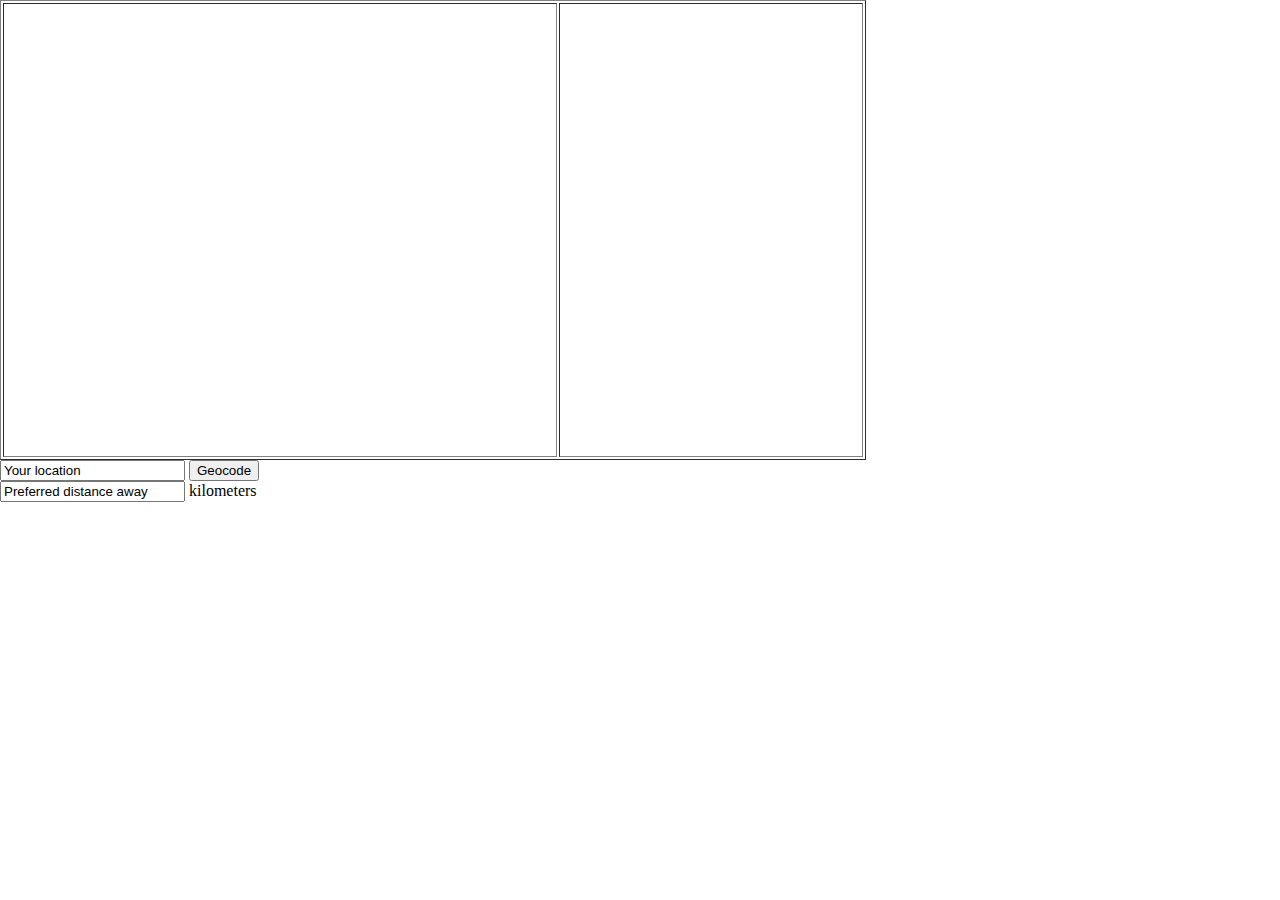
==== index.html @ 91332a3d "Rename main.html to index.html" ====
<!DOCTYPE html PUBLIC "-//W3C//DTD XHTML 1.0 Strict//EN" "http://www.w3.org/TR/xhtml1/DTD/xhtml1-strict.dtd">
<html xmlns="http://www.w3.org/1999/xhtml" xmlns:v="urn:schemas-microsoft-com:vml">
    <head>
        <meta name="viewport" content="initial-scale=1.0, user-scalable=no" />
        <meta http-equiv="content-type" content="text/html; charset=UTF-8"/>
        <title>Google Maps Javascript API v3 Example: Loading clustered data from an XML</title>
        <script type="text/javascript" src="http://maps.google.com/maps/api/js?key=AIzaSyA03W-kOdi5xsVGgh7VyQVcSmKq68hk6fI&libraries=geometry"></script> 
        <script type="text/javascript" src="downloadxml.js"></script>
        <style type="text/css">
            html, body { height: 100%; } 
        </style>
        <script type="text/javascript"> 
            //<![CDATA[
                  // this variable will collect the html which will eventually be placed in the side_bar 
                  var side_bar_html = ""; 
                
                  // arrays to hold copies of the markers and html used by the side_bar 
                  // because the function closure trick doesnt work there 
                  var gmarkers = []; 
            
                 // global "map" variable
                  var map = null;
                  var circle = null;
                  var geocoder = new google.maps.Geocoder();
            
            // A function to create the marker and set up the event window function 
            function createMarker(latlng, name, html) {
                var contentString = html;
                var marker = new google.maps.Marker({
                    position: latlng,
                    // map: map,
                    title: name,
                    //name: name,
                    zIndex: Math.round(latlng.lat()*-100000)<<5
                    });
            
                google.maps.event.addListener(marker, 'click', function() {
                    infowindow.setContent(contentString); 
                    infowindow.open(map,marker);
                    });
                // save the info we need to use later for the side_bar
                gmarkers.push(marker);
                // add a line to the side_bar html
                side_bar_html += '<a href="javascript:myclick(' + (gmarkers.length-1) + ')">' + name + '<\/a><br>';
            }
             
            // This function picks up the click and opens the corresponding info window
            function myclick(i) {
              google.maps.event.trigger(gmarkers[i], "click");
            }
            
            function initialize() {
                  // If there are any parameters at eh end of the URL, they will be in  location.search
                  // looking something like  "?marker=3"
             
                  // skip the first character, we are not interested in the "?"
                  var query = location.search.substring(1);
             
                  // split the rest at each "&" character to give a list of  "argname=value"  pairs
                  var pairs = query.split("&");
                  for (var i=0; i<pairs.length; i++) {
                    // break each pair at the first "=" to obtain the argname and value
            	var pos = pairs[i].indexOf("=");
            	var argname = pairs[i].substring(0,pos).toLowerCase();
            	var value = pairs[i].substring(pos+1).toLowerCase();
             
                    // process each possible argname  -  use unescape() if theres any chance of spaces
                    if (argname == "radius") {
                      document.getElementById("radius").value = unescape(value);
                      codeAddress();
                    }
                    if (argname == "address") {
                      document.getElementById("address").value = unescape(value);
                      codeAddress();
                    }
                  }
              // create the map
              var myOptions = {
                zoom: 8,
                center: new google.maps.LatLng(3.1390,101.6869),
                mapTypeControl: true,
                mapTypeControlOptions: {style: google.maps.MapTypeControlStyle.DROPDOWN_MENU},
                navigationControl: true,
                mapTypeId: google.maps.MapTypeId.ROADMAP
              }
            
              map = new google.maps.Map(document.getElementById("map_canvas"),
                                            myOptions);
            //  google.maps.event.addListener(map, 'bounds_changed', makeSidebar);
            //  google.maps.event.addListener(map, 'center_changed', makeSidebar);
            
              google.maps.event.addListener(map, 'click', function() {
                infowindow.close();
              });
            
              
                var markers = [
              {
                "lat": 3.0737737,
                "lng": 101.6624916,
                "name": "Restoran Lan Je (Taman Tan Yew Lai) Sdn. Bhd."
              },
              {
                "lat": 3.1211045,
                "lng": 101.5743695,
                "name": "kEATchen (Ara Damansara)"
              },
              {
                "lat": 2.9965189,
                "lng": 101.674258,
                "name": "Restoran Tar Chong"
              },
              {
                "lat": 3.1320761,
                "lng": 101.6881868,
                "name": "Hotel Sentral"
              },
              {
                "lat": 3.1208707,
                "lng": 101.7294627,
                "name": "Baan Thai 1 Seafood Restaurant"
              },
              {
                "lat": 3.0397586,
                "lng": 101.6184427,
                "name": "Co2 Coating Concept"
              },
              {
                "lat": 3.0483832,
                "lng": 101.5845093,
                "name": "MDD Restaurant 冇得顶茶室"
              },
              {
                "lat": 2.9951345,
                "lng": 101.6209057,
                "name": "BMS Organics Puchong Utama"
              },
              {
                "lat": 2.9709105,
                "lng": 101.8279735,
                "name": "Fat Boss Fish Ball Yong Tau Fu"
              },
              {
                "lat": 3.025082,
                "lng": 101.628672,
                "name": "Kai Xin"
              },
              {
                "lat": 3.0528025,
                "lng": 101.6233476,
                "name": "Shell"
              },
              {
                "lat": 2.9299425,
                "lng": 101.7006437,
                "name": "Shell"
              },
              {
                "lat": 3.0714116,
                "lng": 101.4448797,
                "name": "Shell"
              },
              {
                "lat": 3.1189162,
                "lng": 101.4406728,
                "name": "Shell"
              },
              {
                "lat": 3.0773574,
                "lng": 101.4323257,
                "name": "Shell"
              },
              {
                "lat": 2.9831742,
                "lng": 101.4414159,
                "name": "Shell"
              },
              {
                "lat": 2.9908715,
                "lng": 101.4477986,
                "name": "Shell"
              },
              {
                "lat": 3.0158846,
                "lng": 101.4243147,
                "name": "Shell"
              },
              {
                "lat": 2.8729321,
                "lng": 101.5024981,
                "name": "Shell"
              },
              {
                "lat": 2.793639,
                "lng": 101.487232,
                "name": "Shell"
              },
              {
                "lat": 3.0853966,
                "lng": 101.5847055,
                "name": "Shell Federal Highway (KM18.5)"
              },
              {
                "lat": 3.066067,
                "lng": 101.491232,
                "name": "Shell Seksyen 7"
              },
              {
                "lat": 2.9972908,
                "lng": 101.526538,
                "name": "Shell"
              },
              {
                "lat": 3.0442834,
                "lng": 101.5157469,
                "name": "Shell"
              },
              {
                "lat": 3.0243947,
                "lng": 101.4424188,
                "name": "Shell"
              },
              {
                "lat": 3.0315967,
                "lng": 101.5862792,
                "name": "Shell"
              },
              {
                "lat": 3.0510777,
                "lng": 101.5834234,
                "name": "Shell"
              },
              {
                "lat": 3.0661642,
                "lng": 101.5798366,
                "name": "Shell"
              },
              {
                "lat": 3.0220049,
                "lng": 101.5815832,
                "name": "Shell"
              },
              {
                "lat": 3.0490828,
                "lng": 101.6334204,
                "name": "Shell"
              },
              {
                "lat": 3.073834,
                "lng": 101.6594245,
                "name": "Shell Jalan Puchong"
              },
              {
                "lat": 3.1029646,
                "lng": 101.5967467,
                "name": "Shell"
              },
              {
                "lat": 3.0379768,
                "lng": 101.643032,
                "name": "Shell"
              },
              {
                "lat": 3.0123792,
                "lng": 101.6151552,
                "name": "Shell Bandar Putri Puchong"
              },
              {
                "lat": 3.0209509,
                "lng": 101.5948587,
                "name": "Shell"
              },
              {
                "lat": 3.0653576,
                "lng": 101.6497847,
                "name": "Shell"
              },
              {
                "lat": 2.9594842,
                "lng": 101.6176745,
                "name": "Shell"
              },
              {
                "lat": 3.3116213,
                "lng": 101.5809119,
                "name": "Shell"
              },
              {
                "lat": 3.3124637,
                "lng": 101.4189045,
                "name": "Shell Ijok"
              },
              {
                "lat": 3.2337005,
                "lng": 101.4503865,
                "name": "Shell Puncak Alam"
              },
              {
                "lat": 3.1437426,
                "lng": 101.6161089,
                "name": "Shell"
              },
              {
                "lat": 2.9473361,
                "lng": 101.7870427,
                "name": "Shell"
              },
              {
                "lat": 2.9693897,
                "lng": 101.749207,
                "name": "Shell"
              },
              {
                "lat": 3.194541,
                "lng": 101.577332,
                "name": "Shell Kg Baru Sungai Buloh - SpeedFuel Enterprise"
              },
              {
                "lat": 3.2082686,
                "lng": 101.6147107,
                "name": "Shell"
              },
              {
                "lat": 2.985217,
                "lng": 101.8139415,
                "name": "Shell"
              },
              {
                "lat": 3.462033,
                "lng": 101.6552829,
                "name": "Shell"
              },
              {
                "lat": 2.9676949,
                "lng": 101.7742661,
                "name": "Shell"
              },
              {
                "lat": 3.1734488,
                "lng": 101.5759454,
                "name": "Shell Kota Damansara Seksyen 7"
              },
              {
                "lat": 3.0500243,
                "lng": 101.5622767,
                "name": "Shell"
              },
              {
                "lat": 3.0092151,
                "lng": 101.5992479,
                "name": "Shell Puchong Permai"
              },
              {
                "lat": 2.9132047,
                "lng": 101.6885201,
                "name": "Shell Presint 18"
              },
              {
                "lat": 2.932843,
                "lng": 101.6792796,
                "name": "Shell"
              },
              {
                "lat": 3.009149,
                "lng": 101.80261,
                "name": "Giant Superstore Prima Saujana"
              },
              {
                "lat": 3.0777941,
                "lng": 101.6805807,
                "name": "99 Speedmart 1671 Taman Bandaraya"
              },
              {
                "lat": 3.0732499,
                "lng": 101.6670475,
                "name": "99 Speedmart 2088 Taman Yarl"
              },
              {
                "lat": 3.0676189,
                "lng": 101.6581229,
                "name": "99 Speedmart 1662 Taman OUG Parklane"
              },
              {
                "lat": 3.0620823,
                "lng": 101.6465815,
                "name": "99 Speedmart 2059 Taman Paik Siong"
              },
              {
                "lat": 3.06051,
                "lng": 101.668083,
                "name": "99 Speedmart 1468 Bukit Jalil 2"
              },
              {
                "lat": 3.0123098,
                "lng": 101.4881206,
                "name": "99 Speedmart 1017 Kampung Jawa"
              },
              {
                "lat": 3.034916,
                "lng": 101.617836,
                "name": "99 Speedmart 1472 Pusat Bandar Puchong 2"
              },
              {
                "lat": 3.0672,
                "lng": 101.490082,
                "name": "99 Speedmart 1080 Shah Alam Sek 7 (1)"
              },
              {
                "lat": 3.076385,
                "lng": 101.604233,
                "name": "99 Speedmart 1156 Taman Dato Hormat"
              },
              {
                "lat": 3.2011523,
                "lng": 101.6243921,
                "name": "99 Speedmart 1226 Bandar Baru Sri Damansara"
              },
              {
                "lat": 3.210007,
                "lng": 101.564835,
                "name": "99 Speedmart 1177 Bandar Baru Sungai Buloh"
              },
              {
                "lat": 3.1233514,
                "lng": 101.7227719,
                "name": "99 Speedmart 1631 Taman Miharja"
              },
              {
                "lat": 3.0782117,
                "lng": 101.7641535,
                "name": "Econsave Alam Jaya"
              },
              {
                "lat": 2.9799959,
                "lng": 101.5334952,
                "name": "Econsave"
              },
              {
                "lat": 3.0134115,
                "lng": 101.4892221,
                "name": "Econsave"
              },
              {
                "lat": 3.1279892,
                "lng": 101.4671871,
                "name": "Econsave"
              },
              {
                "lat": 3.137944,
                "lng": 101.529757,
                "name": "Econsave Kampung Baru Subang"
              },
              {
                "lat": 3.149072,
                "lng": 101.5443617,
                "name": "Econsave"
              },
              {
                "lat": 3.0912466,
                "lng": 101.7626571,
                "name": "Econsave Segar Perdana"
              },
              {
                "lat": 3.0942673,
                "lng": 101.6747938,
                "name": "Econsave"
              },
              {
                "lat": 3.2011111,
                "lng": 101.5572222,
                "name": "Econsave"
              },
              {
                "lat": 3.1973189,
                "lng": 101.5932123,
                "name": "Econsave"
              },
              {
                "lat": 3.3276074,
                "lng": 101.5291429,
                "name": "Songkhla Thai Restaurant, Bandar Country Homes"
              },
              {
                "lat": 3.0469763,
                "lng": 101.7712639,
                "name": "Little Giraffe Story House"
              },
              {
                "lat": 3.0831444,
                "lng": 101.6277999,
                "name": "ELEWSMART Taman Medan Jaya"
              },
              {
                "lat": 3.0708985,
                "lng": 101.5554738,
                "name": "ELEWSMART Shah Alam Seksyen 22"
              },
              {
                "lat": 3.0616679,
                "lng": 101.7105912,
                "name": "ELEWSMART Sg. Besi"
              },
              {
                "lat": 3.0354846,
                "lng": 101.7639971,
                "name": "ELEWSMART Dataran Perniagaan Cheras"
              },
              {
                "lat": 2.9631832,
                "lng": 101.7530742,
                "name": "ELEWSMART BANGI"
              },
              {
                "lat": 2.8871479,
                "lng": 101.7798526,
                "name": "Elewsmart Bandar Seri Putra"
              },
              {
                "lat": 2.8194301,
                "lng": 101.6941095,
                "name": "ELEWSMART Kota Warisan"
              },
              {
                "lat": 3.208841,
                "lng": 101.7190046,
                "name": "ELEWSMART Danau Kota"
              },
              {
                "lat": 3.1543977,
                "lng": 101.6030359,
                "name": "ELEWSMART Pelangi Square"
              },
              {
                "lat": 3.23719,
                "lng": 101.6998901,
                "name": "Elewsmart Prima Sri Gombak"
              },
              {
                "lat": 3.1984747,
                "lng": 101.7126937,
                "name": "Mama Mee 夜宵食堂@Setapak"
              },
              {
                "lat": 3.078439,
                "lng": 101.5468931,
                "name": "Petronas Section 13 ( GANDA MESRA )"
              },
              {
                "lat": 3.2456605,
                "lng": 101.6520167,
                "name": "Mini Hero Charity"
              },
              {
                "lat": 3.0770774,
                "lng": 101.5588998,
                "name": "Tanah Aina Cafe"
              },
              {
                "lat": 3.3278343,
                "lng": 101.5794983,
                "name": "Pusat Khidmat Rakyat Dewan Negeri Rawang"
              },
              {
                "lat": 3.3517808,
                "lng": 101.581871,
                "name": "Pusat Khidmat Rakyat Parlimen Hulu Selangor"
              },
              {
                "lat": 3.557262,
                "lng": 101.657973,
                "name": "Pusat Khidmat ADUN Kuala Kubu Bharu"
              },
              {
                "lat": 3.416759,
                "lng": 101.5551874,
                "name": "Pejabat ADUN Batang Kali"
              },
              {
                "lat": 2.9970977,
                "lng": 101.5231521,
                "name": "7, Jalan Sungai Burung 32/72"
              },
              {
                "lat": 3.010498,
                "lng": 101.451852,
                "name": "House Of Love (Pertubuhan Rumah Anak Yatim Berkat Kasih)福爱之家儿童院"
              },
              {
                "lat": 2.877113,
                "lng": 101.5024411,
                "name": "Solar@Jenjarom"
              },
              {
                "lat": 2.8103604,
                "lng": 101.4994081,
                "name": "BBQ X BEER"
              },
              {
                "lat": 3.1946278,
                "lng": 101.585084,
                "name": "Kedai Makan Abang Tukang Masak"
              },
              {
                "lat": 3.0561664,
                "lng": 101.6062919,
                "name": "Ayam Cincang 7 Warisan"
              },
              {
                "lat": 3.1783526,
                "lng": 101.7412603,
                "name": "Insaf Malaysia Technical Relief"
              },
              {
                "lat": 3.2564695,
                "lng": 101.6573115,
                "name": "Pusat Khidmat Masyarakat Dun Taman Templer"
              },
              {
                "lat": 3.203864,
                "lng": 101.7033246,
                "name": "Al Badr Supermarket 2"
              },
              {
                "lat": 3.0781333,
                "lng": 101.7200761,
                "name": "Food Aid Foundation"
              },
              {
                "lat": 3.0639759,
                "lng": 101.7110831,
                "name": "Klinik Rakan Medik"
              },
              {
                "lat": 3.2043743,
                "lng": 101.6656645,
                "name": "Kantin Mu Zi 木子食堂"
              },
              {
                "lat": 3.2168322,
                "lng": 101.6439053,
                "name": "Doremi Private Kitchen"
              },
              {
                "lat": 3.2168992,
                "lng": 101.6454471,
                "name": "Restoran Kmk"
              },
              {
                "lat": 3.2265251,
                "lng": 101.5670295,
                "name": "ELEWSMART Sg. Buloh"
              },
              {
                "lat": 2.9967329,
                "lng": 101.8145909,
                "name": "ELEWSMART Kajang"
              },
              {
                "lat": 3.1916208,
                "lng": 101.6595735,
                "name": "22, Jalan Udang Harimau 2"
              },
              {
                "lat": 3.0789199,
                "lng": 101.646946,
                "name": "PETRONAS Petaling Utama"
              },
              {
                "lat": 3.0135268,
                "lng": 101.6219101,
                "name": "Petronas"
              },
              {
                "lat": 3.0737238,
                "lng": 101.5841399,
                "name": "Petronas"
              },
              {
                "lat": 3.07446,
                "lng": 101.6374295,
                "name": "Petronas Taman Medan"
              },
              {
                "lat": 3.0531571,
                "lng": 101.6235368,
                "name": "PETRONAS Puchong Jaya"
              },
              {
                "lat": 3.0461927,
                "lng": 101.6419938,
                "name": "Petronas - Bandar Kinrara ( Zaz )"
              },
              {
                "lat": 3.0887707,
                "lng": 101.6136995,
                "name": "NGV Petronas. Sg Way"
              },
              {
                "lat": 3.081428,
                "lng": 101.6183317,
                "name": "PETRONAS Desa Mentari (kaizaton)"
              },
              {
                "lat": 3.076304,
                "lng": 101.6543236,
                "name": "PETRONAS Sri Sentosa"
              },
              {
                "lat": 2.9991604,
                "lng": 101.6119212,
                "name": "Petronas (MOLIZA ENTERPRISE)"
              },
              {
                "lat": 2.9197715,
                "lng": 101.6587065,
                "name": "Petronas Cyberjaya (Arafoil Resources)"
              },
              {
                "lat": 3.067281,
                "lng": 101.5324728,
                "name": "PETRONAS - Federal Highway Arah Klang (KM 12.3)"
              },
              {
                "lat": 3.134837,
                "lng": 101.7188632,
                "name": "Petronas Jalan Cochrane"
              },
              {
                "lat": 3.2754738,
                "lng": 101.4755804,
                "name": "Petronas Bandar Tasik Puteri ( HIDAYAT IDRIS )"
              },
              {
                "lat": 3.2128139,
                "lng": 101.7085784,
                "name": "Petronas Batu 5 Jalan Gombak"
              },
              {
                "lat": 3.2041863,
                "lng": 101.6080749,
                "name": "Petronas Kepong Industrial Park"
              },
              {
                "lat": 3.2695307,
                "lng": 101.5090625,
                "name": "PETRONAS - Kundang Barat LATAR"
              },
              {
                "lat": 3.2711104,
                "lng": 101.5073161,
                "name": "PETRONAS - Kundang Timur Latar"
              },
              {
                "lat": 3.1451594,
                "lng": 101.755466,
                "name": "PETRONAS Taman Dagang"
              },
              {
                "lat": 3.2351319,
                "lng": 101.6920847,
                "name": "Petronas Taman Samudera"
              },
              {
                "lat": 3.0993287,
                "lng": 101.8025496,
                "name": "Petronas Bukit Nanding"
              },
              {
                "lat": 3.091453,
                "lng": 101.711282,
                "name": "PETRONAS - East West Link"
              },
              {
                "lat": 3.0510738,
                "lng": 101.7869353,
                "name": "PETRONAS - Bandar Mahkota Cheras (EMIZAF JAYA)"
              },
              {
                "lat": 3.0081177,
                "lng": 101.8034899,
                "name": "PETRONAS - Prima Saujana 2 (Permata Saujana Enterprise)"
              },
              {
                "lat": 2.9390263,
                "lng": 101.7753489,
                "name": "NGV PETRONAS @ Seksyen 3 Bangi"
              },
              {
                "lat": 3.0360318,
                "lng": 101.7844751,
                "name": "PETRONAS - Taman Rakan, Cheras"
              },
              {
                "lat": 3.1363168,
                "lng": 101.4113806,
                "name": "PETRONAS JALAN HAMZAH ALANG"
              },
              {
                "lat": 3.0332706,
                "lng": 101.4533114,
                "name": "Petronas Kampung Jawa"
              },
              {
                "lat": 2.9448137,
                "lng": 101.5878462,
                "name": "Petronas Bandar Saujana Putra"
              },
              {
                "lat": 2.8013137,
                "lng": 101.4931264,
                "name": "Petronas Banting (Koriah Sudar 199003002378 / 000837060-T)"
              },
              {
                "lat": 2.885189,
                "lng": 101.492118,
                "name": "Petronas @ Jenjarum"
              },
              {
                "lat": 3.2204992,
                "lng": 101.4461791,
                "name": "Petronas Puncak Alam 1"
              },
              {
                "lat": 3.076776,
                "lng": 101.5593811,
                "name": "Petronas Batu 3 Shah Alam"
              },
              {
                "lat": 3.0807645,
                "lng": 101.5722642,
                "name": "Petronas Batu 3 Federal Highway"
              },
              {
                "lat": 3.1158083,
                "lng": 101.526937,
                "name": "Petronas Bukit Jelutong"
              },
              {
                "lat": 3.2243772,
                "lng": 101.5566619,
                "name": "Petronas Bukit Rahman Putra ATM CIMB, NGV, LPG, Tealive & McD"
              },
              {
                "lat": 2.9947594,
                "lng": 101.6759635,
                "name": "Petronas Taman Equine 1"
              },
              {
                "lat": 3.0953337,
                "lng": 101.5562159,
                "name": "PETRONAS Glenmarie TTDI Jaya"
              },
              {
                "lat": 3.0689118,
                "lng": 101.4904252,
                "name": "Petronas Jalan Plumbum Seksyen 7"
              },
              {
                "lat": 3.1425401,
                "lng": 101.5328862,
                "name": "PETRONAS - Kampung Baru Subang"
              },
              {
                "lat": 2.9790249,
                "lng": 101.6130079,
                "name": "Petronas"
              },
              {
                "lat": 3.2242966,
                "lng": 101.4962382,
                "name": "PETRONAS Merbau Indah (Stesen Mi Mesra)"
              },
              {
                "lat": 3.1192383,
                "lng": 101.5928717,
                "name": "Petronas NKVE"
              },
              {
                "lat": 3.100405,
                "lng": 101.5903501,
                "name": "PETRONAS (MH GLOBAL)"
              },
              {
                "lat": 3.0763498,
                "lng": 101.4941004,
                "name": "PETRONAS - Persiaran Kayangan"
              },
              {
                "lat": 3.0190149,
                "lng": 101.5751243,
                "name": "PETRONAS Putra Bistari"
              },
              {
                "lat": 3.0635775,
                "lng": 101.5243987,
                "name": "Petronas Seksyen 15"
              },
              {
                "lat": 3.0448765,
                "lng": 101.5153144,
                "name": "Petronas Seksyen 18 (Hanz Biz)"
              },
              {
                "lat": 3.0836361,
                "lng": 101.5073463,
                "name": "Petronas Seksyen 6 Shah Alam"
              },
              {
                "lat": 3.1093145,
                "lng": 101.4477475,
                "name": "Petronas Setia Alam"
              },
              {
                "lat": 3.2244251,
                "lng": 101.5770602,
                "name": "Petronas Sg Buloh Layby"
              },
              {
                "lat": 3.1171387,
                "lng": 101.5654568,
                "name": "Petronas Subang Airport - Midcity Gas Station"
              },
              {
                "lat": 3.0842192,
                "lng": 101.5833528,
                "name": "PETRONAS Temasya Federal Highway"
              },
              {
                "lat": 3.0575535,
                "lng": 101.5914718,
                "name": "Petronas"
              },
              {
                "lat": 2.9104004,
                "lng": 101.6093152,
                "name": "Petronas Elite Highway"
              },
              {
                "lat": 3.077702,
                "lng": 101.7136732,
                "name": "PETRONAS Bandar Tun Razak"
              },
              {
                "lat": 3.18744,
                "lng": 101.6703806,
                "name": "Petronas Jalan Kuching"
              },
              {
                "lat": 3.1777294,
                "lng": 101.7435244,
                "name": "Petronas Taman Setiawangsa"
              },
              {
                "lat": 3.302994,
                "lng": 101.599555,
                "name": "Restoran Fook Sheng Sdn. Bhd."
              },
              {
                "lat": 3.3250075,
                "lng": 101.5707861,
                "name": "Aj Super Taste Restaurant"
              },
              {
                "lat": 3.3184604,
                "lng": 101.5736675,
                "name": "Ah Wah Sea Food Restaurant"
              },
              {
                "lat": 3.2167749,
                "lng": 101.6284745,
                "name": "New Ban Lee Restaurant"
              },
              {
                "lat": 3.2208117,
                "lng": 101.624282,
                "name": "Petron Taman Ehsan"
              },
              {
                "lat": 2.9967859,
                "lng": 101.6743999,
                "name": "HerbaLine @ Equine Park"
              },
              {
                "lat": 3.0896884,
                "lng": 101.6873747,
                "name": "Pasaraya TY Sdn. Bhd."
              },
              {
                "lat": 3.0582069,
                "lng": 101.7518055,
                "name": "66, Jalan Bahagia 6"
              },
              {
                "lat": 3.0899482,
                "lng": 101.6864081,
                "name": "21, Jalan Kuchai Maju 7"
              },
              {
                "lat": 3.091043,
                "lng": 101.689033,
                "name": "Restaurant Hao Wan"
              },
              {
                "lat": 3.0703895,
                "lng": 101.6094852,
                "name": "Caffeinees (Sunway - EGG)"
              },
              {
                "lat": 3.1383846,
                "lng": 101.7240885,
                "name": "Caffeinees (Kampung Pandan)"
              },
              {
                "lat": 3.0089723,
                "lng": 101.6134806,
                "name": "Caffeinees (Puchong)"
              },
              {
                "lat": 3.0914678,
                "lng": 101.6862083,
                "name": "Caffeinees, Kuchai Lama"
              },
              {
                "lat": 3.0411088,
                "lng": 101.6253973,
                "name": "Kedai Sayur-sayuran Kek Tak Theng"
              },
              {
                "lat": 2.9884264,
                "lng": 101.4547739,
                "name": "Olive Grocer"
              },
              {
                "lat": 2.9938716,
                "lng": 101.5712509,
                "name": "De Chiffon World"
              },
              {
                "lat": 3.0451152,
                "lng": 101.6231517,
                "name": "Cerdito Restaurant"
              },
              {
                "lat": 3.0326973,
                "lng": 101.6147126,
                "name": "Uncle Kentang 马铃薯叔叔日志"
              },
              {
                "lat": 2.9705576,
                "lng": 101.8277268,
                "name": "45, Jalan 1/10"
              },
              {
                "lat": 2.9904311,
                "lng": 101.4700743,
                "name": "Lorong Pending 1c"
              },
              {
                "lat": 3.1877473,
                "lng": 101.6420825,
                "name": "The HENTZ 鮮谷肉店"
              },
              {
                "lat": 3.0895759,
                "lng": 101.7431667,
                "name": "Babalala Cheras"
              },
              {
                "lat": 3.2196756,
                "lng": 101.6291823,
                "name": "Bomba Sukarela Kepong"
              },
              {
                "lat": 3.0092664,
                "lng": 101.4173753,
                "name": "168 Restaurant Pandamaran"
              },
              {
                "lat": 3.138393,
                "lng": 101.772945,
                "name": "1, Jalan Watan 7"
              },
              {
                "lat": 3.0048037,
                "lng": 101.7099767,
                "name": "Old Flat Serdang"
              },
              {
                "lat": 3.0469763,
                "lng": 101.7712639,
                "name": "Yue Coffee Bar"
              },
              {
                "lat": 3.5217888,
                "lng": 101.911653,
                "name": "Shell"
              },
              {
                "lat": 3.1329623,
                "lng": 101.7164777,
                "name": "Foong Lian Clay Pot Foods Café (Pudu)"
              },
              {
                "lat": 3.0983607,
                "lng": 101.4625411,
                "name": "Shell Setia Alam"
              },
              {
                "lat": 2.9456524,
                "lng": 101.6140081,
                "name": "Malakat Grocer 812 Putra Perdana"
              },
              {
                "lat": 2.9248559,
                "lng": 101.6499143,
                "name": "Malakat Grocer @ Malakat Mall"
              },
              {
                "lat": 3.1471846,
                "lng": 101.7708544,
                "name": "Malakat Grocer"
              },
              {
                "lat": 3.2334105,
                "lng": 101.7019994,
                "name": "Malakat Grocer @ Greenwood"
              },
              {
                "lat": 3.066317,
                "lng": 101.743401,
                "name": "Malakat Grocer Alam Damai"
              },
              {
                "lat": 3.0919555,
                "lng": 101.700427,
                "name": "Ninso Plaza 63"
              },
              {
                "lat": 2.9843052,
                "lng": 101.668728,
                "name": "Ninso Seri Kembangan"
              },
              {
                "lat": 3.0346787,
                "lng": 101.7617223,
                "name": "Ninso Balakong"
              },
              {
                "lat": 3.2429234,
                "lng": 101.6612991,
                "name": "Ninso Selayang"
              },
              {
                "lat": 3.1512098,
                "lng": 101.7609846,
                "name": "Ninso Ampang"
              },
              {
                "lat": 3.0650269,
                "lng": 101.524682,
                "name": "Restoran Temerloh Catering"
              },
              {
                "lat": 3.181291,
                "lng": 101.5424674,
                "name": "Ajwa Bakery Subang U5"
              },
              {
                "lat": 3.1620771,
                "lng": 101.6256463,
                "name": "Madu Quad"
              },
              {
                "lat": 3.1846636,
                "lng": 101.7602504,
                "name": "Dewan Orang Ramai Flat UTM"
              },
              {
                "lat": 3.1308223,
                "lng": 101.7539683,
                "name": "KW restaurant好地方美食中心"
              },
              {
                "lat": 3.1541982,
                "lng": 101.5918133,
                "name": "V Pro Pharmacy Kota Damansara"
              },
              {
                "lat": 3.058574,
                "lng": 101.673662,
                "name": "V Pro Pharmacy Bukit Jalil"
              },
              {
                "lat": 3.021534,
                "lng": 101.579535,
                "name": "V Pro Pharmacy One City"
              },
              {
                "lat": 3.2114986,
                "lng": 101.5614186,
                "name": "SB Elektrik & Elektronik Sdn Bhd"
              },
              {
                "lat": 2.693121,
                "lng": 101.9307629,
                "name": "Balai Raya Taman Bukit Chedang"
              },
              {
                "lat": 3.0881815,
                "lng": 101.6170953,
                "name": "16 Kopitiam (16间茶餐室）"
              },
              {
                "lat": 3.1071689,
                "lng": 101.653364,
                "name": "TTC Education 名师教育"
              },
              {
                "lat": 3.1008306,
                "lng": 101.7416612,
                "name": "Klinik Yap & Looi"
              },
              {
                "lat": 3.119373,
                "lng": 101.759936,
                "name": "Big Pharmacy Taman Muda, Cheras"
              },
              {
                "lat": 3.1029116,
                "lng": 101.7331112,
                "name": "BIG Pharmacy Taman Midah"
              },
              {
                "lat": 3.08144,
                "lng": 101.7372995,
                "name": "BIG Pharmacy Taman Connaught"
              },
              {
                "lat": 3.2165362,
                "lng": 101.6590837,
                "name": "FunGates Superflow Foundation"
              },
              {
                "lat": 3.2122758,
                "lng": 101.711273,
                "name": "BIG Pharmacy Medan Idaman"
              },
              {
                "lat": 3.2051203,
                "lng": 101.7217874,
                "name": "Supercube"
              },
              {
                "lat": 3.2087328,
                "lng": 101.7286929,
                "name": "Balak.Co"
              },
              {
                "lat": 3.2002857,
                "lng": 101.7137912,
                "name": "Persatuan Empayar Kebajikan Malaysia (EMPIRE PROJECT)"
              },
              {
                "lat": 3.210257,
                "lng": 101.718779,
                "name": "Suri Restaurant & Catering"
              },
              {
                "lat": 2.970773,
                "lng": 101.766958,
                "name": "Food Bank MA Insaniah Selangor"
              },
              {
                "lat": 3.0448973,
                "lng": 101.5872423,
                "name": "Masjid Al Falah"
              },
              {
                "lat": 3.0228751,
                "lng": 101.7784001,
                "name": "Madrasah Tahfiz Al-Aziz"
              },
              {
                "lat": 2.9316927,
                "lng": 101.7532196,
                "name": "Masjid Kampung Sungai Merab Luar"
              },
              {
                "lat": 2.9678155,
                "lng": 101.8214875,
                "name": "Pasti AsSyakirin"
              },
              {
                "lat": 3.0042907,
                "lng": 101.400771,
                "name": "Masjid Jamek Samadiah Port Klang"
              },
              {
                "lat": 3.2097833,
                "lng": 101.7524914,
                "name": "Melawati Nasi Ayam Hainam Singapore"
              },
              {
                "lat": 2.9936308,
                "lng": 101.6511297,
                "name": "Lesong Mart Seri Kembangan"
              },
              {
                "lat": 2.9834899,
                "lng": 101.6722408,
                "name": "RESTORAN ZAM-ZAM UTARA"
              },
              {
                "lat": 3.0085295,
                "lng": 101.7139967,
                "name": "Multicare Pharmacy Sri Serdang"
              },
              {
                "lat": 3.0179649,
                "lng": 101.675399,
                "name": "Restaurant Al-Aliff Corner"
              },
              {
                "lat": 2.994643,
                "lng": 101.6785442,
                "name": "RESTORAN ILA"
              },
              {
                "lat": 3.0448973,
                "lng": 101.5872423,
                "name": "Masjid Al Falah"
              },
              {
                "lat": 3.0433164,
                "lng": 101.5891673,
                "name": "44, Jalan USJ 8/2a"
              },
              {
                "lat": 3.0493472,
                "lng": 101.5836336,
                "name": "JDV CAFE"
              },
              {
                "lat": 3.1165442,
                "lng": 101.6128519,
                "name": "YILO RESTAURANT & BAR"
              },
              {
                "lat": 3.2984671,
                "lng": 101.5894118,
                "name": "Surau Taman Tun Teja"
              },
              {
                "lat": 3.3424514,
                "lng": 101.513456,
                "name": "SURAU AL IKHLAS SAUJANA RAWANG"
              },
              {
                "lat": 3.1887273,
                "lng": 101.6053273,
                "name": "BIG Pharmacy Sri Damansara"
              },
              {
                "lat": 3.0632528,
                "lng": 101.6467269,
                "name": "Laundry 4 U"
              },
              {
                "lat": 3.1060925,
                "lng": 101.6054526,
                "name": "Surau Al-ittifaqiah"
              },
              {
                "lat": 3.0486732,
                "lng": 101.5337162,
                "name": "BIG Pharmacy Seksyen 19 Shah Alam (Formerly known as RedCap)"
              },
              {
                "lat": 3.1483598,
                "lng": 101.5462698,
                "name": "BIG Pharmacy Subang Perdana"
              },
              {
                "lat": 3.108969,
                "lng": 101.6240019,
                "name": "PopoMama Confinement Food Delivery PJ & KL"
              },
              {
                "lat": 3.0550381,
                "lng": 101.6056239,
                "name": "J&T Express Subang Jaya USJ 1 (PJS408)"
              },
              {
                "lat": 3.0386381,
                "lng": 101.5890424,
                "name": "Restoran Yong Sheng 永勝咖啡店"
              },
              {
                "lat": 3.0624252,
                "lng": 101.6686738,
                "name": "Nathan's Corner Bukit OUG Condominium"
              },
              {
                "lat": 3.0787792,
                "lng": 101.7418898,
                "name": "Connaught Avenue"
              },
              {
                "lat": 3.0464765,
                "lng": 101.6467113,
                "name": "Restoran 86"
              },
              {
                "lat": 4.5483361,
                "lng": 101.0901382,
                "name": "NTS Home Improvement (Panorama Lapangan Perdana)"
              },
              {
                "lat": 3.1959955,
                "lng": 101.6091421,
                "name": "Petronas Bandar Sri Damansara"
              },
              {
                "lat": 3.0879197,
                "lng": 101.7368568,
                "name": "J&T Express Taman Taynton View (KUL421)"
              },
              {
                "lat": 3.3228205,
                "lng": 101.575108,
                "name": "Kedai Kopi Kim Kim"
              },
              {
                "lat": 3.1015935,
                "lng": 101.7295927,
                "name": "Pusat Rukun Tetangga"
              },
              {
                "lat": 3.0239803,
                "lng": 101.7024632,
                "name": "Kalvin"
              },
              {
                "lat": 2.9962534,
                "lng": 101.6730041,
                "name": "Gan Ens Serdang Vegetarian Restaurant"
              },
              {
                "lat": 3.0899514,
                "lng": 101.6901905,
                "name": "Hailam Vege Kopitiam 海南頭素食餐廳"
              },
              {
                "lat": 3.0595032,
                "lng": 101.6103677,
                "name": "Bandar Sunway Gospel Centre"
              },
              {
                "lat": 3.0768578,
                "lng": 101.679034,
                "name": "Fo Guang Vegetarian Restaurant"
              },
              {
                "lat": 3.0219487,
                "lng": 101.6987543,
                "name": "Restoran Sayur-Sayuran Foh Kuang"
              },
              {
                "lat": 2.8100073,
                "lng": 101.4976945,
                "name": "Fo Guang Banting Vegetarian Restaurant"
              },
              {
                "lat": 3.0467071,
                "lng": 101.7402078,
                "name": "Fookuang Vegetarian Fast Food"
              },
              {
                "lat": 2.9954893,
                "lng": 101.6215611,
                "name": "Red Dragonfly Educare Day Care Centre"
              },
              {
                "lat": 3.0440769,
                "lng": 101.6218738,
                "name": "Restoran Soon Lok Roast Duck (Puchong Jaya Branch)"
              },
              {
                "lat": 3.0453266,
                "lng": 101.6234989,
                "name": "Fu Wah Restaurant"
              },
              {
                "lat": 3.04564,
                "lng": 101.6228351,
                "name": "Moonlight Cake House (Puchong)"
              },
              {
                "lat": 3.3181878,
                "lng": 101.5362985,
                "name": "CB Grocer Sdn Bhd"
              },
              {
                "lat": 3.0873333,
                "lng": 101.6898845,
                "name": "Shell Kuchai Lama"
              },
              {
                "lat": 3.2135351,
                "lng": 101.6411935,
                "name": "2, Jalan Prima 1"
              },
              {
                "lat": 3.0135898,
                "lng": 101.6962835,
                "name": "KLINIK NAVIS OLIVE HILL"
              },
              {
                "lat": 3.0645381,
                "lng": 101.6935693,
                "name": "BHPetrol Taman Sri Endah"
              },
              {
                "lat": 3.073088,
                "lng": 101.653227,
                "name": "Kedai Makanan BW Pasifik"
              },
              {
                "lat": 2.9816314,
                "lng": 101.664849,
                "name": "TW TRYE AUTO SERVICES"
              },
              {
                "lat": 2.9927913,
                "lng": 101.6216879,
                "name": "陰陽寶殿城隍廟"
              },
              {
                "lat": 3.1205705,
                "lng": 101.742006,
                "name": "Restaurant San Gong Li"
              },
              {
                "lat": 3.1951887,
                "lng": 101.7110077,
                "name": "Sweet Forest Cafe"
              },
              {
                "lat": 3.1947292,
                "lng": 101.7112613,
                "name": "MH Avenue"
              },
              {
                "lat": 3.2073828,
                "lng": 101.7269595,
                "name": "Cube Coffee Setapak"
              },
              {
                "lat": 3.1223064,
                "lng": 101.7604709,
                "name": "46, Jalan Bunga Tanjung 2"
              },
              {
                "lat": 3.1128679,
                "lng": 101.651074,
                "name": "Hearing Clinic"
              },
              {
                "lat": 3.2077294,
                "lng": 101.7113485,
                "name": "Somali Refugee Community Center"
              },
              {
                "lat": 3.0168633,
                "lng": 101.6150957,
                "name": "HK Smart Security"
              },
              {
                "lat": 3.1958499,
                "lng": 101.766093,
                "name": "Kopitiam Meletop (Nasi Kak Wok D Ukay Bestari)"
              },
              {
                "lat": 3.0967449,
                "lng": 101.7986189,
                "name": "Pusat Khidmat Masyarakat Dun Dusun Tua"
              },
              {
                "lat": 3.081614,
                "lng": 101.5877165,
                "name": "The Skinny Bakers"
              },
              {
                "lat": 3.0565881,
                "lng": 101.6299733,
                "name": "Pusat Khidmat DAP Kinrara"
              },
              {
                "lat": 3.0995732,
                "lng": 101.6450189,
                "name": "Pejabat ADUN Bukit Gasing"
              },
              {
                "lat": 3.1098481,
                "lng": 101.6284943,
                "name": "Pusat Khidmat ADUN Kampung Tunku"
              },
              {
                "lat": 3.1350798,
                "lng": 101.6210484,
                "name": "Pusat Khidmat ADUN Bandar Utama"
              },
              {
                "lat": 3.0157124,
                "lng": 101.6138247,
                "name": "Restaurant Ho Ho Chiak 好好吃美食坊"
              },
              {
                "lat": 2.99916,
                "lng": 101.7686386,
                "name": "Yayasan Food Bank Malaysia"
              },
              {
                "lat": 2.9958922,
                "lng": 101.789727,
                "name": "Pusat khidmat Rakyat DUN Kajang"
              },
              {
                "lat": 3.1211858,
                "lng": 101.7704726,
                "name": "NP Bistro 新地方"
              },
              {
                "lat": 3.1361175,
                "lng": 101.6232441,
                "name": "Pho Real Vietnamese @Starling"
              },
              {
                "lat": 3.123829,
                "lng": 101.7184771,
                "name": "【BeWithU Food Bank】"
              },
              {
                "lat": 3.1634805,
                "lng": 101.7262933,
                "name": "【BeWithU Food Bank】"
              },
              {
                "lat": 3.2139154,
                "lng": 101.6407366,
                "name": "【BeWithU Food Bank】"
              },
              {
                "lat": 3.009096,
                "lng": 101.6133109,
                "name": "【BeWithU Food Bank】"
              },
              {
                "lat": 3.0241469,
                "lng": 101.7024563,
                "name": "Restoran Big Eye Seafood 大眼仔海鲜饭店"
              },
              {
                "lat": 3.1133395,
                "lng": 101.7293842,
                "name": "Takong Sdn. Bhd. (Takong Racing)"
              },
              {
                "lat": 3.1072124,
                "lng": 101.6247566,
                "name": "Thai Mama 泰妈妈"
              },
              {
                "lat": 3.0746177,
                "lng": 101.632248,
                "name": "Work Zone Auto Trading"
              },
              {
                "lat": 3.0137743,
                "lng": 101.4470656,
                "name": "Abiz Mart Baru"
              },
              {
                "lat": 3.0610255,
                "lng": 101.710098,
                "name": "DS HOME (Sg Besi)"
              },
              {
                "lat": 2.9965368,
                "lng": 101.7873239,
                "name": "DS HOME (Kajang)"
              },
              {
                "lat": 3.1491589,
                "lng": 101.5446359,
                "name": "DS HOME (Subang Perdana)"
              },
              {
                "lat": 3.0103354,
                "lng": 101.4342033,
                "name": "DS HOME (Bukit Tinggi)"
              },
              {
                "lat": 3.0555715,
                "lng": 101.4632158,
                "name": "Berkeley Durian Klang 夢中情人"
              },
              {
                "lat": 3.1850785,
                "lng": 101.6828033,
                "name": "The Maple"
              },
              {
                "lat": 2.9293015,
                "lng": 101.8426264,
                "name": "Tiara South"
              },
              {
                "lat": 3.0125681,
                "lng": 101.495686,
                "name": "Double TT Curry House"
              },
              {
                "lat": 3.1100852,
                "lng": 101.4493743,
                "name": "PROTON 3S CENTER SETIA ALAM - Wheelcorp Auto Sdn. Bhd."
              },
              {
                "lat": 3.0223551,
                "lng": 101.6178609,
                "name": "Jolly Market Puchong"
              },
              {
                "lat": 2.9439221,
                "lng": 101.8426467,
                "name": "26g, Jalan Semenyih Sentral 2"
              },
              {
                "lat": 3.0316598,
                "lng": 101.7606778,
                "name": "Alimama Live Mall"
              },
              {
                "lat": 3.3073666,
                "lng": 101.5858414,
                "name": "COOLFRESH MART SDN BHD (PASARAYA)"
              },
              {
                "lat": 3.0146904,
                "lng": 101.6167894,
                "name": "Starman Coffee"
              },
              {
                "lat": 3.1458527,
                "lng": 101.438388,
                "name": "Sate Famili"
              },
              {
                "lat": 3.1334027,
                "lng": 101.4410127,
                "name": "Meru"
              },
              {
                "lat": 3.0909204,
                "lng": 101.6871529,
                "name": "TM Point Kuchai Lama"
              },
              {
                "lat": 3.0261111,
                "lng": 101.6172222,
                "name": "TMpoint Puchong Puteri"
              },
              {
                "lat": 3.0821475,
                "lng": 101.7036269,
                "name": "高原海鮮飯店 （茶餐室）"
              },
              {
                "lat": 3.0775134,
                "lng": 101.6810203,
                "name": "Yeon Sang Tyre & Battery Service Sdn Bhd"
              },
              {
                "lat": 3.1277086,
                "lng": 101.7307558,
                "name": "OLD KL KOPITIAM"
              },
              {
                "lat": 3.0836109,
                "lng": 101.4100256,
                "name": "英皇勤学教育中心 Super plus education sdn.bhd"
              },
              {
                "lat": 3.0201977,
                "lng": 101.4318126,
                "name": "Hailam Kopitiam Klang"
              },
              {
                "lat": 2.9941285,
                "lng": 101.4468638,
                "name": "Muze Cafe & Bar"
              },
              {
                "lat": 2.9885486,
                "lng": 101.532853,
                "name": "SJK(C) Chung Hua Kota Kemuning"
              },
              {
                "lat": 3.0064293,
                "lng": 101.4359904,
                "name": "Happy Delight Confinement Food Delivery KLANG"
              },
              {
                "lat": 3.0122623,
                "lng": 101.4307071,
                "name": "KCA Lines Sdn.Bhd"
              },
              {
                "lat": 2.9876547,
                "lng": 101.4657967,
                "name": "Poliklinik Barakah"
              },
              {
                "lat": 3.0714657,
                "lng": 101.6495209,
                "name": "Surau Nurul Iman"
              },
              {
                "lat": 3.0837425,
                "lng": 101.6610834,
                "name": "ANT Cafe & Bar"
              },
              {
                "lat": 3.0717619,
                "lng": 101.6723084,
                "name": "KIN THAI RESTAURANT"
              },
              {
                "lat": 3.0827042,
                "lng": 101.6756061,
                "name": "Wang Tong Shui Station"
              },
              {
                "lat": 3.061747,
                "lng": 101.6772428,
                "name": "Sanzaru Izakaya & Bar | 三猿酒场"
              },
              {
                "lat": 3.0103916,
                "lng": 101.4597838,
                "name": "VG Mall"
              },
              {
                "lat": 2.9948654,
                "lng": 101.4430905,
                "name": "Hey! I Am Yogost The Landmark Klang"
              },
              {
                "lat": 3.0160402,
                "lng": 101.4278688,
                "name": "JC Meal Box"
              },
              {
                "lat": 3.011878,
                "lng": 101.4210955,
                "name": "JC Meal Box"
              },
              {
                "lat": 2.9945268,
                "lng": 101.4432525,
                "name": "台風台式火鍋 KLANG TaiFeng Taiwanese Hot Pot"
              },
              {
                "lat": 3.036777,
                "lng": 101.766634,
                "name": "台風台式火鍋 C180 TaiFeng Taiwanese Hot Pot"
              },
              {
                "lat": 3.1939406,
                "lng": 101.6296768,
                "name": "台風台式火鍋 Kepong Taifeng Taiwanese Hot Pot"
              },
              {
                "lat": 3.0848572,
                "lng": 101.6711931,
                "name": "台風火鍋 | 台風餐室 OLD KLANG ROAD TaiFeng Taiwanese Hot Pot"
              },
              {
                "lat": 3.0583498,
                "lng": 101.4640077,
                "name": "Manna Meet Again 又见面"
              },
              {
                "lat": 2.9743502,
                "lng": 101.4585263,
                "name": "Parklands Farm Trade Plt (Parklands Fresh Market)"
              },
              {
                "lat": 2.9790438,
                "lng": 101.5063009,
                "name": "Gems Fashion 晶饰家"
              },
              {
                "lat": 3.0991515,
                "lng": 101.4606258,
                "name": "Meng Hing Herbs & Food"
              },
              {
                "lat": 2.9877423,
                "lng": 101.4542475,
                "name": "Megro Fresh Foods & Vegetables"
              },
              {
                "lat": 2.9936273,
                "lng": 101.4337945,
                "name": "Konchi Fresh Market"
              },
              {
                "lat": 3.0858463,
                "lng": 101.4421038,
                "name": "Saw kopitiam"
              },
              {
                "lat": 3.06698,
                "lng": 101.639959,
                "name": "Surau Nur Hikmah"
              },
              {
                "lat": 3.1351926,
                "lng": 101.7703056,
                "name": "Ampang Tzu Chi Community Centre"
              },
              {
                "lat": 3.027184,
                "lng": 101.724408,
                "name": "Balakong Tzu Chi Community Centre"
              },
              {
                "lat": 3.2395427,
                "lng": 101.6973908,
                "name": "Sri Gombak Tzu Chi Recycling Center"
              },
              {
                "lat": 3.1034908,
                "lng": 101.7505266,
                "name": "Tzu Chi Cheras Utama Recycling Centre"
              },
              {
                "lat": 3.053234,
                "lng": 101.767752,
                "name": "Taman Megah Tzu Chi Recycling"
              },
              {
                "lat": 3.0825285,
                "lng": 101.7124061,
                "name": "Tzu Chi Recycling Centre Desa Petaling"
              },
              {
                "lat": 3.2151836,
                "lng": 101.6736269,
                "name": "Jalan Ipoh Tzu Chi Recycling Center"
              },
              {
                "lat": 3.2143911,
                "lng": 101.6629043,
                "name": "Recycling Center Tzu Chi Jinjang"
              },
              {
                "lat": 2.989933,
                "lng": 101.775906,
                "name": "Kajang Tzu Chi Community Centre"
              },
              {
                "lat": 3.2176497,
                "lng": 101.6393205,
                "name": "Tzu Chi Recycling Centre"
              },
              {
                "lat": 3.220762657,
                "lng": 101.6270476,
                "name": "Taman Ehsan Tzu Chi Recycling Center"
              },
              {
                "lat": 2.988861589,
                "lng": 101.4441761,
                "name": "Botanic Tzu Chi Community Centre"
              },
              {
                "lat": 3.012353856,
                "lng": 101.4303053,
                "name": "Bayu Tinggi Tzu Chi Recycling Centre"
              },
              {
                "lat": 2.9995718,
                "lng": 101.471927,
                "name": "Buddhist Tzu Chi Free Clinic Klang"
              },
              {
                "lat": 3.0240492,
                "lng": 101.4276432,
                "name": "Taman Chi Liung Tzu Chi Recycling Centre"
              },
              {
                "lat": 3.0195599,
                "lng": 101.2541227,
                "name": "Pulau Ketam Tzu-Chi Recycling & Education Center"
              },
              {
                "lat": 3.0600453,
                "lng": 101.4511316,
                "name": "TZU CHI Recycling Centre KLANG"
              },
              {
                "lat": 3.1960519,
                "lng": 101.6295683,
                "name": "Tzu Chi Maluri Recycling Centre"
              },
              {
                "lat": 3.0835428,
                "lng": 101.6833724,
                "name": "Tzu-Chi Happy Garden Recycle Education Center"
              },
              {
                "lat": 3.1133014,
                "lng": 101.6052358,
                "name": "Kelana Jaya Tzu Chi Community Centre"
              },
              {
                "lat": 3.1982767,
                "lng": 101.5895485,
                "name": "Saujana Damansara Tzu Chi Recycle Centre"
              },
              {
                "lat": 3.0628639,
                "lng": 101.6368241,
                "name": "Taman Kinrara 3 Tzu Chi Recycling Center"
              },
              {
                "lat": 3.0260552,
                "lng": 101.6229313,
                "name": "Puteri 7 Tzu Chi Recycling Center"
              },
              {
                "lat": 3.4097621,
                "lng": 101.5629454,
                "name": "Bukit Beruntung Tzu Chi Recycle Centre"
              },
              {
                "lat": 3.312142,
                "lng": 101.579311,
                "name": "Bandar Rawang Tzu Chi Recycle Centre"
              },
              {
                "lat": 3.241609,
                "lng": 101.6538303,
                "name": "Selayang Melati Tzu Chi Recycling Center"
              },
              {
                "lat": 2.95161,
                "lng": 101.841352,
                "name": "Kampung Semenyih Tzu Chi Recycling Centre"
              },
              {
                "lat": 3.1935423,
                "lng": 101.6918914,
                "name": "Sentul Tzu Chi Recycling Center"
              },
              {
                "lat": 3.0274228,
                "lng": 101.6986146,
                "name": "Kampung Baru Serdang Tzu Chi Recycling Centre"
              },
              {
                "lat": 3.0058765,
                "lng": 101.6939802,
                "name": "Pusat Kitar Semula Taman Universiti"
              },
              {
                "lat": 3.1142847,
                "lng": 101.5266187,
                "name": "Bukit Jelutong Tzu Chi Recycling Center"
              },
              {
                "lat": 3.0312204,
                "lng": 101.530304,
                "name": "Sri Muda Tzu Chi Recycling Center"
              },
              {
                "lat": 3.0056688,
                "lng": 101.5391064,
                "name": "Tzu Chi Kota Kemuning Recycling Education Centre"
              },
              {
                "lat": 3.1868667,
                "lng": 101.6158215,
                "name": "Bandar Sri Damansara Tzu Chi Community Centre"
              },
              {
                "lat": 3.2018194,
                "lng": 101.6190742,
                "name": "Sri Damansara 5 Tzu Chi Recycling Center"
              },
              {
                "lat": 3.0732434,
                "lng": 101.692641,
                "name": "Tzu Chi Taman Sri Petaling Recycle Center"
              },
              {
                "lat": 3.046407,
                "lng": 101.5894511,
                "name": "Tzu Chi Recycling Center 慈濟資源回收站 Usj 慈济资源回收站"
              },
              {
                "lat": 2.9903868,
                "lng": 101.5601721,
                "name": "Tzu Chi Recycling Putra Heights 慈濟環保點"
              },
              {
                "lat": 3.2270753,
                "lng": 101.5587398,
                "name": "Bukit Rahman Putra Tzu Chi Recycling Centre"
              },
              {
                "lat": 3.0389692,
                "lng": 101.7921256,
                "name": "Taiwan Buddhist Tzu-Chi Foundation Malaysia"
              },
              {
                "lat": 3.1396232,
                "lng": 101.7563513,
                "name": "Cahaya Food Court 218"
              },
              {
                "lat": 3.0356511,
                "lng": 101.6252173,
                "name": "47, Jalan Wawasan 4/1"
              },
              {
                "lat": 2.9716364,
                "lng": 101.8285656,
                "name": "GUI SHENG BAK KUT TEH RESTAURANT"
              },
              {
                "lat": 2.9873444,
                "lng": 101.4672225,
                "name": "Restaurant Ah Hook"
              },
              {
                "lat": 3.1595871,
                "lng": 101.6024938,
                "name": "Aitch Coffee Roasters"
              },
              {
                "lat": 3.3178347,
                "lng": 101.536974,
                "name": "Hongs Cuisine 峰味小食馆"
              },
              {
                "lat": 2.9972906,
                "lng": 101.571251,
                "name": "Shell"
              },
              {
                "lat": 3.0072083,
                "lng": 101.5603041,
                "name": "Masjid Al-Faizin"
              },
              {
                "lat": 1.5013517,
                "lng": 103.6161499,
                "name": "Restoran Shi Hai"
              },
              {
                "lat": 1.4867112,
                "lng": 103.8841749,
                "name": "De Cahaya Mataku"
              },
              {
                "lat": 1.5539185,
                "lng": 103.784656,
                "name": "KYFruits Austin - Premium Fruits & Gifts Store"
              },
              {
                "lat": 1.5733452,
                "lng": 103.7584784,
                "name": "Hotlink"
              },
              {
                "lat": 4.6198442,
                "lng": 101.1159594,
                "name": "Shell, Jalan Sultan Azlan Shah"
              },
              {
                "lat": 1.539653,
                "lng": 103.6309699,
                "name": "Jojoe Mixed Rice"
              },
              {
                "lat": 1.5321357,
                "lng": 103.7920223,
                "name": "OM PEACE MOLEK"
              },
              {
                "lat": 1.5547707,
                "lng": 103.7896067,
                "name": "Family Kitchen"
              },
              {
                "lat": 1.5070382,
                "lng": 103.6887881,
                "name": "Happy Laundry 24Hr"
              },
              {
                "lat": 1.5417377,
                "lng": 103.6876602,
                "name": "Vegibest Grocery 蔬菜生鲜"
              },
              {
                "lat": 1.5112358,
                "lng": 103.5189044,
                "name": "Batter Sweet Bakery"
              },
              {
                "lat": 1.5732756,
                "lng": 103.7567596,
                "name": "eco fruits 益鲜果"
              },
              {
                "lat": 1.5171515,
                "lng": 103.6323795,
                "name": "JJL Steamboat Restaurant"
              },
              {
                "lat": 1.4954252,
                "lng": 103.8740294,
                "name": "Waterland Coin Laundry"
              },
              {
                "lat": 1.4868536,
                "lng": 103.8829294,
                "name": "Reunion Telecommunication"
              },
              {
                "lat": 1.5469546,
                "lng": 103.712647,
                "name": "Cheese Creative Art Studio"
              },
              {
                "lat": 1.5407456,
                "lng": 103.8042666,
                "name": "Nice Vision Optic Johor Jaya"
              },
              {
                "lat": 1.4922166,
                "lng": 103.8738884,
                "name": "Dr Cermin TAMAN RINTING - Windscreen Replacement | Windscreen Repair"
              },
              {
                "lat": 1.5642817,
                "lng": 103.5864486,
                "name": "XP Auto Garage"
              },
              {
                "lat": 1.4725982,
                "lng": 103.6699016,
                "name": "Posstore Perling - Jalan Rawa"
              },
              {
                "lat": 1.4888169,
                "lng": 103.8497626,
                "name": "22, Jalan Jelatang 14/1"
              },
              {
                "lat": 2.083681,
                "lng": 103.491197,
                "name": "Pos Mini Kahang Timur"
              },
              {
                "lat": 1.4966892,
                "lng": 103.7764376,
                "name": "Summer Dental JB"
              },
              {
                "lat": 1.558893,
                "lng": 103.7569765,
                "name": "Top Station Teleshop"
              },
              {
                "lat": 1.5811699,
                "lng": 103.7600021,
                "name": "One Belief Tyre & Wheels"
              },
              {
                "lat": 1.4586355,
                "lng": 103.5838581,
                "name": "Parcelhub Gelang Patah [International Express/Domestic Courier Services国际快递/邮政服务 (FMX, Citylink, Lineclear, SF express顺丰, EMS, Aramex, Janio, Ninjavan, Postco, Flickpost, China lane中国专线, Taiwan lane台湾专线]"
              },
              {
                "lat": 1.5351573,
                "lng": 103.7938833,
                "name": "Snailer Express Johor Jaya (ABX, Skynet, Fedex, PosLaju, City-Link, CJ Century, Ninjavan Couriers)"
              },
              {
                "lat": 1.494719,
                "lng": 103.6800105,
                "name": "Enliven Hair Care Taman Perling"
              },
              {
                "lat": 1.6318918,
                "lng": 103.6815277,
                "name": "好66茶餐廳 Restoran hao 66"
              },
              {
                "lat": 1.6109722,
                "lng": 103.6601295,
                "name": "Performancelub Enterprise"
              },
              {
                "lat": 1.5405898,
                "lng": 103.6311439,
                "name": "Konfar Trading"
              },
              {
                "lat": 1.4970478,
                "lng": 103.6685951,
                "name": "Car Autoworks Service & Repair"
              },
              {
                "lat": 1.5617964,
                "lng": 103.8081173,
                "name": "18, Jalan Tanjong 2"
              },
              {
                "lat": 1.5303568,
                "lng": 103.6191931,
                "name": "Mobile Fun Trading"
              },
              {
                "lat": 2.5041008,
                "lng": 102.8245759,
                "name": "293, Jalan Salim"
              },
              {
                "lat": 1.4780628,
                "lng": 103.8964055,
                "name": "Pajak Gadai Tai Loi Sdn. Bhd."
              },
              {
                "lat": 2.8854178,
                "lng": 101.7907645,
                "name": "13, Jalan Seri Putra 1/4"
              },
              {
                "lat": 3.768873,
                "lng": 100.98184,
                "name": "Pusat Khidmat Dun Sabak"
              },
              {
                "lat": 3.5067419,
                "lng": 101.1057825,
                "name": "Pusat Khidmat Adun Sekinchan"
              },
              {
                "lat": 3.3205095,
                "lng": 101.2685465,
                "name": "Pusat Khidmat Rakyat Dun Bukit Melawati"
              },
              {
                "lat": 3.3305813,
                "lng": 101.2546997,
                "name": "Pusat Khidmat Masyrakat Dun Bukit Melawati"
              },
              {
                "lat": 1.8844876,
                "lng": 102.7806737,
                "name": "PETRONAS - Semerah"
              },
              {
                "lat": 1.8630806,
                "lng": 103.0011008,
                "name": "PETRONAS - Simpang Kanan 2, Batu Pahat"
              },
              {
                "lat": 1.8610245,
                "lng": 103.1052924,
                "name": "PETRONAS - Parit Raja"
              },
              {
                "lat": 1.8146662,
                "lng": 102.9559728,
                "name": "PETRONAS - Taman Banang Jaya"
              },
              {
                "lat": 1.9789342,
                "lng": 102.8807596,
                "name": "Petronas Parit Sulong"
              },
              {
                "lat": 1.9120282,
                "lng": 102.9518791,
                "name": "Petronas Tongkang Pechah (RR DAGANGAN ENTERPRISE)"
              },
              {
                "lat": 1.8440582,
                "lng": 102.9419634,
                "name": "PETRONAS - Jalan Tanjung Laboh -"
              },
              {
                "lat": 1.8793777,
                "lng": 102.9456489,
                "name": "Petronas Jalan Bukit Pasir (Mesra Biq Sdn Bhd)"
              },
              {
                "lat": 2.0138592,
                "lng": 103.3208377,
                "name": "PETRONAS - Jalan Mengkibol, Kluang"
              },
              {
                "lat": 1.9995446,
                "lng": 103.2694761,
                "name": "PETRONAS JALAN BATU PAHAT"
              },
              {
                "lat": 2.0141954,
                "lng": 103.2867806,
                "name": "PETRONAS - Taman Desa Kluang"
              },
              {
                "lat": 1.9332356,
                "lng": 103.1869358,
                "name": "PETRONAS - Bandar Baru Ayer Hitam"
              },
              {
                "lat": 1.8265746,
                "lng": 103.3115157,
                "name": "PETRONAS - Simpang Renggam"
              },
              {
                "lat": 2.0222492,
                "lng": 103.0565811,
                "name": "Petronas"
              },
              {
                "lat": 1.9656262,
                "lng": 103.0306136,
                "name": "Petronas Parit Yaani"
              },
              {
                "lat": 1.9255919,
                "lng": 103.1833376,
                "name": "PETRONAS - Jalan Kluang - Ayer Hitam, Seri Gading - New"
              },
              {
                "lat": 1.8775141,
                "lng": 103.6109336,
                "name": "PETRONAS - Bandar Tenggara"
              },
              {
                "lat": 1.7402606,
                "lng": 104.0581422,
                "name": "PETRONAS Bukit Waha"
              },
              {
                "lat": 1.608819,
                "lng": 104.1533787,
                "name": "PETRONAS Sungai Mas"
              },
              {
                "lat": 1.7361385,
                "lng": 103.9078286,
                "name": "PETRONAS Jalan Tun Sri Lanang"
              },
              {
                "lat": 1.6073795,
                "lng": 103.8217701,
                "name": "PETRONAS Jalan Ulu Tiram"
              },
              {
                "lat": 1.7229931,
                "lng": 103.898289,
                "name": "Petronas Kota Tinggi"
              },
              {
                "lat": 1.7110689,
                "lng": 103.9564208,
                "name": "Petronas Kota Tinggi Bypass"
              },
              {
                "lat": 1.572793,
                "lng": 104.2049498,
                "name": "Petronas Desaru"
              },
              {
                "lat": 1.6313023,
                "lng": 103.6344033,
                "name": "PETRONAS - Saleng"
              },
              {
                "lat": 1.6339096,
                "lng": 103.661911,
                "name": "PETRONAS- Senai Airport"
              },
              {
                "lat": 1.637955,
                "lng": 103.6178825,
                "name": "PETRONAS - Bandar Indahpura"
              },
              {
                "lat": 1.6504073,
                "lng": 103.6276172,
                "name": "Petronas@Bandar Putra"
              },
              {
                "lat": 1.6586343,
                "lng": 103.5856167,
                "name": "PETRONAS Taman Kulai Permai"
              },
              {
                "lat": 1.730929,
                "lng": 103.4413308,
                "name": "PETRONAS - Bukit Batu Marzuq Kiosk"
              },
              {
                "lat": 1.6672527,
                "lng": 103.5893978,
                "name": "Petronas Pekan Kulai"
              },
              {
                "lat": 1.5512266,
                "lng": 103.6493201,
                "name": "Petronas Jln Pontian-Skudai"
              },
              {
                "lat": 1.5923673,
                "lng": 103.6476762,
                "name": "Petronas - Taman Jaya Sepakat"
              },
              {
                "lat": 1.58846,
                "lng": 103.6476659,
                "name": "Petronas Taman Aman ( Jabal Barqa )"
              },
              {
                "lat": 2.4348233,
                "lng": 103.8344921,
                "name": "PETRONAS - Mersing"
              },
              {
                "lat": 2.4173323,
                "lng": 103.8396161,
                "name": "PETRONAS Taman Wawasan"
              },
              {
                "lat": 1.6497222,
                "lng": 103.2559684,
                "name": "PETRONAS - Benut"
              },
              {
                "lat": 1.5088813,
                "lng": 103.5076244,
                "name": "PETRONAS Pekan Nenas"
              },
              {
                "lat": 1.4825329,
                "lng": 103.4037431,
                "name": "PETRONAS Sungai Gurap"
              },
              {
                "lat": 1.4829003,
                "lng": 103.4149535,
                "name": "Petronas"
              },
              {
                "lat": 1.3403899,
                "lng": 103.4603512,
                "name": "Petronas Permas Kecil"
              },
              {
                "lat": 1.4997445,
                "lng": 103.3840983,
                "name": "PETRONAS - Jalan Alsagoff, Pontian"
              },
              {
                "lat": 1.5345795,
                "lng": 103.7944387,
                "name": "PETRONAS - NGV Johor Jaya"
              },
              {
                "lat": 1.5233414,
                "lng": 103.7861339,
                "name": "PETRONAS - TAMAN MOLEK (WANFIZLINA)"
              },
              {
                "lat": 1.522882,
                "lng": 103.7308529,
                "name": "PETRONAS Pasir Gudang Highway 3"
              },
              {
                "lat": 1.5008884,
                "lng": 103.7181248,
                "name": "PETRONAS - Bandar Baru Uda Maybank N Cimb"
              },
              {
                "lat": 1.48862,
                "lng": 103.7138152,
                "name": "Petronas"
              },
              {
                "lat": 1.4886576,
                "lng": 103.7288488,
                "name": "PETRONAS - Jalan Tun Abdul Razak"
              },
              {
                "lat": 1.470728,
                "lng": 103.7662974,
                "name": "PETRONAS Jalan Bukit Chagar"
              },
              {
                "lat": 1.5570412,
                "lng": 103.8016928,
                "name": "PETRONAS - Taman Desa Jaya"
              },
              {
                "lat": 1.5824689,
                "lng": 103.8009599,
                "name": "PETRONAS - Jalan Keris 37"
              },
              {
                "lat": 1.5723319,
                "lng": 103.813149,
                "name": "PETRONAS Tmn Puteri Wangsa"
              },
              {
                "lat": 1.5026334,
                "lng": 103.8540588,
                "name": "Petronas Lebuhraya Pasir Gudang 1 aka Petronas Bandar Seri Alam 1"
              },
              {
                "lat": 1.4758752,
                "lng": 103.7477968,
                "name": "Petronas"
              },
              {
                "lat": 2.0788824,
                "lng": 102.5804833,
                "name": "PETRONAS - Jalan Salleh"
              },
              {
                "lat": 2.0969823,
                "lng": 102.6347414,
                "name": "Petronas Bukit Pasir"
              },
              {
                "lat": 1.5423357,
                "lng": 103.6874196,
                "name": "PETRONAS"
              },
              {
                "lat": 1.4977265,
                "lng": 103.6557313,
                "name": "PETRONAS - Taman Nusa Bestari"
              },
              {
                "lat": 1.4736138,
                "lng": 103.6686773,
                "name": "Petronas - Taman Perling"
              },
              {
                "lat": 1.4845161,
                "lng": 103.6483461,
                "name": "Petronas"
              },
              {
                "lat": 1.3866401,
                "lng": 103.5932626,
                "name": "Petronas Second Link (Southbound)"
              },
              {
                "lat": 1.5381308,
                "lng": 103.6298258,
                "name": "PETRONAS - University Park 2"
              },
              {
                "lat": 1.5685821,
                "lng": 103.8126659,
                "name": "Petronas-ML310"
              },
              {
                "lat": 1.5630491,
                "lng": 103.806457,
                "name": "PETRONAS Lebuh Desa Cemerlang"
              },
              {
                "lat": 1.5026805,
                "lng": 103.8540404,
                "name": "PETRONAS Bandar Seri Alam"
              },
              {
                "lat": 2.4853011,
                "lng": 102.8256878,
                "name": "三爷殿 Pertubuhan penganut dewa San Yeh Tian"
              },
              {
                "lat": 2.5078525,
                "lng": 102.8160644,
                "name": "Roland Kopitiam"
              },
              {
                "lat": 2.50175,
                "lng": 102.8243366,
                "name": "笑笑炒粿条档口"
              },
              {
                "lat": 2.5054495,
                "lng": 102.8194811,
                "name": "小瓜串锅 Boy Steamboat"
              },
              {
                "lat": 2.5029715,
                "lng": 102.8223957,
                "name": "昔加末慈恩欢喜食堂"
              },
              {
                "lat": 2.5471107,
                "lng": 102.7921371,
                "name": "GG Foodcourt Segamat"
              },
              {
                "lat": 2.5480835,
                "lng": 102.7912189,
                "name": "Restoran Low Brothers"
              },
              {
                "lat": 2.496232,
                "lng": 102.8490476,
                "name": "30, Jalan Serikaya 2"
              },
              {
                "lat": 2.50905,
                "lng": 102.822848,
                "name": "new NEXT Station"
              },
              {
                "lat": 1.4878471,
                "lng": 103.7660273,
                "name": "Century Street Food Court 美食阁"
              },
              {
                "lat": 2.5010304,
                "lng": 102.8269958,
                "name": "Greenland Tea House"
              },
              {
                "lat": 1.5298872,
                "lng": 103.8172958,
                "name": "Ninso Plentong"
              },
              {
                "lat": 1.5047593,
                "lng": 103.7140711,
                "name": "Ninso Tampoi"
              },
              {
                "lat": 1.4837143,
                "lng": 103.9357223,
                "name": "Ninso Kota Masai"
              },
              {
                "lat": 1.5458759,
                "lng": 103.6219485,
                "name": "Ninso Taman U"
              },
              {
                "lat": 1.8662225,
                "lng": 103.1125849,
                "name": "Ninso Parit Raja"
              },
              {
                "lat": 1.5128963,
                "lng": 103.7041267,
                "name": "Ninso Kempas"
              },
              {
                "lat": 1.4969235,
                "lng": 103.6409225,
                "name": "Ninso Industri Jaya"
              },
              {
                "lat": 2.0230722,
                "lng": 103.3121071,
                "name": "Ninso Taman Tasik Kluang"
              },
              {
                "lat": 1.4784002,
                "lng": 103.3999694,
                "name": "Ninso Pontian Johore."
              },
              {
                "lat": 2.0519156,
                "lng": 103.3478698,
                "name": "Ninso Taman Fajar Jaya Kluang"
              },
              {
                "lat": 1.6479573,
                "lng": 103.626685,
                "name": "Ninso IOI Mall"
              },
              {
                "lat": 1.8231247,
                "lng": 103.3146793,
                "name": "Ninso simpang renggam"
              },
              {
                "lat": 2.0099186,
                "lng": 103.0712222,
                "name": "Ninso Yong Peng"
              },
              {
                "lat": 1.5536628,
                "lng": 103.8171978,
                "name": "Ninso"
              },
              {
                "lat": 1.5408757,
                "lng": 103.6290026,
                "name": "BIG Pharmacy Taman Universiti (Formerly known as RedCap Pharmacy)"
              },
              {
                "lat": 1.8668167,
                "lng": 102.939725,
                "name": "BIG Pharmacy Bukit Pasir"
              },
              {
                "lat": 1.7339433,
                "lng": 103.9061782,
                "name": "BIG Pharmacy Kipmall Kota Tinggi (Formerly known as My Pharmacy)"
              },
              {
                "lat": 1.49917,
                "lng": 103.7098536,
                "name": "BIG Pharmacy Bandar Baru Uda (Formerly known as RedCap Pharmacy)"
              },
              {
                "lat": 1.561967,
                "lng": 103.598119,
                "name": "BIG Pharmacy Pulai Perdana 2 (Formerly Known as Redcap Pharmacy Pulai Perdana 2)"
              },
              {
                "lat": 1.4932799,
                "lng": 103.8752911,
                "name": "BIG Pharmacy Masai"
              },
              {
                "lat": 1.5419577,
                "lng": 103.8022595,
                "name": "BIG Pharmacy Johor Jaya"
              },
              {
                "lat": 2.0054313,
                "lng": 103.3059222,
                "name": "88旺茶餐室"
              },
              {
                "lat": 5.3357988,
                "lng": 100.5087152,
                "name": "Pasar Machang Bubok"
              },
              {
                "lat": 1.5575534,
                "lng": 103.7800362,
                "name": "Bar Wang Rice 卤肉 霸王饭"
              },
              {
                "lat": 1.4819694,
                "lng": 103.7734613,
                "name": "Bar Wang Rice 霸王饭"
              },
              {
                "lat": 1.4947425,
                "lng": 103.6560669,
                "name": "Bar Wang Rice 卤肉霸王饭"
              },
              {
                "lat": 1.4808289,
                "lng": 103.7648969,
                "name": "Bar Wang Rice 卤肉 霸王饭"
              },
              {
                "lat": 1.5302452,
                "lng": 103.7930318,
                "name": "Bar Wang Rice 卤肉 霸王饭"
              },
              {
                "lat": 1.5407571,
                "lng": 103.8039703,
                "name": "Bar Wang Rice 卤肉霸王饭"
              },
              {
                "lat": 1.641713,
                "lng": 103.6168721,
                "name": "Restoran Bar Wang Rice 11"
              },
              {
                "lat": 1.5413324,
                "lng": 103.6884923,
                "name": "Bar Wang Rice 卤肉 霸王饭"
              },
              {
                "lat": 1.4503169,
                "lng": 103.5952315,
                "name": "Bar Wang Rice 卤肉霸王饭"
              },
              {
                "lat": 1.5011022,
                "lng": 103.8158581,
                "name": "Bar Wang Rice"
              },
              {
                "lat": 1.4859639,
                "lng": 103.7624242,
                "name": "Bar Wang Rice 卤肉 霸王饭"
              },
              {
                "lat": 1.836585,
                "lng": 102.9334315,
                "name": "Bpfresh Seafood"
              },
              {
                "lat": 2.5036602,
                "lng": 102.8283416,
                "name": "Apiak炒粿条"
              },
              {
                "lat": 1.4785128,
                "lng": 103.3999309,
                "name": "食满堂 SMT Frozen Food & Snack 全马零售与批发﻿"
              },
              {
                "lat": 1.5394533,
                "lng": 103.8019164,
                "name": "Restaurant Wan Long 九萬龍海鮮園"
              },
              {
                "lat": 1.5618654,
                "lng": 103.7763961,
                "name": "发哥澛串-冷锅串串香"
              },
              {
                "lat": 1.515071,
                "lng": 103.6548887,
                "name": "Vicoholic Bistro & Cafe"
              },
              {
                "lat": 1.5620038,
                "lng": 103.7782538,
                "name": "Master Paw Feng Shui MA"
              },
              {
                "lat": 1.4989439,
                "lng": 103.655959,
                "name": "Master Paw"
              },
              {
                "lat": 2.5170761,
                "lng": 102.809785,
                "name": "嘉乐茶餐室 Restoran Kah Lock"
              },
              {
                "lat": 2.5094375,
                "lng": 102.8230187,
                "name": "Home Porridge Restaurant 粥之乡"
              },
              {
                "lat": 2.5343555,
                "lng": 102.8086775,
                "name": "Simpang Pasar Pekan Jabi"
              },
              {
                "lat": 2.0375501,
                "lng": 103.3191989,
                "name": "Taro Yogurt Kluang熊太郎酸奶"
              },
              {
                "lat": 2.4937063,
                "lng": 102.8519198,
                "name": "SH Soon Huat Auto SDN BHD"
              },
              {
                "lat": 1.5252742,
                "lng": 103.6669659,
                "name": "vburg Cafe"
              },
              {
                "lat": 1.4826474,
                "lng": 103.6855192,
                "name": "Jalan Persisiran Perling 1"
              },
              {
                "lat": 2.0650476,
                "lng": 102.5937193,
                "name": "璟薇阁素食馆"
              },
              {
                "lat": 2.553485,
                "lng": 102.7634824,
                "name": "金秀云吞面"
              },
              {
                "lat": 2.5643274,
                "lng": 102.724136,
                "name": "Restoran CSY 家良小厨馆"
              },
              {
                "lat": 2.4847997,
                "lng": 102.8442521,
                "name": "Ibu Pejabat St John Ambulans Malaysia Kawasan Segamat"
              },
              {
                "lat": 2.5055092,
                "lng": 102.8263054,
                "name": "Kedai Kopi Cheong Yik Kee"
              },
              {
                "lat": 2.5502271,
                "lng": 102.7653083,
                "name": "靈山宮"
              },
              {
                "lat": 2.2728925,
                "lng": 102.545429,
                "name": "Xiao Niu Lok Lok"
              },
              {
                "lat": 1.4870497,
                "lng": 103.769654,
                "name": "新山中华公会 Persekutuan Tiong-Hua Johor Baru (Wisma Tiong Hua)"
              },
              {
                "lat": 1.4560873,
                "lng": 103.7631796,
                "name": "Johor Bahru Chinese Heritage Museum"
              },
              {
                "lat": 1.4605951,
                "lng": 103.7631134,
                "name": "Johor Ancient Temple"
              },
              {
                "lat": 1.5423804,
                "lng": 103.8009979,
                "name": "Food Bank Persekutuan Tiong Hua"
              },
              {
                "lat": 1.520827,
                "lng": 103.660727,
                "name": "Persatuan Teater Kesuma Johor Bahru"
              },
              {
                "lat": 2.6849838,
                "lng": 101.907809,
                "name": "Bbs Blossom Battery Supply"
              },
              {
                "lat": 2.7018454,
                "lng": 101.9803929,
                "name": "BAKING LOUNGE INGREDIENTS SUPPLY @ SENAWANG"
              },
              {
                "lat": 2.6716856,
                "lng": 101.9818156,
                "name": "Kafe Yumcha Station"
              },
              {
                "lat": 2.6680518,
                "lng": 101.9195248,
                "name": "Balai Raya Kg Mambau"
              },
              {
                "lat": 2.722857,
                "lng": 101.996967,
                "name": "琼发兴"
              },
              {
                "lat": 2.7432752,
                "lng": 101.9653823,
                "name": "916 coffee shop"
              },
              {
                "lat": 2.7392997,
                "lng": 101.925866,
                "name": "MC BATTERY TRADING"
              },
              {
                "lat": 2.6762649,
                "lng": 101.9718996,
                "name": "Syarikat Yin Sang 仁生药行"
              },
              {
                "lat": 2.7274679,
                "lng": 101.9263914,
                "name": "Pak Chok Dim Sum"
              },
              {
                "lat": 2.5219434,
                "lng": 101.7994105,
                "name": "D'Wharf Hotel & Serviced Residence"
              },
              {
                "lat": 2.811278,
                "lng": 101.778682,
                "name": "Petronas Bandar Baru Nilai"
              },
              {
                "lat": 2.466765,
                "lng": 102.1202579,
                "name": "PETRONAS Pedas Linggi Layby Northbound"
              },
              {
                "lat": 2.5899999,
                "lng": 102.0971523,
                "name": "Petronas Rembau"
              },
              {
                "lat": 2.6923814,
                "lng": 101.9031463,
                "name": "Regina Fresh Fruits"
              },
              {
                "lat": 2.5619264,
                "lng": 101.8104969,
                "name": "Warung Tan Tok Cik"
              },
              {
                "lat": 2.586441,
                "lng": 102.5738203,
                "name": "Ninso Gemas"
              },
              {
                "lat": 2.6925902,
                "lng": 101.9801177,
                "name": "Ninso Senawang"
              },
              {
                "lat": 2.4792387,
                "lng": 102.24038,
                "name": "Pusat Khidmat Dun Repah Tampin"
              },
              {
                "lat": 2.7980708,
                "lng": 101.7583728,
                "name": "Persatuan Kebajikan Anak-Anak Negeri Sembilan"
              },
              {
                "lat": 2.810304,
                "lng": 102.4017774,
                "name": "Klinik Thong"
              },
              {
                "lat": 2.7631413,
                "lng": 101.7798751,
                "name": "N.Lemak & Rojak Jijan Power"
              },
              {
                "lat": 2.6941757,
                "lng": 101.9039876,
                "name": "S2 Centrio"
              },
              {
                "lat": 2.685166,
                "lng": 101.9048411,
                "name": "Garden Homes Seremban 2"
              },
              {
                "lat": 2.678426,
                "lng": 101.9023729,
                "name": "Garden Avenue Seremban 2"
              },
              {
                "lat": 2.6890518,
                "lng": 101.9424362,
                "name": "QQ Tasty Seafood Restaurant"
              },
              {
                "lat": 2.67866,
                "lng": 101.942563,
                "name": "Taman Rasah Jaya"
              },
              {
                "lat": 2.196878,
                "lng": 102.249595,
                "name": "Yew Dee Hong Sdn Bhd"
              },
              {
                "lat": 2.1933548,
                "lng": 102.2886238,
                "name": "BUTIK & KAFE CHERRY (RYEEMZ ENTERPRISE)"
              },
              {
                "lat": 2.2287124,
                "lng": 102.2240083,
                "name": "一元早餐茶店 One Dollar Shop"
              },
              {
                "lat": 2.214982,
                "lng": 102.2704482,
                "name": "Ninso Melaka"
              },
              {
                "lat": 2.2344425,
                "lng": 102.2494274,
                "name": "Ninso KIP Mall Melaka"
              },
              {
                "lat": 2.2011062,
                "lng": 102.2516613,
                "name": "Lian Pang Kopitiam"
              },
              {
                "lat": 2.2455676,
                "lng": 102.2717097,
                "name": "Chelvei's Curry House"
              },
              {
                "lat": 2.2214017,
                "lng": 102.2860953,
                "name": "Grand City Sales Gallery"
              },
              {
                "lat": 2.20787,
                "lng": 102.2438697,
                "name": "三角路肉干烧烤专卖店(GTL ENTERPRISE)"
              },
              {
                "lat": 2.1936986,
                "lng": 102.2445939,
                "name": "Kopitiam Tanka"
              },
              {
                "lat": 2.8309826,
                "lng": 101.8960722,
                "name": "Muhibbah Food Bank Malaysia Society"
              },
              {
                "lat": 2.8179953,
                "lng": 101.7929207,
                "name": "Restoran Aneka Rasa Furqan Tomyam"
              },
              {
                "lat": 2.807099,
                "lng": 101.792855,
                "name": "Durian Win Nilai"
              },
              {
                "lat": 2.518512,
                "lng": 102.173296,
                "name": "MPKK Kampung Gadong"
              },
              {
                "lat": 2.8214073,
                "lng": 101.7923583,
                "name": "Happy Camel Hijazi Seafood Restaurant"
              },
              {
                "lat": 3.8082297,
                "lng": 103.3215854,
                "name": "Pusat Komputer BSSE"
              },
              {
                "lat": 3.8431307,
                "lng": 103.3370051,
                "name": "Posstore Jalan Air Putih Kuantan Pahang"
              },
              {
                "lat": 3.8313611,
                "lng": 103.3447255,
                "name": "Posstore Jalan Beserah,Kuantan P1570"
              },
              {
                "lat": 3.7633859,
                "lng": 103.2201828,
                "name": "Kuantan"
              },
              {
                "lat": 3.9909698,
                "lng": 103.3761057,
                "name": "Balok"
              },
              {
                "lat": 3.8285965,
                "lng": 103.3405933,
                "name": "BIG Pharmacy Jalan Beserah"
              },
              {
                "lat": 3.8093487,
                "lng": 103.3235343,
                "name": "Zhu Ling Vege Houses"
              },
              {
                "lat": 3.524166,
                "lng": 101.9064175,
                "name": "Pejabat Ahli Parlimen Bentong"
              },
              {
                "lat": 4.4916647,
                "lng": 101.3884459,
                "name": "Spring Up Cafe"
              },
              {
                "lat": 3.793532,
                "lng": 101.8574651,
                "name": "Ahli Parlimen Raub"
              },
              {
                "lat": 3.7633857,
                "lng": 101.8437319,
                "name": "Pertubuhan Madinah Prihatin"
              },
              {
                "lat": 3.386417,
                "lng": 101.7742363,
                "name": "Yomie’s Rice X Yogurt Genting Permai"
              },
              {
                "lat": 3.0540237,
                "lng": 103.0827872,
                "name": "Muadzam Shah Police Station"
              },
              {
                "lat": 3.7358223,
                "lng": 103.314461,
                "name": "Masjid Tareq bin Ziyad (Kempadang Perdana)"
              },
              {
                "lat": 3.936773,
                "lng": 103.373779,
                "name": "Surau Al-hidayah"
              },
              {
                "lat": 2.7946866,
                "lng": 103.4870609,
                "name": "Rompin District Police Headquarters"
              },
              {
                "lat": 3.8073825,
                "lng": 103.303689,
                "name": "Pertubuhan Kebajikan Ikhlas Kuantan Pahang"
              },
              {
                "lat": 3.264675,
                "lng": 102.4458548,
                "name": "Penggerak Komuniti Negara - P090 Bera"
              },
              {
                "lat": 5.3980334,
                "lng": 100.4109656,
                "name": "Petronas BKE (Butterworth Bound)"
              },
              {
                "lat": 5.4000425,
                "lng": 100.3994511,
                "name": "PETRONAS Bandar Seberang Jaya"
              },
              {
                "lat": 5.2844124,
                "lng": 100.4930447,
                "name": "PETRONAS - Bandar Tasik Mutiara"
              },
              {
                "lat": 5.4167391,
                "lng": 100.328564,
                "name": "Meowky House"
              },
              {
                "lat": 5.3448209,
                "lng": 100.4358818,
                "name": "MamaVege"
              },
              {
                "lat": 5.3689351,
                "lng": 100.3098249,
                "name": "Ezy’s Coconut Beverages"
              },
              {
                "lat": 5.3370765,
                "lng": 100.2927964,
                "name": "Dapoq mimi"
              },
              {
                "lat": 5.4141307,
                "lng": 100.3287506,
                "name": "Pulau Penang"
              },
              {
                "lat": 5.365458,
                "lng": 100.4590091,
                "name": "Bukit Mertajam"
              },
              {
                "lat": 5.2974658,
                "lng": 100.2244262,
                "name": "Pusat Pendidikan AL-ITQAN Pulau Pinang"
              },
              {
                "lat": 5.420875,
                "lng": 100.325446,
                "name": "Shunka Burma Road"
              },
              {
                "lat": 5.3896983,
                "lng": 100.3061146,
                "name": "Batu Lancang Market Food Court"
              },
              {
                "lat": 5.462675,
                "lng": 100.301896,
                "name": "Arati Vilas 印度餐厅"
              },
              {
                "lat": 5.3700335,
                "lng": 100.4139476,
                "name": "Seberang Perai"
              },
              {
                "lat": 5.4384826,
                "lng": 100.3906641,
                "name": "Butterworth Lay Buddhist Society"
              },
              {
                "lat": 5.3937587,
                "lng": 100.3017097,
                "name": "Cathedral of the Holy Spirit"
              },
              {
                "lat": 5.414403,
                "lng": 100.3271281,
                "name": "City Parish"
              },
              {
                "lat": 5.4102487,
                "lng": 100.3305358,
                "name": "Cili Panda 便当食堂"
              },
              {
                "lat": 5.3206776,
                "lng": 100.2823854,
                "name": "Pantai Hospital Penang"
              },
              {
                "lat": 5.4637415,
                "lng": 100.2847051,
                "name": "Tanjung Bungah Market, Penang"
              },
              {
                "lat": 5.4200508,
                "lng": 100.3810836,
                "name": "Bar Wang Rice"
              },
              {
                "lat": 5.3315093,
                "lng": 100.4857926,
                "name": "Bar Wang Rice 霸王饭"
              },
              {
                "lat": 5.1783031,
                "lng": 100.4815012,
                "name": "Bar Wang Rice"
              },
              {
                "lat": 5.3650773,
                "lng": 100.4447107,
                "name": "霸王饭 Bar Wang Rice"
              },
              {
                "lat": 5.4163264,
                "lng": 100.3241994,
                "name": "Bar Wang Rice"
              },
              {
                "lat": 5.3969813,
                "lng": 100.2856272,
                "name": "Bar Wang Rice"
              },
              {
                "lat": 6.2399385,
                "lng": 100.4193286,
                "name": "Petronas Taman Tengku Maheran"
              },
              {
                "lat": 5.4272186,
                "lng": 100.6389003,
                "name": "PETRONAS NGV Sg Kob"
              },
              {
                "lat": 5.6436698,
                "lng": 100.5177695,
                "name": "Caltex Jalan Paya Nahu"
              },
              {
                "lat": 5.636483,
                "lng": 100.496674,
                "name": "Caltex Jalan Kuala Ketil"
              },
              {
                "lat": 5.622505,
                "lng": 100.500819,
                "name": "Caltex Taman Sri Wang"
              },
              {
                "lat": 5.6809101,
                "lng": 100.4912735,
                "name": "Caltex Bandar Laguna Merbok"
              },
              {
                "lat": 5.404139,
                "lng": 100.5531229,
                "name": "Nansha Auto Garage, Kulim, Kedah"
              },
              {
                "lat": 6.1292614,
                "lng": 100.365509,
                "name": "SARANG HUB & CAFE"
              },
              {
                "lat": 5.3877513,
                "lng": 100.5705704,
                "name": "Imanaina Frozen & Grocery"
              },
              {
                "lat": 6.4276757,
                "lng": 100.2736863,
                "name": "BIG Pharmacy Arau"
              },
              {
                "lat": 5.6436698,
                "lng": 100.5177695,
                "name": "Caltex Jalan Paya Nahu"
              },
              {
                "lat": 5.6417217,
                "lng": 100.5147518,
                "name": "Petron Seruling"
              },
              {
                "lat": 5.622505,
                "lng": 100.500819,
                "name": "Caltex Taman Sri Wang"
              },
              {
                "lat": 5.6809101,
                "lng": 100.4912735,
                "name": "Caltex Bandar Laguna Merbok"
              },
              {
                "lat": 6.1512236,
                "lng": 100.4085853,
                "name": "J&T Express Taman Vistana Indah Jalan Langgar"
              },
              {
                "lat": 6.0836919,
                "lng": 100.3659308,
                "name": "Taman Budiman"
              },
              {
                "lat": 5.9964739,
                "lng": 100.4802016,
                "name": "POSSTORE PENDANG P1119"
              },
              {
                "lat": 6.1197842,
                "lng": 100.3745771,
                "name": "Art Village thai restaurant"
              },
              {
                "lat": 6.0937338,
                "lng": 100.3770868,
                "name": "Sayang Sayang Nursing Care Center"
              },
              {
                "lat": 5.6121027,
                "lng": 100.4829853,
                "name": "Dobi Bubblelab"
              },
              {
                "lat": 5.6587869,
                "lng": 100.4853679,
                "name": "Petronas Sungai Jagung"
              },
              {
                "lat": 5.616758,
                "lng": 100.4881181,
                "name": "Gmart"
              },
              {
                "lat": 6.26403,
                "lng": 100.419034,
                "name": "MU PHARMACY"
              },
              {
                "lat": 6.2805616,
                "lng": 100.419874,
                "name": "KLINIK AL FATEH, JITRA"
              },
              {
                "lat": 6.1171365,
                "lng": 100.3647591,
                "name": "16, Jalan Penjara Lama"
              },
              {
                "lat": 5.655652,
                "lng": 100.4869399,
                "name": "Siang Huat"
              },
              {
                "lat": 5.620525,
                "lng": 100.472182,
                "name": "Thye Hin Transport Sdn. Bhd."
              },
              {
                "lat": 5.6167773,
                "lng": 100.5348346,
                "name": "BEST EXPRESS"
              },
              {
                "lat": 5.6399864,
                "lng": 100.4844298,
                "name": "QuinMart SP (Q Mart Trading)"
              },
              {
                "lat": 6.4366916,
                "lng": 100.1933992,
                "name": "Food Bank Kangar"
              },
              {
                "lat": 6.39997,
                "lng": 100.13362,
                "name": "Ah Mooi Kopitiam"
              },
              {
                "lat": 5.6829489,
                "lng": 100.368124,
                "name": "104, Jalan Kampung Nelayan"
              },
              {
                "lat": 5.655824,
                "lng": 100.487779,
                "name": "Siang huat Market"
              },
              {
                "lat": 6.1393889,
                "lng": 100.3579088,
                "name": "Leo Club of Alor Setar"
              },
              {
                "lat": 6.1075539,
                "lng": 100.3724409,
                "name": "Petronas Jalan Tanjung Bendahara"
              },
              {
                "lat": 6.1091389,
                "lng": 100.361486,
                "name": "Suhaili Optometris"
              },
              {
                "lat": 6.1406842,
                "lng": 100.3365709,
                "name": "AZH Rayhal Empire"
              },
              {
                "lat": 6.1119213,
                "lng": 100.289307,
                "name": "Komaya Mart"
              },
              {
                "lat": 6.1509826,
                "lng": 100.4041791,
                "name": "Klinik Pergigian Dr Anati Aslah"
              },
              {
                "lat": 5.6394059,
                "lng": 100.4953589,
                "name": "Lee Fuel Pump Machinery Service Centre"
              },
              {
                "lat": 6.4358598,
                "lng": 100.1924841,
                "name": "ZTO Express Perlis"
              },
              {
                "lat": 6.4353625,
                "lng": 100.1938101,
                "name": "U Mobile"
              },
              {
                "lat": 6.0997975,
                "lng": 100.3645715,
                "name": "QuinMart PSK"
              },
              {
                "lat": 6.4384256,
                "lng": 100.1947374,
                "name": "Happy House mart"
              },
              {
                "lat": 4.5982222,
                "lng": 101.0992533,
                "name": "Madam Ho"
              },
              {
                "lat": 4.543417,
                "lng": 101.071087,
                "name": "Klinik Pergigian LS"
              },
              {
                "lat": 4.6239808,
                "lng": 101.1312752,
                "name": "Best Express Medan Bercham"
              },
              {
                "lat": 4.5495163,
                "lng": 101.1084536,
                "name": "Kedai Minuman Dan Makanan Kam Kam 锦锦美食轩"
              },
              {
                "lat": 5.1203665,
                "lng": 100.4778833,
                "name": "Petronas Kampung Kedah"
              },
              {
                "lat": 4.831852,
                "lng": 100.725367,
                "name": "PETRONAS JALAN SIMPANG"
              },
              {
                "lat": 5.4264776,
                "lng": 101.1275922,
                "name": "PETRONAS Gerik"
              },
              {
                "lat": 4.5971378,
                "lng": 100.8813917,
                "name": "Petronas Manong"
              },
              {
                "lat": 4.6141296,
                "lng": 101.0692404,
                "name": "PETRONAS - Manjoi"
              },
              {
                "lat": 4.6738828,
                "lng": 101.0760138,
                "name": "PETRONAS - Bandar Meru Raya"
              },
              {
                "lat": 4.6204715,
                "lng": 101.1478702,
                "name": "PETRONAS - Sunway City, Tambun Ipoh"
              },
              {
                "lat": 4.6009824,
                "lng": 101.1129458,
                "name": "PETRONAS - Jalan Raja Dihilir"
              },
              {
                "lat": 4.5036884,
                "lng": 101.0230187,
                "name": "PETRONAS Batu Gajah Perdana"
              },
              {
                "lat": 4.457306,
                "lng": 101.1650652,
                "name": "PETRONAS - Mukim Teja, Ipoh"
              },
              {
                "lat": 4.298649,
                "lng": 101.159617,
                "name": "Petronas Kampar"
              },
              {
                "lat": 4.3809743,
                "lng": 100.9799812,
                "name": "Petronas UTP"
              },
              {
                "lat": 4.2219385,
                "lng": 100.6722669,
                "name": "PETRONAS Aeon Manjung Point"
              },
              {
                "lat": 4.195961,
                "lng": 100.6656638,
                "name": "Petronas Sri Manjung 2"
              },
              {
                "lat": 4.4689249,
                "lng": 100.6327791,
                "name": "PETRONAS - Pantai Remis - New"
              },
              {
                "lat": 4.115531,
                "lng": 101.2842191,
                "name": "Petronas Bidor"
              },
              {
                "lat": 3.8378521,
                "lng": 101.398497,
                "name": "PETRONAS - Slim River - New"
              },
              {
                "lat": 4.5770561,
                "lng": 101.1356727,
                "name": "Chenyi Trading"
              },
              {
                "lat": 4.5797057,
                "lng": 101.0541477,
                "name": "Xin Xi Wang Shan Xin Hospital"
              },
              {
                "lat": 4.631576,
                "lng": 101.0864239,
                "name": "Shell"
              },
              {
                "lat": 4.5796226,
                "lng": 101.0547107,
                "name": "12, Jalan Mas 4"
              },
              {
                "lat": 3.6976109,
                "lng": 101.5253901,
                "name": "Ewan Garage Motor Sport"
              },
              {
                "lat": 4.5535431,
                "lng": 101.0963533,
                "name": "King Dr.Nazrin Shah Mosque"
              },
              {
                "lat": 4.6110623,
                "lng": 101.0637729,
                "name": "Masjid Al-Ittihadiah"
              },
              {
                "lat": 4.6596207,
                "lng": 101.0761462,
                "name": "Masjid Muhammad Al-Fateh"
              },
              {
                "lat": 4.6493773,
                "lng": 101.0673363,
                "name": "Masjid Al-Muttaqin, Ipoh"
              },
              {
                "lat": 4.578056,
                "lng": 101.113564,
                "name": "Masjid Jamek Iskandar Shah"
              },
              {
                "lat": 4.6283979,
                "lng": 101.0446823,
                "name": "Surau At-taqwa Puncak Jelapang Maju"
              },
              {
                "lat": 4.6286848,
                "lng": 101.0632946,
                "name": "Surau Nurul Iman"
              },
              {
                "lat": 4.565831,
                "lng": 101.1051621,
                "name": "Surau Madrasah Najah"
              },
              {
                "lat": 4.7173511,
                "lng": 101.1207557,
                "name": "Masjid Jamek Chemor"
              },
              {
                "lat": 4.6836762,
                "lng": 101.1270589,
                "name": "Masjid Jamek Medan Klebang Restu"
              },
              {
                "lat": 4.72538,
                "lng": 101.1348878,
                "name": "Masjid At-Taiyyibin"
              },
              {
                "lat": 4.6568303,
                "lng": 101.0973964,
                "name": "Masjid Al-Amaniah At-Taiyibah"
              },
              {
                "lat": 4.6694819,
                "lng": 101.108069,
                "name": "Nurul Falah Mosque"
              },
              {
                "lat": 4.7229509,
                "lng": 101.1189979,
                "name": "Madrasah Pakistani Diniyat"
              },
              {
                "lat": 4.6834978,
                "lng": 101.091336,
                "name": "SURAU RAJA HAIRANI TAMAN MERU PERDANA 2"
              },
              {
                "lat": 4.7260695,
                "lng": 101.1412108,
                "name": "Surau Nurul Kamaliah"
              },
              {
                "lat": 4.6626881,
                "lng": 101.103846,
                "name": "Surau Asy-Syakirin"
              },
              {
                "lat": 4.6507277,
                "lng": 101.0931306,
                "name": "Surau Al-Ridzuaniah"
              },
              {
                "lat": 4.579257,
                "lng": 101.067129,
                "name": "Masjid Idrisiah"
              },
              {
                "lat": 4.5342005,
                "lng": 101.086169,
                "name": "Masjid Al-Hidayah"
              },
              {
                "lat": 4.6193843,
                "lng": 101.0976797,
                "name": "Masjid Al-Khairiah"
              },
              {
                "lat": 4.5598975,
                "lng": 101.0634145,
                "name": "Surau Al-tolabiah"
              },
              {
                "lat": 4.5677298,
                "lng": 101.0355145,
                "name": "Surau As-solihin"
              },
              {
                "lat": 4.5247031,
                "lng": 101.0686425,
                "name": "Surau Falah"
              },
              {
                "lat": 4.5403805,
                "lng": 101.0782957,
                "name": "Surau Taman Desa Pakatan"
              },
              {
                "lat": 4.5201639,
                "lng": 101.0667479,
                "name": "Surau Darus Salam"
              },
              {
                "lat": 4.520065,
                "lng": 101.0856902,
                "name": "Surau Al-ikhlas"
              },
              {
                "lat": 4.6610809,
                "lng": 101.1459311,
                "name": "Masjid Al-Ittihadiah Bandar Baru Putra"
              },
              {
                "lat": 4.6238169,
                "lng": 101.1260702,
                "name": "Al-Ijtimaa'iah Mosque"
              },
              {
                "lat": 4.5754212,
                "lng": 101.1325868,
                "name": "Masjid Solatiah"
              },
              {
                "lat": 4.5812348,
                "lng": 101.126026,
                "name": "Masjid Syed Muhammad Jamalullail"
              },
              {
                "lat": 4.6492827,
                "lng": 101.1076471,
                "name": "Masjid Muhammadiah"
              },
              {
                "lat": 4.5712808,
                "lng": 101.1252253,
                "name": "Masjid Sultan Yussuf Rapat Setia"
              },
              {
                "lat": 4.582045,
                "lng": 101.1309491,
                "name": "Masjid Al-huda"
              },
              {
                "lat": 4.689351,
                "lng": 101.167889,
                "name": "Masjid Jamek Tanjung Rambutan"
              },
              {
                "lat": 4.6148998,
                "lng": 101.1370722,
                "name": "Masjid Sayyidina Umar Ibni Khattab"
              },
              {
                "lat": 4.6117161,
                "lng": 101.1438289,
                "name": "Masjid Al-hidayah"
              },
              {
                "lat": 4.6293527,
                "lng": 101.1483852,
                "name": "Surau Nurul Huda"
              },
              {
                "lat": 4.6336593,
                "lng": 101.1488794,
                "name": "Surau Al Huda / Surau Sekolah Rendah Agama Rakyat Al Huda"
              },
              {
                "lat": 4.6646583,
                "lng": 101.1656078,
                "name": "Surau Al-islah"
              },
              {
                "lat": 4.6923382,
                "lng": 101.1541518,
                "name": "Surau Nur Iman, Tanjung Rambutan, Perak"
              },
              {
                "lat": 4.5183333,
                "lng": 101.1361111,
                "name": "Masjid Ahmadiah, Kampung Kepayang"
              },
              {
                "lat": 4.508905,
                "lng": 101.13958,
                "name": "Masjid Nur Ramadhan"
              },
              {
                "lat": 4.620229,
                "lng": 101.1357881,
                "name": "Masjid Jamil Al-Kholidi"
              },
              {
                "lat": 4.578056,
                "lng": 101.113564,
                "name": "Masjid Jamek Iskandar Shah"
              },
              {
                "lat": 3.8913766,
                "lng": 100.8157219,
                "name": "Pasar mini babussalam enterprise"
              },
              {
                "lat": 4.5822812,
                "lng": 101.0867702,
                "name": "Le Creme"
              },
              {
                "lat": 4.4752908,
                "lng": 101.1670333,
                "name": "Pusat Khidmat Ahli Parlimen Gopeng & ADUN Teja"
              },
              {
                "lat": 4.4643805,
                "lng": 101.1686706,
                "name": "Gopeng hawker centrer"
              },
              {
                "lat": 4.4582816,
                "lng": 101.1589393,
                "name": "Kedai Bunga Ramalamah Lawan Kuda"
              },
              {
                "lat": 4.4590108,
                "lng": 101.1522488,
                "name": "Kedai Bob Gerai Wawasan Taman Kinta"
              },
              {
                "lat": 4.6727381,
                "lng": 101.0779208,
                "name": "Virus Cafe"
              },
              {
                "lat": 4.6207599,
                "lng": 101.1501427,
                "name": "Restoran Samudra Raya"
              },
              {
                "lat": 4.668239,
                "lng": 101.157351,
                "name": "Kampung Masjid"
              },
              {
                "lat": 4.6713801,
                "lng": 101.0776155,
                "name": "Parcelhub Meru Raya"
              },
              {
                "lat": 4.5371327,
                "lng": 101.0717164,
                "name": "Jalan Terkukur"
              },
              {
                "lat": 4.5851837,
                "lng": 101.0452402,
                "name": "Posstore Desa Rishah Indah"
              },
              {
                "lat": 4.5456041,
                "lng": 101.1103322,
                "name": "58, Lebuh Lapangan Siber 2"
              },
              {
                "lat": 4.6409164,
                "lng": 101.064086,
                "name": "MYTOPIA Pet Shop by PetsCare Venture"
              },
              {
                "lat": 4.5749177,
                "lng": 101.0486077,
                "name": "Revival Mission Ministries"
              },
              {
                "lat": 4.5500639,
                "lng": 101.1009987,
                "name": "One Fresh Grocer Trading"
              },
              {
                "lat": 4.6149217,
                "lng": 101.1059636,
                "name": "Posstore Simee Ipoh(P8078)"
              },
              {
                "lat": 4.5287634,
                "lng": 101.104689,
                "name": "BHPetrol Bandar Seri Botani"
              },
              {
                "lat": 4.5432932,
                "lng": 101.1098797,
                "name": "HTM Pharmacy (Bandar Seri Botani)"
              },
              {
                "lat": 4.8278421,
                "lng": 100.7192253,
                "name": "New Edge Safety Door (Taiping)"
              },
              {
                "lat": 4.5541269,
                "lng": 101.0747639,
                "name": "K & K Fruits Specialty Trading"
              },
              {
                "lat": 4.830658,
                "lng": 100.7375299,
                "name": "177 Pokok Assam Kopitiam"
              },
              {
                "lat": 4.3280287,
                "lng": 101.1436917,
                "name": "Le Min Restaurant 乐民茶餐厅"
              },
              {
                "lat": 6.1190441,
                "lng": 102.2187301,
                "name": "PETRONAS Pasir Pekan"
              },
              {
                "lat": 6.1170732,
                "lng": 102.2236455,
                "name": "PETRONAS Pasir Pekan Hilir"
              },
              {
                "lat": 6.2151489,
                "lng": 102.1103012,
                "name": "PETRONAS - Pengkalan Kubor"
              },
              {
                "lat": 5.9091058,
                "lng": 102.2454449,
                "name": "PETRONAS - Kok Lanas"
              },
              {
                "lat": 6.069911,
                "lng": 102.231304,
                "name": "Petronas Bandar Baru Tunjong"
              },
              {
                "lat": 5.5435633,
                "lng": 102.2002641,
                "name": "Petronas Guchil"
              },
              {
                "lat": 5.9490944,
                "lng": 102.1920663,
                "name": "PETRONAS CHETOK"
              },
              {
                "lat": 6.0231361,
                "lng": 102.1170441,
                "name": "PETRONAS - Kampung Gaung"
              },
              {
                "lat": 5.7692424,
                "lng": 102.2149634,
                "name": "Petronas Machang"
              },
              {
                "lat": 4.8634308,
                "lng": 101.9593484,
                "name": "PETRONAS @Bandar Gua Musang"
              },
              {
                "lat": 1.5240744,
                "lng": 103.6777951,
                "name": "PETRONAS KM 13 Jalan Skudai"
              },
              {
                "lat": 6.0150942,
                "lng": 101.9826357,
                "name": "Masjid Jubli Perak Sultan Ismail Petra"
              },
              {
                "lat": 6.1322775,
                "lng": 102.2566328,
                "name": "Warung Seksyen 47 Chicken Chop"
              },
              {
                "lat": 6.1041101,
                "lng": 102.2529641,
                "name": "Acu Terra Corner Chicken Chop"
              },
              {
                "lat": 6.118858,
                "lng": 102.1987148,
                "name": "Wakaf Bharu"
              },
              {
                "lat": 5.329624,
                "lng": 103.1370142,
                "name": "Kuala Terengganu"
              },
              {
                "lat": 6.0773247,
                "lng": 102.2777567,
                "name": "BHPetrol Kg Chicha,"
              },
              {
                "lat": 5.8313451,
                "lng": 102.2261065,
                "name": "BHP Labok"
              },
              {
                "lat": 5.7636526,
                "lng": 102.2185021,
                "name": "BHPetrol Machang"
              },
              {
                "lat": 5.8914028,
                "lng": 102.3359182,
                "name": "Stesen Minyak BHP Selising"
              },
              {
                "lat": 6.0517166,
                "lng": 102.222678,
                "name": "BHPetrol Bandar Baru Tunjung"
              },
              {
                "lat": 6.0339861,
                "lng": 102.2025681,
                "name": "BHP Salor"
              },
              {
                "lat": 6.0335466,
                "lng": 102.1575593,
                "name": "BHP Salor 2 (Purity Oil Resources)"
              },
              {
                "lat": 6.0472325,
                "lng": 102.1499016,
                "name": "Bhp"
              },
              {
                "lat": 6.004297,
                "lng": 102.2898448,
                "name": "BHP Petrol Peringat"
              },
              {
                "lat": 6.1196352,
                "lng": 102.1990544,
                "name": "BHP - Wakaf Bharu"
              },
              {
                "lat": 6.1250277,
                "lng": 102.2630586,
                "name": "BHP petrol Paya Bemban"
              },
              {
                "lat": 6.0468808,
                "lng": 102.1497118,
                "name": "BHP Petrol Pasir Mas"
              },
              {
                "lat": 5.7028891,
                "lng": 101.8300942,
                "name": "BHPetrol"
              },
              {
                "lat": 5.9553817,
                "lng": 102.0073869,
                "name": "BHP Bukit Tandak"
              },
              {
                "lat": 6.1292896,
                "lng": 102.2350575,
                "name": "FoodBank Kelantan"
              },
              {
                "lat": 5.2712976,
                "lng": 103.161168,
                "name": "C2 JAYA HARDWARE ( M ) SDN BHD ( HQ )"
              },
              {
                "lat": 5.3133735,
                "lng": 103.1218802,
                "name": "C2 JAYA HARDWARE ( M ) SDN BHD ( CHABANG TIGA )"
              },
              {
                "lat": 5.735397,
                "lng": 102.4940481,
                "name": "C2 JAYA HARDWARE ( M ) SDN BHD ( jerteh )"
              },
              {
                "lat": 5.3119798,
                "lng": 103.1555989,
                "name": "Petronas Batu Buruk"
              },
              {
                "lat": 5.3160413,
                "lng": 103.1507303,
                "name": "PROTON 3S CENTER KUALA TERENGGANU"
              },
              {
                "lat": 4.239267,
                "lng": 103.3991514,
                "name": "Viva Hardware Sdn Bhd"
              },
              {
                "lat": 5.778197,
                "lng": 102.147533,
                "name": "Jubah Ikhwan"
              },
              {
                "lat": 5.9829736,
                "lng": 116.0776288,
                "name": "Lorong Dewan"
              },
              {
                "lat": 5.9794921,
                "lng": 116.0733921,
                "name": "Orange convenient store oka5"
              },
              {
                "lat": 5.9663183,
                "lng": 116.0642981,
                "name": "Orange Convenient Store 24HR"
              },
              {
                "lat": 5.9834224,
                "lng": 116.0752187,
                "name": "Orange Convenient Store 24HR"
              },
              {
                "lat": 5.8920284,
                "lng": 116.0474526,
                "name": "Orange Convenience Store 24HR"
              },
              {
                "lat": 5.9732991,
                "lng": 116.0682594,
                "name": "Wawasan Plaza"
              },
              {
                "lat": 5.999936,
                "lng": 116.1303706,
                "name": "Dr. Joe Travel Cafe"
              },
              {
                "lat": 5.9854144,
                "lng": 116.1223246,
                "name": "Ninso Kolombong"
              },
              {
                "lat": 5.7371236,
                "lng": 115.939061,
                "name": "Ninso Papar"
              },
              {
                "lat": 5.3582,
                "lng": 116.1748428,
                "name": "Ninso Keningau"
              },
              {
                "lat": 5.3422141,
                "lng": 115.7408123,
                "name": "Ninso Beaufort"
              },
              {
                "lat": 5.8697169,
                "lng": 118.0674709,
                "name": "Ninso Sandakan"
              },
              {
                "lat": 5.9735989,
                "lng": 116.0681732,
                "name": "Ninso Wawasan Plaza"
              },
              {
                "lat": 1.4551793,
                "lng": 110.4467687,
                "name": "Ninso Kota Samarahan"
              },
              {
                "lat": 1.50786,
                "lng": 110.2977066,
                "name": "Ninso Batu Kawa"
              },
              {
                "lat": 1.5073951,
                "lng": 110.2985474,
                "name": "BIG Pharmacy Batu Kawa"
              },
              {
                "lat": 1.5548319,
                "lng": 110.253364,
                "name": "Shell"
              },
              {
                "lat": 1.5067265,
                "lng": 110.3357737,
                "name": "Shell"
              },
              {
                "lat": 1.5148099,
                "lng": 110.3112528,
                "name": "冰冰茶室"
              },
              {
                "lat": 4.0967553,
                "lng": 104.8048477,
                "name": "Malaysia - FoodBank.Digital"
              },
              {
                "lat": 3.34031,
                "lng": 104.688557,
                "name": "Malaysia - HKSS"
              },
              {
                "lat": 2.8110166,
                "lng": 106.8294966,
                "name": "Malaysia - TT Live Mall"
              },
              {
                "lat": 1.8581513,
                "lng": 105.3778465,
                "name": "Malaysia - kitajaga.co"
              },
              {
                "lat": 2.2208754,
                "lng": 106.5134913,
                "name": "Malaysia - Kitaboleh"
              },
              {
                "lat": 3.2085237,
                "lng": 101.6481407,
                "name": "KL & Selanogr - Tzu Chi FOOD CARE"
              },
              {
                "lat": 2.6805952,
                "lng": 101.2972143,
                "name": "KL & Selangor - MyKRIS"
              },
              {
                "lat": 2.9695871,
                "lng": 104.68119,
                "name": "Selangor - Food Bank Movement"
              },
              {
                "lat": 3.044917,
                "lng": 101.4455621,
                "name": "Selangor - Klang"
              },
              {
                "lat": 3.0138172,
                "lng": 101.4293768,
                "name": "Selangor - Klang (YB Charles Santiago)"
              },
              {
                "lat": 3.2221275,
                "lng": 101.6541802,
                "name": "Selangor - Jinjang"
              },
              {
                "lat": 3.1293125,
                "lng": 101.7490736,
                "name": "Selangor - Ampang (Abang Koh)"
              },
              {
                "lat": 3.0418032,
                "lng": 101.7930748,
                "name": "Selangor - Balakong, Sungai Long, BMC"
              },
              {
                "lat": 1.4950604,
                "lng": 103.2608612,
                "name": "Johor - Mount Austin"
              },
              {
                "lat": 1.41552,
                "lng": 103.2567263,
                "name": "Johor - Taman Cahaya Puteri"
              },
              {
                "lat": 1.5070109,
                "lng": 103.6383036,
                "name": "Johor - 448 FOOD BANK (JOHOR)"
              },
              {
                "lat": 4.851932,
                "lng": 100.7416339,
                "name": "Perak - Taiping"
              },
              {
                "lat": 5.0144147,
                "lng": 106.3612929,
                "name": "Bendera Putih (SOS)"
              },
              {
                "lat": 2.4170429,
                "lng": 105.8021164,
                "name": "Malaysia - The Lost Food Project"
              }
             ]
                for (var i = 0; i < markers.length; i++) {
                  // obtain the attribues of each marker
                  var lat = parseFloat(markers[i]["lat"]);
                  var lng = parseFloat(markers[i]["lng"]);
                  var point = new google.maps.LatLng(lat,lng);
                  var name = markers[i]["name"];
                  var html="<b>"+name+"</b>";
                  // create the marker
                  // var point = new google.maps.LatLng(3.0737737,101.6624916);
                  var marker = createMarker(point,name,html);
                }
                // put the assembled side_bar_html contents into the side_bar div
                document.getElementById("side_bar").innerHTML = side_bar_html;
              
            }
            
            function makeSidebar() {
               side_bar_html = "";
               for (var i=0; i < gmarkers.length; i++){
                 if (map.getBounds().contains(gmarkers[i].getPosition())) {
                   // add a line to the side_bar html
                   side_bar_html += '<a href="javascript:myclick(' + i + ')">' + gmarkers[i].title + '<\/a><br>';
                 }
               }
               // put the assembled side_bar_html contents into the side_bar div
               document.getElementById("side_bar").innerHTML = side_bar_html;
            }
                    
            
                  function codeAddress() {
                    var address = document.getElementById('address').value;
                    var radius = parseInt(document.getElementById('radius').value, 10)*1000;
                    geocoder.geocode( { 'address': address}, function(results, status) {
                      if (status == google.maps.GeocoderStatus.OK) {
                        side_bar_html = "";
                        map.setCenter(results[0].geometry.location);
                        var searchCenter = results[0].geometry.location;
                        /*
                        var marker = new google.maps.Marker({
                            map: map,
                            position: results[0].geometry.location
                        });
                        */
                        if (circle) circle.setMap(null);
                        circle = new google.maps.Circle({center:searchCenter,
                                                         radius: radius,
                                                         fillOpacity: 0.35,
                                                         fillColor: "#FF0000",
                                                         map: map});
                        var bounds = new google.maps.LatLngBounds();
            	    var foundMarkers = 0;
                        for (var i=0; i<gmarkers.length;i++) {
                          if (google.maps.geometry.spherical.computeDistanceBetween(gmarkers[i].getPosition(),searchCenter) < radius) {
                            bounds.extend(gmarkers[i].getPosition())
                            gmarkers[i].setMap(map);
                            // add a line to the side_bar html
                            side_bar_html += '<a href="javascript:myclick(' + i + ')">' + gmarkers[i].title + '<\/a><br>';
            		foundMarkers++;
                          } else {
                            gmarkers[i].setMap(null);
                          }
                        }
                        // put the assembled side_bar_html contents into the side_bar div
                        document.getElementById("side_bar").innerHTML = side_bar_html;
                        if (foundMarkers > 0) {
                          map.fitBounds(bounds);
            	    } else {
                          map.fitBounds(circle.getBounds());
                        }
                        // makeSidebar();
                        // google.maps.event.addListenerOnce(map, 'bounds_changed', makeSidebar);
            
                      } else {
                        alert('Geocode was not successful for the following reason: ' + status);
                      }
                    });
                  }
             
            var infowindow = new google.maps.InfoWindow(
              { 
                size: new google.maps.Size(150,50)
              });
                
            
                // This Javascript is based on code provided by the
                // Community Church Javascript Team
                // http://www.bisphamchurch.org.uk/   
                // http://econym.org.uk/gmap/
                // from the v2 tutorial page at:
                // http://econym.org.uk/gmap/basic3.htm 
            //]]>
        </script> 
    </head>
    <body style="margin:0px; padding:0px;" onload="initialize()">
        <!-- you can use tables or divs for the overall layout --> 
        <table border="1">
            <tr>
                <td>
                    <div id="map_canvas" style="width: 550px; height: 450px"></div>
                </td>
                <td valign="top" >
                    <div id="side_bar" style="width:300px;height:450px; text-decoration: underline; color: #4444ff; overflow:auto;"></div>
                </td>
            </tr>
        </table>
        <div>
            <input id="address" type="textbox" value="Your location">
            <input type="button" value="Geocode" onclick="codeAddress()"><br>
            <input id="radius" type="textbox" value="Preferred distance away"> kilometers
        </div>
        <noscript>
            <p><b>JavaScript must be enabled in order for you to use Google Maps.</b> 
                However, it seems JavaScript is either disabled or not supported by your browser. 
                To view Google Maps, enable JavaScript by changing your browser options, and then 
                try again.
            </p>
        </noscript>
    </body>
</html>
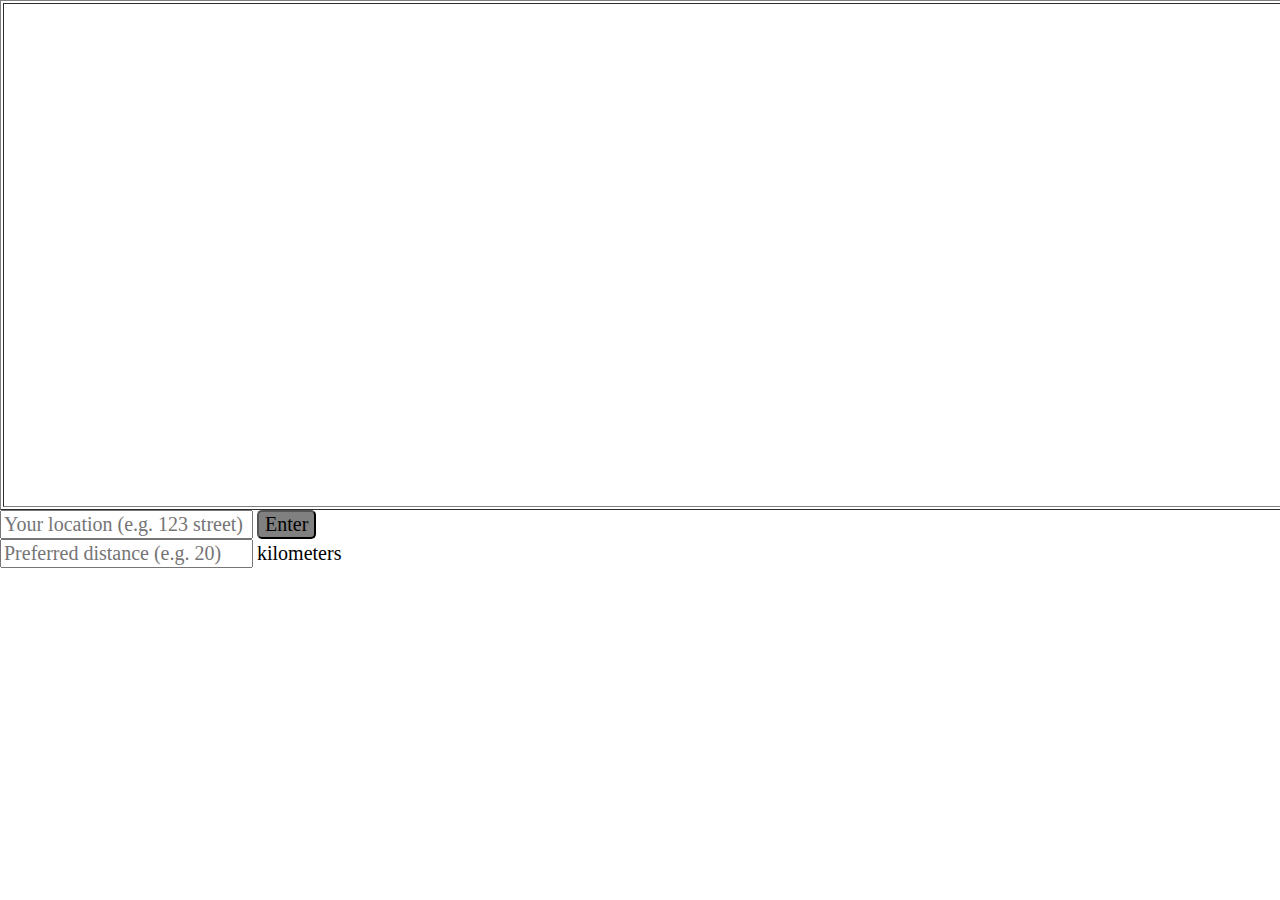
==== commit 066fa50d: "Add files via upload" ====
--- a/index.html
+++ b/index.html
@@ -1,4672 +1,4673 @@
-<!DOCTYPE html PUBLIC "-//W3C//DTD XHTML 1.0 Strict//EN" "http://www.w3.org/TR/xhtml1/DTD/xhtml1-strict.dtd">
-<html xmlns="http://www.w3.org/1999/xhtml" xmlns:v="urn:schemas-microsoft-com:vml">
-    <head>
-        <meta name="viewport" content="initial-scale=1.0, user-scalable=no" />
-        <meta http-equiv="content-type" content="text/html; charset=UTF-8"/>
-        <title>Google Maps Javascript API v3 Example: Loading clustered data from an XML</title>
-        <script type="text/javascript" src="http://maps.google.com/maps/api/js?key=AIzaSyA03W-kOdi5xsVGgh7VyQVcSmKq68hk6fI&libraries=geometry"></script> 
-        <script type="text/javascript" src="downloadxml.js"></script>
-        <style type="text/css">
-            html, body { height: 100%; } 
-        </style>
-        <script type="text/javascript"> 
-            //<![CDATA[
-                  // this variable will collect the html which will eventually be placed in the side_bar 
-                  var side_bar_html = ""; 
-                
-                  // arrays to hold copies of the markers and html used by the side_bar 
-                  // because the function closure trick doesnt work there 
-                  var gmarkers = []; 
-            
-                 // global "map" variable
-                  var map = null;
-                  var circle = null;
-                  var geocoder = new google.maps.Geocoder();
-            
-            // A function to create the marker and set up the event window function 
-            function createMarker(latlng, name, html) {
-                var contentString = html;
-                var marker = new google.maps.Marker({
-                    position: latlng,
-                    // map: map,
-                    title: name,
-                    //name: name,
-                    zIndex: Math.round(latlng.lat()*-100000)<<5
-                    });
-            
-                google.maps.event.addListener(marker, 'click', function() {
-                    infowindow.setContent(contentString); 
-                    infowindow.open(map,marker);
-                    });
-                // save the info we need to use later for the side_bar
-                gmarkers.push(marker);
-                // add a line to the side_bar html
-                side_bar_html += '<a href="javascript:myclick(' + (gmarkers.length-1) + ')">' + name + '<\/a><br>';
-            }
-             
-            // This function picks up the click and opens the corresponding info window
-            function myclick(i) {
-              google.maps.event.trigger(gmarkers[i], "click");
-            }
-            
-            function initialize() {
-                  // If there are any parameters at eh end of the URL, they will be in  location.search
-                  // looking something like  "?marker=3"
-             
-                  // skip the first character, we are not interested in the "?"
-                  var query = location.search.substring(1);
-             
-                  // split the rest at each "&" character to give a list of  "argname=value"  pairs
-                  var pairs = query.split("&");
-                  for (var i=0; i<pairs.length; i++) {
-                    // break each pair at the first "=" to obtain the argname and value
-            	var pos = pairs[i].indexOf("=");
-            	var argname = pairs[i].substring(0,pos).toLowerCase();
-            	var value = pairs[i].substring(pos+1).toLowerCase();
-             
-                    // process each possible argname  -  use unescape() if theres any chance of spaces
-                    if (argname == "radius") {
-                      document.getElementById("radius").value = unescape(value);
-                      codeAddress();
-                    }
-                    if (argname == "address") {
-                      document.getElementById("address").value = unescape(value);
-                      codeAddress();
-                    }
-                  }
-              // create the map
-              var myOptions = {
-                zoom: 8,
-                center: new google.maps.LatLng(3.1390,101.6869),
-                mapTypeControl: true,
-                mapTypeControlOptions: {style: google.maps.MapTypeControlStyle.DROPDOWN_MENU},
-                navigationControl: true,
-                mapTypeId: google.maps.MapTypeId.ROADMAP
-              }
-            
-              map = new google.maps.Map(document.getElementById("map_canvas"),
-                                            myOptions);
-            //  google.maps.event.addListener(map, 'bounds_changed', makeSidebar);
-            //  google.maps.event.addListener(map, 'center_changed', makeSidebar);
-            
-              google.maps.event.addListener(map, 'click', function() {
-                infowindow.close();
-              });
-            
-              
-                var markers = [
-              {
-                "lat": 3.0737737,
-                "lng": 101.6624916,
-                "name": "Restoran Lan Je (Taman Tan Yew Lai) Sdn. Bhd."
-              },
-              {
-                "lat": 3.1211045,
-                "lng": 101.5743695,
-                "name": "kEATchen (Ara Damansara)"
-              },
-              {
-                "lat": 2.9965189,
-                "lng": 101.674258,
-                "name": "Restoran Tar Chong"
-              },
-              {
-                "lat": 3.1320761,
-                "lng": 101.6881868,
-                "name": "Hotel Sentral"
-              },
-              {
-                "lat": 3.1208707,
-                "lng": 101.7294627,
-                "name": "Baan Thai 1 Seafood Restaurant"
-              },
-              {
-                "lat": 3.0397586,
-                "lng": 101.6184427,
-                "name": "Co2 Coating Concept"
-              },
-              {
-                "lat": 3.0483832,
-                "lng": 101.5845093,
-                "name": "MDD Restaurant 冇得顶茶室"
-              },
-              {
-                "lat": 2.9951345,
-                "lng": 101.6209057,
-                "name": "BMS Organics Puchong Utama"
-              },
-              {
-                "lat": 2.9709105,
-                "lng": 101.8279735,
-                "name": "Fat Boss Fish Ball Yong Tau Fu"
-              },
-              {
-                "lat": 3.025082,
-                "lng": 101.628672,
-                "name": "Kai Xin"
-              },
-              {
-                "lat": 3.0528025,
-                "lng": 101.6233476,
-                "name": "Shell"
-              },
-              {
-                "lat": 2.9299425,
-                "lng": 101.7006437,
-                "name": "Shell"
-              },
-              {
-                "lat": 3.0714116,
-                "lng": 101.4448797,
-                "name": "Shell"
-              },
-              {
-                "lat": 3.1189162,
-                "lng": 101.4406728,
-                "name": "Shell"
-              },
-              {
-                "lat": 3.0773574,
-                "lng": 101.4323257,
-                "name": "Shell"
-              },
-              {
-                "lat": 2.9831742,
-                "lng": 101.4414159,
-                "name": "Shell"
-              },
-              {
-                "lat": 2.9908715,
-                "lng": 101.4477986,
-                "name": "Shell"
-              },
-              {
-                "lat": 3.0158846,
-                "lng": 101.4243147,
-                "name": "Shell"
-              },
-              {
-                "lat": 2.8729321,
-                "lng": 101.5024981,
-                "name": "Shell"
-              },
-              {
-                "lat": 2.793639,
-                "lng": 101.487232,
-                "name": "Shell"
-              },
-              {
-                "lat": 3.0853966,
-                "lng": 101.5847055,
-                "name": "Shell Federal Highway (KM18.5)"
-              },
-              {
-                "lat": 3.066067,
-                "lng": 101.491232,
-                "name": "Shell Seksyen 7"
-              },
-              {
-                "lat": 2.9972908,
-                "lng": 101.526538,
-                "name": "Shell"
-              },
-              {
-                "lat": 3.0442834,
-                "lng": 101.5157469,
-                "name": "Shell"
-              },
-              {
-                "lat": 3.0243947,
-                "lng": 101.4424188,
-                "name": "Shell"
-              },
-              {
-                "lat": 3.0315967,
-                "lng": 101.5862792,
-                "name": "Shell"
-              },
-              {
-                "lat": 3.0510777,
-                "lng": 101.5834234,
-                "name": "Shell"
-              },
-              {
-                "lat": 3.0661642,
-                "lng": 101.5798366,
-                "name": "Shell"
-              },
-              {
-                "lat": 3.0220049,
-                "lng": 101.5815832,
-                "name": "Shell"
-              },
-              {
-                "lat": 3.0490828,
-                "lng": 101.6334204,
-                "name": "Shell"
-              },
-              {
-                "lat": 3.073834,
-                "lng": 101.6594245,
-                "name": "Shell Jalan Puchong"
-              },
-              {
-                "lat": 3.1029646,
-                "lng": 101.5967467,
-                "name": "Shell"
-              },
-              {
-                "lat": 3.0379768,
-                "lng": 101.643032,
-                "name": "Shell"
-              },
-              {
-                "lat": 3.0123792,
-                "lng": 101.6151552,
-                "name": "Shell Bandar Putri Puchong"
-              },
-              {
-                "lat": 3.0209509,
-                "lng": 101.5948587,
-                "name": "Shell"
-              },
-              {
-                "lat": 3.0653576,
-                "lng": 101.6497847,
-                "name": "Shell"
-              },
-              {
-                "lat": 2.9594842,
-                "lng": 101.6176745,
-                "name": "Shell"
-              },
-              {
-                "lat": 3.3116213,
-                "lng": 101.5809119,
-                "name": "Shell"
-              },
-              {
-                "lat": 3.3124637,
-                "lng": 101.4189045,
-                "name": "Shell Ijok"
-              },
-              {
-                "lat": 3.2337005,
-                "lng": 101.4503865,
-                "name": "Shell Puncak Alam"
-              },
-              {
-                "lat": 3.1437426,
-                "lng": 101.6161089,
-                "name": "Shell"
-              },
-              {
-                "lat": 2.9473361,
-                "lng": 101.7870427,
-                "name": "Shell"
-              },
-              {
-                "lat": 2.9693897,
-                "lng": 101.749207,
-                "name": "Shell"
-              },
-              {
-                "lat": 3.194541,
-                "lng": 101.577332,
-                "name": "Shell Kg Baru Sungai Buloh - SpeedFuel Enterprise"
-              },
-              {
-                "lat": 3.2082686,
-                "lng": 101.6147107,
-                "name": "Shell"
-              },
-              {
-                "lat": 2.985217,
-                "lng": 101.8139415,
-                "name": "Shell"
-              },
-              {
-                "lat": 3.462033,
-                "lng": 101.6552829,
-                "name": "Shell"
-              },
-              {
-                "lat": 2.9676949,
-                "lng": 101.7742661,
-                "name": "Shell"
-              },
-              {
-                "lat": 3.1734488,
-                "lng": 101.5759454,
-                "name": "Shell Kota Damansara Seksyen 7"
-              },
-              {
-                "lat": 3.0500243,
-                "lng": 101.5622767,
-                "name": "Shell"
-              },
-              {
-                "lat": 3.0092151,
-                "lng": 101.5992479,
-                "name": "Shell Puchong Permai"
-              },
-              {
-                "lat": 2.9132047,
-                "lng": 101.6885201,
-                "name": "Shell Presint 18"
-              },
-              {
-                "lat": 2.932843,
-                "lng": 101.6792796,
-                "name": "Shell"
-              },
-              {
-                "lat": 3.009149,
-                "lng": 101.80261,
-                "name": "Giant Superstore Prima Saujana"
-              },
-              {
-                "lat": 3.0777941,
-                "lng": 101.6805807,
-                "name": "99 Speedmart 1671 Taman Bandaraya"
-              },
-              {
-                "lat": 3.0732499,
-                "lng": 101.6670475,
-                "name": "99 Speedmart 2088 Taman Yarl"
-              },
-              {
-                "lat": 3.0676189,
-                "lng": 101.6581229,
-                "name": "99 Speedmart 1662 Taman OUG Parklane"
-              },
-              {
-                "lat": 3.0620823,
-                "lng": 101.6465815,
-                "name": "99 Speedmart 2059 Taman Paik Siong"
-              },
-              {
-                "lat": 3.06051,
-                "lng": 101.668083,
-                "name": "99 Speedmart 1468 Bukit Jalil 2"
-              },
-              {
-                "lat": 3.0123098,
-                "lng": 101.4881206,
-                "name": "99 Speedmart 1017 Kampung Jawa"
-              },
-              {
-                "lat": 3.034916,
-                "lng": 101.617836,
-                "name": "99 Speedmart 1472 Pusat Bandar Puchong 2"
-              },
-              {
-                "lat": 3.0672,
-                "lng": 101.490082,
-                "name": "99 Speedmart 1080 Shah Alam Sek 7 (1)"
-              },
-              {
-                "lat": 3.076385,
-                "lng": 101.604233,
-                "name": "99 Speedmart 1156 Taman Dato Hormat"
-              },
-              {
-                "lat": 3.2011523,
-                "lng": 101.6243921,
-                "name": "99 Speedmart 1226 Bandar Baru Sri Damansara"
-              },
-              {
-                "lat": 3.210007,
-                "lng": 101.564835,
-                "name": "99 Speedmart 1177 Bandar Baru Sungai Buloh"
-              },
-              {
-                "lat": 3.1233514,
-                "lng": 101.7227719,
-                "name": "99 Speedmart 1631 Taman Miharja"
-              },
-              {
-                "lat": 3.0782117,
-                "lng": 101.7641535,
-                "name": "Econsave Alam Jaya"
-              },
-              {
-                "lat": 2.9799959,
-                "lng": 101.5334952,
-                "name": "Econsave"
-              },
-              {
-                "lat": 3.0134115,
-                "lng": 101.4892221,
-                "name": "Econsave"
-              },
-              {
-                "lat": 3.1279892,
-                "lng": 101.4671871,
-                "name": "Econsave"
-              },
-              {
-                "lat": 3.137944,
-                "lng": 101.529757,
-                "name": "Econsave Kampung Baru Subang"
-              },
-              {
-                "lat": 3.149072,
-                "lng": 101.5443617,
-                "name": "Econsave"
-              },
-              {
-                "lat": 3.0912466,
-                "lng": 101.7626571,
-                "name": "Econsave Segar Perdana"
-              },
-              {
-                "lat": 3.0942673,
-                "lng": 101.6747938,
-                "name": "Econsave"
-              },
-              {
-                "lat": 3.2011111,
-                "lng": 101.5572222,
-                "name": "Econsave"
-              },
-              {
-                "lat": 3.1973189,
-                "lng": 101.5932123,
-                "name": "Econsave"
-              },
-              {
-                "lat": 3.3276074,
-                "lng": 101.5291429,
-                "name": "Songkhla Thai Restaurant, Bandar Country Homes"
-              },
-              {
-                "lat": 3.0469763,
-                "lng": 101.7712639,
-                "name": "Little Giraffe Story House"
-              },
-              {
-                "lat": 3.0831444,
-                "lng": 101.6277999,
-                "name": "ELEWSMART Taman Medan Jaya"
-              },
-              {
-                "lat": 3.0708985,
-                "lng": 101.5554738,
-                "name": "ELEWSMART Shah Alam Seksyen 22"
-              },
-              {
-                "lat": 3.0616679,
-                "lng": 101.7105912,
-                "name": "ELEWSMART Sg. Besi"
-              },
-              {
-                "lat": 3.0354846,
-                "lng": 101.7639971,
-                "name": "ELEWSMART Dataran Perniagaan Cheras"
-              },
-              {
-                "lat": 2.9631832,
-                "lng": 101.7530742,
-                "name": "ELEWSMART BANGI"
-              },
-              {
-                "lat": 2.8871479,
-                "lng": 101.7798526,
-                "name": "Elewsmart Bandar Seri Putra"
-              },
-              {
-                "lat": 2.8194301,
-                "lng": 101.6941095,
-                "name": "ELEWSMART Kota Warisan"
-              },
-              {
-                "lat": 3.208841,
-                "lng": 101.7190046,
-                "name": "ELEWSMART Danau Kota"
-              },
-              {
-                "lat": 3.1543977,
-                "lng": 101.6030359,
-                "name": "ELEWSMART Pelangi Square"
-              },
-              {
-                "lat": 3.23719,
-                "lng": 101.6998901,
-                "name": "Elewsmart Prima Sri Gombak"
-              },
-              {
-                "lat": 3.1984747,
-                "lng": 101.7126937,
-                "name": "Mama Mee 夜宵食堂@Setapak"
-              },
-              {
-                "lat": 3.078439,
-                "lng": 101.5468931,
-                "name": "Petronas Section 13 ( GANDA MESRA )"
-              },
-              {
-                "lat": 3.2456605,
-                "lng": 101.6520167,
-                "name": "Mini Hero Charity"
-              },
-              {
-                "lat": 3.0770774,
-                "lng": 101.5588998,
-                "name": "Tanah Aina Cafe"
-              },
-              {
-                "lat": 3.3278343,
-                "lng": 101.5794983,
-                "name": "Pusat Khidmat Rakyat Dewan Negeri Rawang"
-              },
-              {
-                "lat": 3.3517808,
-                "lng": 101.581871,
-                "name": "Pusat Khidmat Rakyat Parlimen Hulu Selangor"
-              },
-              {
-                "lat": 3.557262,
-                "lng": 101.657973,
-                "name": "Pusat Khidmat ADUN Kuala Kubu Bharu"
-              },
-              {
-                "lat": 3.416759,
-                "lng": 101.5551874,
-                "name": "Pejabat ADUN Batang Kali"
-              },
-              {
-                "lat": 2.9970977,
-                "lng": 101.5231521,
-                "name": "7, Jalan Sungai Burung 32/72"
-              },
-              {
-                "lat": 3.010498,
-                "lng": 101.451852,
-                "name": "House Of Love (Pertubuhan Rumah Anak Yatim Berkat Kasih)福爱之家儿童院"
-              },
-              {
-                "lat": 2.877113,
-                "lng": 101.5024411,
-                "name": "Solar@Jenjarom"
-              },
-              {
-                "lat": 2.8103604,
-                "lng": 101.4994081,
-                "name": "BBQ X BEER"
-              },
-              {
-                "lat": 3.1946278,
-                "lng": 101.585084,
-                "name": "Kedai Makan Abang Tukang Masak"
-              },
-              {
-                "lat": 3.0561664,
-                "lng": 101.6062919,
-                "name": "Ayam Cincang 7 Warisan"
-              },
-              {
-                "lat": 3.1783526,
-                "lng": 101.7412603,
-                "name": "Insaf Malaysia Technical Relief"
-              },
-              {
-                "lat": 3.2564695,
-                "lng": 101.6573115,
-                "name": "Pusat Khidmat Masyarakat Dun Taman Templer"
-              },
-              {
-                "lat": 3.203864,
-                "lng": 101.7033246,
-                "name": "Al Badr Supermarket 2"
-              },
-              {
-                "lat": 3.0781333,
-                "lng": 101.7200761,
-                "name": "Food Aid Foundation"
-              },
-              {
-                "lat": 3.0639759,
-                "lng": 101.7110831,
-                "name": "Klinik Rakan Medik"
-              },
-              {
-                "lat": 3.2043743,
-                "lng": 101.6656645,
-                "name": "Kantin Mu Zi 木子食堂"
-              },
-              {
-                "lat": 3.2168322,
-                "lng": 101.6439053,
-                "name": "Doremi Private Kitchen"
-              },
-              {
-                "lat": 3.2168992,
-                "lng": 101.6454471,
-                "name": "Restoran Kmk"
-              },
-              {
-                "lat": 3.2265251,
-                "lng": 101.5670295,
-                "name": "ELEWSMART Sg. Buloh"
-              },
-              {
-                "lat": 2.9967329,
-                "lng": 101.8145909,
-                "name": "ELEWSMART Kajang"
-              },
-              {
-                "lat": 3.1916208,
-                "lng": 101.6595735,
-                "name": "22, Jalan Udang Harimau 2"
-              },
-              {
-                "lat": 3.0789199,
-                "lng": 101.646946,
-                "name": "PETRONAS Petaling Utama"
-              },
-              {
-                "lat": 3.0135268,
-                "lng": 101.6219101,
-                "name": "Petronas"
-              },
-              {
-                "lat": 3.0737238,
-                "lng": 101.5841399,
-                "name": "Petronas"
-              },
-              {
-                "lat": 3.07446,
-                "lng": 101.6374295,
-                "name": "Petronas Taman Medan"
-              },
-              {
-                "lat": 3.0531571,
-                "lng": 101.6235368,
-                "name": "PETRONAS Puchong Jaya"
-              },
-              {
-                "lat": 3.0461927,
-                "lng": 101.6419938,
-                "name": "Petronas - Bandar Kinrara ( Zaz )"
-              },
-              {
-                "lat": 3.0887707,
-                "lng": 101.6136995,
-                "name": "NGV Petronas. Sg Way"
-              },
-              {
-                "lat": 3.081428,
-                "lng": 101.6183317,
-                "name": "PETRONAS Desa Mentari (kaizaton)"
-              },
-              {
-                "lat": 3.076304,
-                "lng": 101.6543236,
-                "name": "PETRONAS Sri Sentosa"
-              },
-              {
-                "lat": 2.9991604,
-                "lng": 101.6119212,
-                "name": "Petronas (MOLIZA ENTERPRISE)"
-              },
-              {
-                "lat": 2.9197715,
-                "lng": 101.6587065,
-                "name": "Petronas Cyberjaya (Arafoil Resources)"
-              },
-              {
-                "lat": 3.067281,
-                "lng": 101.5324728,
-                "name": "PETRONAS - Federal Highway Arah Klang (KM 12.3)"
-              },
-              {
-                "lat": 3.134837,
-                "lng": 101.7188632,
-                "name": "Petronas Jalan Cochrane"
-              },
-              {
-                "lat": 3.2754738,
-                "lng": 101.4755804,
-                "name": "Petronas Bandar Tasik Puteri ( HIDAYAT IDRIS )"
-              },
-              {
-                "lat": 3.2128139,
-                "lng": 101.7085784,
-                "name": "Petronas Batu 5 Jalan Gombak"
-              },
-              {
-                "lat": 3.2041863,
-                "lng": 101.6080749,
-                "name": "Petronas Kepong Industrial Park"
-              },
-              {
-                "lat": 3.2695307,
-                "lng": 101.5090625,
-                "name": "PETRONAS - Kundang Barat LATAR"
-              },
-              {
-                "lat": 3.2711104,
-                "lng": 101.5073161,
-                "name": "PETRONAS - Kundang Timur Latar"
-              },
-              {
-                "lat": 3.1451594,
-                "lng": 101.755466,
-                "name": "PETRONAS Taman Dagang"
-              },
-              {
-                "lat": 3.2351319,
-                "lng": 101.6920847,
-                "name": "Petronas Taman Samudera"
-              },
-              {
-                "lat": 3.0993287,
-                "lng": 101.8025496,
-                "name": "Petronas Bukit Nanding"
-              },
-              {
-                "lat": 3.091453,
-                "lng": 101.711282,
-                "name": "PETRONAS - East West Link"
-              },
-              {
-                "lat": 3.0510738,
-                "lng": 101.7869353,
-                "name": "PETRONAS - Bandar Mahkota Cheras (EMIZAF JAYA)"
-              },
-              {
-                "lat": 3.0081177,
-                "lng": 101.8034899,
-                "name": "PETRONAS - Prima Saujana 2 (Permata Saujana Enterprise)"
-              },
-              {
-                "lat": 2.9390263,
-                "lng": 101.7753489,
-                "name": "NGV PETRONAS @ Seksyen 3 Bangi"
-              },
-              {
-                "lat": 3.0360318,
-                "lng": 101.7844751,
-                "name": "PETRONAS - Taman Rakan, Cheras"
-              },
-              {
-                "lat": 3.1363168,
-                "lng": 101.4113806,
-                "name": "PETRONAS JALAN HAMZAH ALANG"
-              },
-              {
-                "lat": 3.0332706,
-                "lng": 101.4533114,
-                "name": "Petronas Kampung Jawa"
-              },
-              {
-                "lat": 2.9448137,
-                "lng": 101.5878462,
-                "name": "Petronas Bandar Saujana Putra"
-              },
-              {
-                "lat": 2.8013137,
-                "lng": 101.4931264,
-                "name": "Petronas Banting (Koriah Sudar 199003002378 / 000837060-T)"
-              },
-              {
-                "lat": 2.885189,
-                "lng": 101.492118,
-                "name": "Petronas @ Jenjarum"
-              },
-              {
-                "lat": 3.2204992,
-                "lng": 101.4461791,
-                "name": "Petronas Puncak Alam 1"
-              },
-              {
-                "lat": 3.076776,
-                "lng": 101.5593811,
-                "name": "Petronas Batu 3 Shah Alam"
-              },
-              {
-                "lat": 3.0807645,
-                "lng": 101.5722642,
-                "name": "Petronas Batu 3 Federal Highway"
-              },
-              {
-                "lat": 3.1158083,
-                "lng": 101.526937,
-                "name": "Petronas Bukit Jelutong"
-              },
-              {
-                "lat": 3.2243772,
-                "lng": 101.5566619,
-                "name": "Petronas Bukit Rahman Putra ATM CIMB, NGV, LPG, Tealive & McD"
-              },
-              {
-                "lat": 2.9947594,
-                "lng": 101.6759635,
-                "name": "Petronas Taman Equine 1"
-              },
-              {
-                "lat": 3.0953337,
-                "lng": 101.5562159,
-                "name": "PETRONAS Glenmarie TTDI Jaya"
-              },
-              {
-                "lat": 3.0689118,
-                "lng": 101.4904252,
-                "name": "Petronas Jalan Plumbum Seksyen 7"
-              },
-              {
-                "lat": 3.1425401,
-                "lng": 101.5328862,
-                "name": "PETRONAS - Kampung Baru Subang"
-              },
-              {
-                "lat": 2.9790249,
-                "lng": 101.6130079,
-                "name": "Petronas"
-              },
-              {
-                "lat": 3.2242966,
-                "lng": 101.4962382,
-                "name": "PETRONAS Merbau Indah (Stesen Mi Mesra)"
-              },
-              {
-                "lat": 3.1192383,
-                "lng": 101.5928717,
-                "name": "Petronas NKVE"
-              },
-              {
-                "lat": 3.100405,
-                "lng": 101.5903501,
-                "name": "PETRONAS (MH GLOBAL)"
-              },
-              {
-                "lat": 3.0763498,
-                "lng": 101.4941004,
-                "name": "PETRONAS - Persiaran Kayangan"
-              },
-              {
-                "lat": 3.0190149,
-                "lng": 101.5751243,
-                "name": "PETRONAS Putra Bistari"
-              },
-              {
-                "lat": 3.0635775,
-                "lng": 101.5243987,
-                "name": "Petronas Seksyen 15"
-              },
-              {
-                "lat": 3.0448765,
-                "lng": 101.5153144,
-                "name": "Petronas Seksyen 18 (Hanz Biz)"
-              },
-              {
-                "lat": 3.0836361,
-                "lng": 101.5073463,
-                "name": "Petronas Seksyen 6 Shah Alam"
-              },
-              {
-                "lat": 3.1093145,
-                "lng": 101.4477475,
-                "name": "Petronas Setia Alam"
-              },
-              {
-                "lat": 3.2244251,
-                "lng": 101.5770602,
-                "name": "Petronas Sg Buloh Layby"
-              },
-              {
-                "lat": 3.1171387,
-                "lng": 101.5654568,
-                "name": "Petronas Subang Airport - Midcity Gas Station"
-              },
-              {
-                "lat": 3.0842192,
-                "lng": 101.5833528,
-                "name": "PETRONAS Temasya Federal Highway"
-              },
-              {
-                "lat": 3.0575535,
-                "lng": 101.5914718,
-                "name": "Petronas"
-              },
-              {
-                "lat": 2.9104004,
-                "lng": 101.6093152,
-                "name": "Petronas Elite Highway"
-              },
-              {
-                "lat": 3.077702,
-                "lng": 101.7136732,
-                "name": "PETRONAS Bandar Tun Razak"
-              },
-              {
-                "lat": 3.18744,
-                "lng": 101.6703806,
-                "name": "Petronas Jalan Kuching"
-              },
-              {
-                "lat": 3.1777294,
-                "lng": 101.7435244,
-                "name": "Petronas Taman Setiawangsa"
-              },
-              {
-                "lat": 3.302994,
-                "lng": 101.599555,
-                "name": "Restoran Fook Sheng Sdn. Bhd."
-              },
-              {
-                "lat": 3.3250075,
-                "lng": 101.5707861,
-                "name": "Aj Super Taste Restaurant"
-              },
-              {
-                "lat": 3.3184604,
-                "lng": 101.5736675,
-                "name": "Ah Wah Sea Food Restaurant"
-              },
-              {
-                "lat": 3.2167749,
-                "lng": 101.6284745,
-                "name": "New Ban Lee Restaurant"
-              },
-              {
-                "lat": 3.2208117,
-                "lng": 101.624282,
-                "name": "Petron Taman Ehsan"
-              },
-              {
-                "lat": 2.9967859,
-                "lng": 101.6743999,
-                "name": "HerbaLine @ Equine Park"
-              },
-              {
-                "lat": 3.0896884,
-                "lng": 101.6873747,
-                "name": "Pasaraya TY Sdn. Bhd."
-              },
-              {
-                "lat": 3.0582069,
-                "lng": 101.7518055,
-                "name": "66, Jalan Bahagia 6"
-              },
-              {
-                "lat": 3.0899482,
-                "lng": 101.6864081,
-                "name": "21, Jalan Kuchai Maju 7"
-              },
-              {
-                "lat": 3.091043,
-                "lng": 101.689033,
-                "name": "Restaurant Hao Wan"
-              },
-              {
-                "lat": 3.0703895,
-                "lng": 101.6094852,
-                "name": "Caffeinees (Sunway - EGG)"
-              },
-              {
-                "lat": 3.1383846,
-                "lng": 101.7240885,
-                "name": "Caffeinees (Kampung Pandan)"
-              },
-              {
-                "lat": 3.0089723,
-                "lng": 101.6134806,
-                "name": "Caffeinees (Puchong)"
-              },
-              {
-                "lat": 3.0914678,
-                "lng": 101.6862083,
-                "name": "Caffeinees, Kuchai Lama"
-              },
-              {
-                "lat": 3.0411088,
-                "lng": 101.6253973,
-                "name": "Kedai Sayur-sayuran Kek Tak Theng"
-              },
-              {
-                "lat": 2.9884264,
-                "lng": 101.4547739,
-                "name": "Olive Grocer"
-              },
-              {
-                "lat": 2.9938716,
-                "lng": 101.5712509,
-                "name": "De Chiffon World"
-              },
-              {
-                "lat": 3.0451152,
-                "lng": 101.6231517,
-                "name": "Cerdito Restaurant"
-              },
-              {
-                "lat": 3.0326973,
-                "lng": 101.6147126,
-                "name": "Uncle Kentang 马铃薯叔叔日志"
-              },
-              {
-                "lat": 2.9705576,
-                "lng": 101.8277268,
-                "name": "45, Jalan 1/10"
-              },
-              {
-                "lat": 2.9904311,
-                "lng": 101.4700743,
-                "name": "Lorong Pending 1c"
-              },
-              {
-                "lat": 3.1877473,
-                "lng": 101.6420825,
-                "name": "The HENTZ 鮮谷肉店"
-              },
-              {
-                "lat": 3.0895759,
-                "lng": 101.7431667,
-                "name": "Babalala Cheras"
-              },
-              {
-                "lat": 3.2196756,
-                "lng": 101.6291823,
-                "name": "Bomba Sukarela Kepong"
-              },
-              {
-                "lat": 3.0092664,
-                "lng": 101.4173753,
-                "name": "168 Restaurant Pandamaran"
-              },
-              {
-                "lat": 3.138393,
-                "lng": 101.772945,
-                "name": "1, Jalan Watan 7"
-              },
-              {
-                "lat": 3.0048037,
-                "lng": 101.7099767,
-                "name": "Old Flat Serdang"
-              },
-              {
-                "lat": 3.0469763,
-                "lng": 101.7712639,
-                "name": "Yue Coffee Bar"
-              },
-              {
-                "lat": 3.5217888,
-                "lng": 101.911653,
-                "name": "Shell"
-              },
-              {
-                "lat": 3.1329623,
-                "lng": 101.7164777,
-                "name": "Foong Lian Clay Pot Foods Café (Pudu)"
-              },
-              {
-                "lat": 3.0983607,
-                "lng": 101.4625411,
-                "name": "Shell Setia Alam"
-              },
-              {
-                "lat": 2.9456524,
-                "lng": 101.6140081,
-                "name": "Malakat Grocer 812 Putra Perdana"
-              },
-              {
-                "lat": 2.9248559,
-                "lng": 101.6499143,
-                "name": "Malakat Grocer @ Malakat Mall"
-              },
-              {
-                "lat": 3.1471846,
-                "lng": 101.7708544,
-                "name": "Malakat Grocer"
-              },
-              {
-                "lat": 3.2334105,
-                "lng": 101.7019994,
-                "name": "Malakat Grocer @ Greenwood"
-              },
-              {
-                "lat": 3.066317,
-                "lng": 101.743401,
-                "name": "Malakat Grocer Alam Damai"
-              },
-              {
-                "lat": 3.0919555,
-                "lng": 101.700427,
-                "name": "Ninso Plaza 63"
-              },
-              {
-                "lat": 2.9843052,
-                "lng": 101.668728,
-                "name": "Ninso Seri Kembangan"
-              },
-              {
-                "lat": 3.0346787,
-                "lng": 101.7617223,
-                "name": "Ninso Balakong"
-              },
-              {
-                "lat": 3.2429234,
-                "lng": 101.6612991,
-                "name": "Ninso Selayang"
-              },
-              {
-                "lat": 3.1512098,
-                "lng": 101.7609846,
-                "name": "Ninso Ampang"
-              },
-              {
-                "lat": 3.0650269,
-                "lng": 101.524682,
-                "name": "Restoran Temerloh Catering"
-              },
-              {
-                "lat": 3.181291,
-                "lng": 101.5424674,
-                "name": "Ajwa Bakery Subang U5"
-              },
-              {
-                "lat": 3.1620771,
-                "lng": 101.6256463,
-                "name": "Madu Quad"
-              },
-              {
-                "lat": 3.1846636,
-                "lng": 101.7602504,
-                "name": "Dewan Orang Ramai Flat UTM"
-              },
-              {
-                "lat": 3.1308223,
-                "lng": 101.7539683,
-                "name": "KW restaurant好地方美食中心"
-              },
-              {
-                "lat": 3.1541982,
-                "lng": 101.5918133,
-                "name": "V Pro Pharmacy Kota Damansara"
-              },
-              {
-                "lat": 3.058574,
-                "lng": 101.673662,
-                "name": "V Pro Pharmacy Bukit Jalil"
-              },
-              {
-                "lat": 3.021534,
-                "lng": 101.579535,
-                "name": "V Pro Pharmacy One City"
-              },
-              {
-                "lat": 3.2114986,
-                "lng": 101.5614186,
-                "name": "SB Elektrik & Elektronik Sdn Bhd"
-              },
-              {
-                "lat": 2.693121,
-                "lng": 101.9307629,
-                "name": "Balai Raya Taman Bukit Chedang"
-              },
-              {
-                "lat": 3.0881815,
-                "lng": 101.6170953,
-                "name": "16 Kopitiam (16间茶餐室）"
-              },
-              {
-                "lat": 3.1071689,
-                "lng": 101.653364,
-                "name": "TTC Education 名师教育"
-              },
-              {
-                "lat": 3.1008306,
-                "lng": 101.7416612,
-                "name": "Klinik Yap & Looi"
-              },
-              {
-                "lat": 3.119373,
-                "lng": 101.759936,
-                "name": "Big Pharmacy Taman Muda, Cheras"
-              },
-              {
-                "lat": 3.1029116,
-                "lng": 101.7331112,
-                "name": "BIG Pharmacy Taman Midah"
-              },
-              {
-                "lat": 3.08144,
-                "lng": 101.7372995,
-                "name": "BIG Pharmacy Taman Connaught"
-              },
-              {
-                "lat": 3.2165362,
-                "lng": 101.6590837,
-                "name": "FunGates Superflow Foundation"
-              },
-              {
-                "lat": 3.2122758,
-                "lng": 101.711273,
-                "name": "BIG Pharmacy Medan Idaman"
-              },
-              {
-                "lat": 3.2051203,
-                "lng": 101.7217874,
-                "name": "Supercube"
-              },
-              {
-                "lat": 3.2087328,
-                "lng": 101.7286929,
-                "name": "Balak.Co"
-              },
-              {
-                "lat": 3.2002857,
-                "lng": 101.7137912,
-                "name": "Persatuan Empayar Kebajikan Malaysia (EMPIRE PROJECT)"
-              },
-              {
-                "lat": 3.210257,
-                "lng": 101.718779,
-                "name": "Suri Restaurant & Catering"
-              },
-              {
-                "lat": 2.970773,
-                "lng": 101.766958,
-                "name": "Food Bank MA Insaniah Selangor"
-              },
-              {
-                "lat": 3.0448973,
-                "lng": 101.5872423,
-                "name": "Masjid Al Falah"
-              },
-              {
-                "lat": 3.0228751,
-                "lng": 101.7784001,
-                "name": "Madrasah Tahfiz Al-Aziz"
-              },
-              {
-                "lat": 2.9316927,
-                "lng": 101.7532196,
-                "name": "Masjid Kampung Sungai Merab Luar"
-              },
-              {
-                "lat": 2.9678155,
-                "lng": 101.8214875,
-                "name": "Pasti AsSyakirin"
-              },
-              {
-                "lat": 3.0042907,
-                "lng": 101.400771,
-                "name": "Masjid Jamek Samadiah Port Klang"
-              },
-              {
-                "lat": 3.2097833,
-                "lng": 101.7524914,
-                "name": "Melawati Nasi Ayam Hainam Singapore"
-              },
-              {
-                "lat": 2.9936308,
-                "lng": 101.6511297,
-                "name": "Lesong Mart Seri Kembangan"
-              },
-              {
-                "lat": 2.9834899,
-                "lng": 101.6722408,
-                "name": "RESTORAN ZAM-ZAM UTARA"
-              },
-              {
-                "lat": 3.0085295,
-                "lng": 101.7139967,
-                "name": "Multicare Pharmacy Sri Serdang"
-              },
-              {
-                "lat": 3.0179649,
-                "lng": 101.675399,
-                "name": "Restaurant Al-Aliff Corner"
-              },
-              {
-                "lat": 2.994643,
-                "lng": 101.6785442,
-                "name": "RESTORAN ILA"
-              },
-              {
-                "lat": 3.0448973,
-                "lng": 101.5872423,
-                "name": "Masjid Al Falah"
-              },
-              {
-                "lat": 3.0433164,
-                "lng": 101.5891673,
-                "name": "44, Jalan USJ 8/2a"
-              },
-              {
-                "lat": 3.0493472,
-                "lng": 101.5836336,
-                "name": "JDV CAFE"
-              },
-              {
-                "lat": 3.1165442,
-                "lng": 101.6128519,
-                "name": "YILO RESTAURANT & BAR"
-              },
-              {
-                "lat": 3.2984671,
-                "lng": 101.5894118,
-                "name": "Surau Taman Tun Teja"
-              },
-              {
-                "lat": 3.3424514,
-                "lng": 101.513456,
-                "name": "SURAU AL IKHLAS SAUJANA RAWANG"
-              },
-              {
-                "lat": 3.1887273,
-                "lng": 101.6053273,
-                "name": "BIG Pharmacy Sri Damansara"
-              },
-              {
-                "lat": 3.0632528,
-                "lng": 101.6467269,
-                "name": "Laundry 4 U"
-              },
-              {
-                "lat": 3.1060925,
-                "lng": 101.6054526,
-                "name": "Surau Al-ittifaqiah"
-              },
-              {
-                "lat": 3.0486732,
-                "lng": 101.5337162,
-                "name": "BIG Pharmacy Seksyen 19 Shah Alam (Formerly known as RedCap)"
-              },
-              {
-                "lat": 3.1483598,
-                "lng": 101.5462698,
-                "name": "BIG Pharmacy Subang Perdana"
-              },
-              {
-                "lat": 3.108969,
-                "lng": 101.6240019,
-                "name": "PopoMama Confinement Food Delivery PJ & KL"
-              },
-              {
-                "lat": 3.0550381,
-                "lng": 101.6056239,
-                "name": "J&T Express Subang Jaya USJ 1 (PJS408)"
-              },
-              {
-                "lat": 3.0386381,
-                "lng": 101.5890424,
-                "name": "Restoran Yong Sheng 永勝咖啡店"
-              },
-              {
-                "lat": 3.0624252,
-                "lng": 101.6686738,
-                "name": "Nathan's Corner Bukit OUG Condominium"
-              },
-              {
-                "lat": 3.0787792,
-                "lng": 101.7418898,
-                "name": "Connaught Avenue"
-              },
-              {
-                "lat": 3.0464765,
-                "lng": 101.6467113,
-                "name": "Restoran 86"
-              },
-              {
-                "lat": 4.5483361,
-                "lng": 101.0901382,
-                "name": "NTS Home Improvement (Panorama Lapangan Perdana)"
-              },
-              {
-                "lat": 3.1959955,
-                "lng": 101.6091421,
-                "name": "Petronas Bandar Sri Damansara"
-              },
-              {
-                "lat": 3.0879197,
-                "lng": 101.7368568,
-                "name": "J&T Express Taman Taynton View (KUL421)"
-              },
-              {
-                "lat": 3.3228205,
-                "lng": 101.575108,
-                "name": "Kedai Kopi Kim Kim"
-              },
-              {
-                "lat": 3.1015935,
-                "lng": 101.7295927,
-                "name": "Pusat Rukun Tetangga"
-              },
-              {
-                "lat": 3.0239803,
-                "lng": 101.7024632,
-                "name": "Kalvin"
-              },
-              {
-                "lat": 2.9962534,
-                "lng": 101.6730041,
-                "name": "Gan Ens Serdang Vegetarian Restaurant"
-              },
-              {
-                "lat": 3.0899514,
-                "lng": 101.6901905,
-                "name": "Hailam Vege Kopitiam 海南頭素食餐廳"
-              },
-              {
-                "lat": 3.0595032,
-                "lng": 101.6103677,
-                "name": "Bandar Sunway Gospel Centre"
-              },
-              {
-                "lat": 3.0768578,
-                "lng": 101.679034,
-                "name": "Fo Guang Vegetarian Restaurant"
-              },
-              {
-                "lat": 3.0219487,
-                "lng": 101.6987543,
-                "name": "Restoran Sayur-Sayuran Foh Kuang"
-              },
-              {
-                "lat": 2.8100073,
-                "lng": 101.4976945,
-                "name": "Fo Guang Banting Vegetarian Restaurant"
-              },
-              {
-                "lat": 3.0467071,
-                "lng": 101.7402078,
-                "name": "Fookuang Vegetarian Fast Food"
-              },
-              {
-                "lat": 2.9954893,
-                "lng": 101.6215611,
-                "name": "Red Dragonfly Educare Day Care Centre"
-              },
-              {
-                "lat": 3.0440769,
-                "lng": 101.6218738,
-                "name": "Restoran Soon Lok Roast Duck (Puchong Jaya Branch)"
-              },
-              {
-                "lat": 3.0453266,
-                "lng": 101.6234989,
-                "name": "Fu Wah Restaurant"
-              },
-              {
-                "lat": 3.04564,
-                "lng": 101.6228351,
-                "name": "Moonlight Cake House (Puchong)"
-              },
-              {
-                "lat": 3.3181878,
-                "lng": 101.5362985,
-                "name": "CB Grocer Sdn Bhd"
-              },
-              {
-                "lat": 3.0873333,
-                "lng": 101.6898845,
-                "name": "Shell Kuchai Lama"
-              },
-              {
-                "lat": 3.2135351,
-                "lng": 101.6411935,
-                "name": "2, Jalan Prima 1"
-              },
-              {
-                "lat": 3.0135898,
-                "lng": 101.6962835,
-                "name": "KLINIK NAVIS OLIVE HILL"
-              },
-              {
-                "lat": 3.0645381,
-                "lng": 101.6935693,
-                "name": "BHPetrol Taman Sri Endah"
-              },
-              {
-                "lat": 3.073088,
-                "lng": 101.653227,
-                "name": "Kedai Makanan BW Pasifik"
-              },
-              {
-                "lat": 2.9816314,
-                "lng": 101.664849,
-                "name": "TW TRYE AUTO SERVICES"
-              },
-              {
-                "lat": 2.9927913,
-                "lng": 101.6216879,
-                "name": "陰陽寶殿城隍廟"
-              },
-              {
-                "lat": 3.1205705,
-                "lng": 101.742006,
-                "name": "Restaurant San Gong Li"
-              },
-              {
-                "lat": 3.1951887,
-                "lng": 101.7110077,
-                "name": "Sweet Forest Cafe"
-              },
-              {
-                "lat": 3.1947292,
-                "lng": 101.7112613,
-                "name": "MH Avenue"
-              },
-              {
-                "lat": 3.2073828,
-                "lng": 101.7269595,
-                "name": "Cube Coffee Setapak"
-              },
-              {
-                "lat": 3.1223064,
-                "lng": 101.7604709,
-                "name": "46, Jalan Bunga Tanjung 2"
-              },
-              {
-                "lat": 3.1128679,
-                "lng": 101.651074,
-                "name": "Hearing Clinic"
-              },
-              {
-                "lat": 3.2077294,
-                "lng": 101.7113485,
-                "name": "Somali Refugee Community Center"
-              },
-              {
-                "lat": 3.0168633,
-                "lng": 101.6150957,
-                "name": "HK Smart Security"
-              },
-              {
-                "lat": 3.1958499,
-                "lng": 101.766093,
-                "name": "Kopitiam Meletop (Nasi Kak Wok D Ukay Bestari)"
-              },
-              {
-                "lat": 3.0967449,
-                "lng": 101.7986189,
-                "name": "Pusat Khidmat Masyarakat Dun Dusun Tua"
-              },
-              {
-                "lat": 3.081614,
-                "lng": 101.5877165,
-                "name": "The Skinny Bakers"
-              },
-              {
-                "lat": 3.0565881,
-                "lng": 101.6299733,
-                "name": "Pusat Khidmat DAP Kinrara"
-              },
-              {
-                "lat": 3.0995732,
-                "lng": 101.6450189,
-                "name": "Pejabat ADUN Bukit Gasing"
-              },
-              {
-                "lat": 3.1098481,
-                "lng": 101.6284943,
-                "name": "Pusat Khidmat ADUN Kampung Tunku"
-              },
-              {
-                "lat": 3.1350798,
-                "lng": 101.6210484,
-                "name": "Pusat Khidmat ADUN Bandar Utama"
-              },
-              {
-                "lat": 3.0157124,
-                "lng": 101.6138247,
-                "name": "Restaurant Ho Ho Chiak 好好吃美食坊"
-              },
-              {
-                "lat": 2.99916,
-                "lng": 101.7686386,
-                "name": "Yayasan Food Bank Malaysia"
-              },
-              {
-                "lat": 2.9958922,
-                "lng": 101.789727,
-                "name": "Pusat khidmat Rakyat DUN Kajang"
-              },
-              {
-                "lat": 3.1211858,
-                "lng": 101.7704726,
-                "name": "NP Bistro 新地方"
-              },
-              {
-                "lat": 3.1361175,
-                "lng": 101.6232441,
-                "name": "Pho Real Vietnamese @Starling"
-              },
-              {
-                "lat": 3.123829,
-                "lng": 101.7184771,
-                "name": "【BeWithU Food Bank】"
-              },
-              {
-                "lat": 3.1634805,
-                "lng": 101.7262933,
-                "name": "【BeWithU Food Bank】"
-              },
-              {
-                "lat": 3.2139154,
-                "lng": 101.6407366,
-                "name": "【BeWithU Food Bank】"
-              },
-              {
-                "lat": 3.009096,
-                "lng": 101.6133109,
-                "name": "【BeWithU Food Bank】"
-              },
-              {
-                "lat": 3.0241469,
-                "lng": 101.7024563,
-                "name": "Restoran Big Eye Seafood 大眼仔海鲜饭店"
-              },
-              {
-                "lat": 3.1133395,
-                "lng": 101.7293842,
-                "name": "Takong Sdn. Bhd. (Takong Racing)"
-              },
-              {
-                "lat": 3.1072124,
-                "lng": 101.6247566,
-                "name": "Thai Mama 泰妈妈"
-              },
-              {
-                "lat": 3.0746177,
-                "lng": 101.632248,
-                "name": "Work Zone Auto Trading"
-              },
-              {
-                "lat": 3.0137743,
-                "lng": 101.4470656,
-                "name": "Abiz Mart Baru"
-              },
-              {
-                "lat": 3.0610255,
-                "lng": 101.710098,
-                "name": "DS HOME (Sg Besi)"
-              },
-              {
-                "lat": 2.9965368,
-                "lng": 101.7873239,
-                "name": "DS HOME (Kajang)"
-              },
-              {
-                "lat": 3.1491589,
-                "lng": 101.5446359,
-                "name": "DS HOME (Subang Perdana)"
-              },
-              {
-                "lat": 3.0103354,
-                "lng": 101.4342033,
-                "name": "DS HOME (Bukit Tinggi)"
-              },
-              {
-                "lat": 3.0555715,
-                "lng": 101.4632158,
-                "name": "Berkeley Durian Klang 夢中情人"
-              },
-              {
-                "lat": 3.1850785,
-                "lng": 101.6828033,
-                "name": "The Maple"
-              },
-              {
-                "lat": 2.9293015,
-                "lng": 101.8426264,
-                "name": "Tiara South"
-              },
-              {
-                "lat": 3.0125681,
-                "lng": 101.495686,
-                "name": "Double TT Curry House"
-              },
-              {
-                "lat": 3.1100852,
-                "lng": 101.4493743,
-                "name": "PROTON 3S CENTER SETIA ALAM - Wheelcorp Auto Sdn. Bhd."
-              },
-              {
-                "lat": 3.0223551,
-                "lng": 101.6178609,
-                "name": "Jolly Market Puchong"
-              },
-              {
-                "lat": 2.9439221,
-                "lng": 101.8426467,
-                "name": "26g, Jalan Semenyih Sentral 2"
-              },
-              {
-                "lat": 3.0316598,
-                "lng": 101.7606778,
-                "name": "Alimama Live Mall"
-              },
-              {
-                "lat": 3.3073666,
-                "lng": 101.5858414,
-                "name": "COOLFRESH MART SDN BHD (PASARAYA)"
-              },
-              {
-                "lat": 3.0146904,
-                "lng": 101.6167894,
-                "name": "Starman Coffee"
-              },
-              {
-                "lat": 3.1458527,
-                "lng": 101.438388,
-                "name": "Sate Famili"
-              },
-              {
-                "lat": 3.1334027,
-                "lng": 101.4410127,
-                "name": "Meru"
-              },
-              {
-                "lat": 3.0909204,
-                "lng": 101.6871529,
-                "name": "TM Point Kuchai Lama"
-              },
-              {
-                "lat": 3.0261111,
-                "lng": 101.6172222,
-                "name": "TMpoint Puchong Puteri"
-              },
-              {
-                "lat": 3.0821475,
-                "lng": 101.7036269,
-                "name": "高原海鮮飯店 （茶餐室）"
-              },
-              {
-                "lat": 3.0775134,
-                "lng": 101.6810203,
-                "name": "Yeon Sang Tyre & Battery Service Sdn Bhd"
-              },
-              {
-                "lat": 3.1277086,
-                "lng": 101.7307558,
-                "name": "OLD KL KOPITIAM"
-              },
-              {
-                "lat": 3.0836109,
-                "lng": 101.4100256,
-                "name": "英皇勤学教育中心 Super plus education sdn.bhd"
-              },
-              {
-                "lat": 3.0201977,
-                "lng": 101.4318126,
-                "name": "Hailam Kopitiam Klang"
-              },
-              {
-                "lat": 2.9941285,
-                "lng": 101.4468638,
-                "name": "Muze Cafe & Bar"
-              },
-              {
-                "lat": 2.9885486,
-                "lng": 101.532853,
-                "name": "SJK(C) Chung Hua Kota Kemuning"
-              },
-              {
-                "lat": 3.0064293,
-                "lng": 101.4359904,
-                "name": "Happy Delight Confinement Food Delivery KLANG"
-              },
-              {
-                "lat": 3.0122623,
-                "lng": 101.4307071,
-                "name": "KCA Lines Sdn.Bhd"
-              },
-              {
-                "lat": 2.9876547,
-                "lng": 101.4657967,
-                "name": "Poliklinik Barakah"
-              },
-              {
-                "lat": 3.0714657,
-                "lng": 101.6495209,
-                "name": "Surau Nurul Iman"
-              },
-              {
-                "lat": 3.0837425,
-                "lng": 101.6610834,
-                "name": "ANT Cafe & Bar"
-              },
-              {
-                "lat": 3.0717619,
-                "lng": 101.6723084,
-                "name": "KIN THAI RESTAURANT"
-              },
-              {
-                "lat": 3.0827042,
-                "lng": 101.6756061,
-                "name": "Wang Tong Shui Station"
-              },
-              {
-                "lat": 3.061747,
-                "lng": 101.6772428,
-                "name": "Sanzaru Izakaya & Bar | 三猿酒场"
-              },
-              {
-                "lat": 3.0103916,
-                "lng": 101.4597838,
-                "name": "VG Mall"
-              },
-              {
-                "lat": 2.9948654,
-                "lng": 101.4430905,
-                "name": "Hey! I Am Yogost The Landmark Klang"
-              },
-              {
-                "lat": 3.0160402,
-                "lng": 101.4278688,
-                "name": "JC Meal Box"
-              },
-              {
-                "lat": 3.011878,
-                "lng": 101.4210955,
-                "name": "JC Meal Box"
-              },
-              {
-                "lat": 2.9945268,
-                "lng": 101.4432525,
-                "name": "台風台式火鍋 KLANG TaiFeng Taiwanese Hot Pot"
-              },
-              {
-                "lat": 3.036777,
-                "lng": 101.766634,
-                "name": "台風台式火鍋 C180 TaiFeng Taiwanese Hot Pot"
-              },
-              {
-                "lat": 3.1939406,
-                "lng": 101.6296768,
-                "name": "台風台式火鍋 Kepong Taifeng Taiwanese Hot Pot"
-              },
-              {
-                "lat": 3.0848572,
-                "lng": 101.6711931,
-                "name": "台風火鍋 | 台風餐室 OLD KLANG ROAD TaiFeng Taiwanese Hot Pot"
-              },
-              {
-                "lat": 3.0583498,
-                "lng": 101.4640077,
-                "name": "Manna Meet Again 又见面"
-              },
-              {
-                "lat": 2.9743502,
-                "lng": 101.4585263,
-                "name": "Parklands Farm Trade Plt (Parklands Fresh Market)"
-              },
-              {
-                "lat": 2.9790438,
-                "lng": 101.5063009,
-                "name": "Gems Fashion 晶饰家"
-              },
-              {
-                "lat": 3.0991515,
-                "lng": 101.4606258,
-                "name": "Meng Hing Herbs & Food"
-              },
-              {
-                "lat": 2.9877423,
-                "lng": 101.4542475,
-                "name": "Megro Fresh Foods & Vegetables"
-              },
-              {
-                "lat": 2.9936273,
-                "lng": 101.4337945,
-                "name": "Konchi Fresh Market"
-              },
-              {
-                "lat": 3.0858463,
-                "lng": 101.4421038,
-                "name": "Saw kopitiam"
-              },
-              {
-                "lat": 3.06698,
-                "lng": 101.639959,
-                "name": "Surau Nur Hikmah"
-              },
-              {
-                "lat": 3.1351926,
-                "lng": 101.7703056,
-                "name": "Ampang Tzu Chi Community Centre"
-              },
-              {
-                "lat": 3.027184,
-                "lng": 101.724408,
-                "name": "Balakong Tzu Chi Community Centre"
-              },
-              {
-                "lat": 3.2395427,
-                "lng": 101.6973908,
-                "name": "Sri Gombak Tzu Chi Recycling Center"
-              },
-              {
-                "lat": 3.1034908,
-                "lng": 101.7505266,
-                "name": "Tzu Chi Cheras Utama Recycling Centre"
-              },
-              {
-                "lat": 3.053234,
-                "lng": 101.767752,
-                "name": "Taman Megah Tzu Chi Recycling"
-              },
-              {
-                "lat": 3.0825285,
-                "lng": 101.7124061,
-                "name": "Tzu Chi Recycling Centre Desa Petaling"
-              },
-              {
-                "lat": 3.2151836,
-                "lng": 101.6736269,
-                "name": "Jalan Ipoh Tzu Chi Recycling Center"
-              },
-              {
-                "lat": 3.2143911,
-                "lng": 101.6629043,
-                "name": "Recycling Center Tzu Chi Jinjang"
-              },
-              {
-                "lat": 2.989933,
-                "lng": 101.775906,
-                "name": "Kajang Tzu Chi Community Centre"
-              },
-              {
-                "lat": 3.2176497,
-                "lng": 101.6393205,
-                "name": "Tzu Chi Recycling Centre"
-              },
-              {
-                "lat": 3.220762657,
-                "lng": 101.6270476,
-                "name": "Taman Ehsan Tzu Chi Recycling Center"
-              },
-              {
-                "lat": 2.988861589,
-                "lng": 101.4441761,
-                "name": "Botanic Tzu Chi Community Centre"
-              },
-              {
-                "lat": 3.012353856,
-                "lng": 101.4303053,
-                "name": "Bayu Tinggi Tzu Chi Recycling Centre"
-              },
-              {
-                "lat": 2.9995718,
-                "lng": 101.471927,
-                "name": "Buddhist Tzu Chi Free Clinic Klang"
-              },
-              {
-                "lat": 3.0240492,
-                "lng": 101.4276432,
-                "name": "Taman Chi Liung Tzu Chi Recycling Centre"
-              },
-              {
-                "lat": 3.0195599,
-                "lng": 101.2541227,
-                "name": "Pulau Ketam Tzu-Chi Recycling & Education Center"
-              },
-              {
-                "lat": 3.0600453,
-                "lng": 101.4511316,
-                "name": "TZU CHI Recycling Centre KLANG"
-              },
-              {
-                "lat": 3.1960519,
-                "lng": 101.6295683,
-                "name": "Tzu Chi Maluri Recycling Centre"
-              },
-              {
-                "lat": 3.0835428,
-                "lng": 101.6833724,
-                "name": "Tzu-Chi Happy Garden Recycle Education Center"
-              },
-              {
-                "lat": 3.1133014,
-                "lng": 101.6052358,
-                "name": "Kelana Jaya Tzu Chi Community Centre"
-              },
-              {
-                "lat": 3.1982767,
-                "lng": 101.5895485,
-                "name": "Saujana Damansara Tzu Chi Recycle Centre"
-              },
-              {
-                "lat": 3.0628639,
-                "lng": 101.6368241,
-                "name": "Taman Kinrara 3 Tzu Chi Recycling Center"
-              },
-              {
-                "lat": 3.0260552,
-                "lng": 101.6229313,
-                "name": "Puteri 7 Tzu Chi Recycling Center"
-              },
-              {
-                "lat": 3.4097621,
-                "lng": 101.5629454,
-                "name": "Bukit Beruntung Tzu Chi Recycle Centre"
-              },
-              {
-                "lat": 3.312142,
-                "lng": 101.579311,
-                "name": "Bandar Rawang Tzu Chi Recycle Centre"
-              },
-              {
-                "lat": 3.241609,
-                "lng": 101.6538303,
-                "name": "Selayang Melati Tzu Chi Recycling Center"
-              },
-              {
-                "lat": 2.95161,
-                "lng": 101.841352,
-                "name": "Kampung Semenyih Tzu Chi Recycling Centre"
-              },
-              {
-                "lat": 3.1935423,
-                "lng": 101.6918914,
-                "name": "Sentul Tzu Chi Recycling Center"
-              },
-              {
-                "lat": 3.0274228,
-                "lng": 101.6986146,
-                "name": "Kampung Baru Serdang Tzu Chi Recycling Centre"
-              },
-              {
-                "lat": 3.0058765,
-                "lng": 101.6939802,
-                "name": "Pusat Kitar Semula Taman Universiti"
-              },
-              {
-                "lat": 3.1142847,
-                "lng": 101.5266187,
-                "name": "Bukit Jelutong Tzu Chi Recycling Center"
-              },
-              {
-                "lat": 3.0312204,
-                "lng": 101.530304,
-                "name": "Sri Muda Tzu Chi Recycling Center"
-              },
-              {
-                "lat": 3.0056688,
-                "lng": 101.5391064,
-                "name": "Tzu Chi Kota Kemuning Recycling Education Centre"
-              },
-              {
-                "lat": 3.1868667,
-                "lng": 101.6158215,
-                "name": "Bandar Sri Damansara Tzu Chi Community Centre"
-              },
-              {
-                "lat": 3.2018194,
-                "lng": 101.6190742,
-                "name": "Sri Damansara 5 Tzu Chi Recycling Center"
-              },
-              {
-                "lat": 3.0732434,
-                "lng": 101.692641,
-                "name": "Tzu Chi Taman Sri Petaling Recycle Center"
-              },
-              {
-                "lat": 3.046407,
-                "lng": 101.5894511,
-                "name": "Tzu Chi Recycling Center 慈濟資源回收站 Usj 慈济资源回收站"
-              },
-              {
-                "lat": 2.9903868,
-                "lng": 101.5601721,
-                "name": "Tzu Chi Recycling Putra Heights 慈濟環保點"
-              },
-              {
-                "lat": 3.2270753,
-                "lng": 101.5587398,
-                "name": "Bukit Rahman Putra Tzu Chi Recycling Centre"
-              },
-              {
-                "lat": 3.0389692,
-                "lng": 101.7921256,
-                "name": "Taiwan Buddhist Tzu-Chi Foundation Malaysia"
-              },
-              {
-                "lat": 3.1396232,
-                "lng": 101.7563513,
-                "name": "Cahaya Food Court 218"
-              },
-              {
-                "lat": 3.0356511,
-                "lng": 101.6252173,
-                "name": "47, Jalan Wawasan 4/1"
-              },
-              {
-                "lat": 2.9716364,
-                "lng": 101.8285656,
-                "name": "GUI SHENG BAK KUT TEH RESTAURANT"
-              },
-              {
-                "lat": 2.9873444,
-                "lng": 101.4672225,
-                "name": "Restaurant Ah Hook"
-              },
-              {
-                "lat": 3.1595871,
-                "lng": 101.6024938,
-                "name": "Aitch Coffee Roasters"
-              },
-              {
-                "lat": 3.3178347,
-                "lng": 101.536974,
-                "name": "Hongs Cuisine 峰味小食馆"
-              },
-              {
-                "lat": 2.9972906,
-                "lng": 101.571251,
-                "name": "Shell"
-              },
-              {
-                "lat": 3.0072083,
-                "lng": 101.5603041,
-                "name": "Masjid Al-Faizin"
-              },
-              {
-                "lat": 1.5013517,
-                "lng": 103.6161499,
-                "name": "Restoran Shi Hai"
-              },
-              {
-                "lat": 1.4867112,
-                "lng": 103.8841749,
-                "name": "De Cahaya Mataku"
-              },
-              {
-                "lat": 1.5539185,
-                "lng": 103.784656,
-                "name": "KYFruits Austin - Premium Fruits & Gifts Store"
-              },
-              {
-                "lat": 1.5733452,
-                "lng": 103.7584784,
-                "name": "Hotlink"
-              },
-              {
-                "lat": 4.6198442,
-                "lng": 101.1159594,
-                "name": "Shell, Jalan Sultan Azlan Shah"
-              },
-              {
-                "lat": 1.539653,
-                "lng": 103.6309699,
-                "name": "Jojoe Mixed Rice"
-              },
-              {
-                "lat": 1.5321357,
-                "lng": 103.7920223,
-                "name": "OM PEACE MOLEK"
-              },
-              {
-                "lat": 1.5547707,
-                "lng": 103.7896067,
-                "name": "Family Kitchen"
-              },
-              {
-                "lat": 1.5070382,
-                "lng": 103.6887881,
-                "name": "Happy Laundry 24Hr"
-              },
-              {
-                "lat": 1.5417377,
-                "lng": 103.6876602,
-                "name": "Vegibest Grocery 蔬菜生鲜"
-              },
-              {
-                "lat": 1.5112358,
-                "lng": 103.5189044,
-                "name": "Batter Sweet Bakery"
-              },
-              {
-                "lat": 1.5732756,
-                "lng": 103.7567596,
-                "name": "eco fruits 益鲜果"
-              },
-              {
-                "lat": 1.5171515,
-                "lng": 103.6323795,
-                "name": "JJL Steamboat Restaurant"
-              },
-              {
-                "lat": 1.4954252,
-                "lng": 103.8740294,
-                "name": "Waterland Coin Laundry"
-              },
-              {
-                "lat": 1.4868536,
-                "lng": 103.8829294,
-                "name": "Reunion Telecommunication"
-              },
-              {
-                "lat": 1.5469546,
-                "lng": 103.712647,
-                "name": "Cheese Creative Art Studio"
-              },
-              {
-                "lat": 1.5407456,
-                "lng": 103.8042666,
-                "name": "Nice Vision Optic Johor Jaya"
-              },
-              {
-                "lat": 1.4922166,
-                "lng": 103.8738884,
-                "name": "Dr Cermin TAMAN RINTING - Windscreen Replacement | Windscreen Repair"
-              },
-              {
-                "lat": 1.5642817,
-                "lng": 103.5864486,
-                "name": "XP Auto Garage"
-              },
-              {
-                "lat": 1.4725982,
-                "lng": 103.6699016,
-                "name": "Posstore Perling - Jalan Rawa"
-              },
-              {
-                "lat": 1.4888169,
-                "lng": 103.8497626,
-                "name": "22, Jalan Jelatang 14/1"
-              },
-              {
-                "lat": 2.083681,
-                "lng": 103.491197,
-                "name": "Pos Mini Kahang Timur"
-              },
-              {
-                "lat": 1.4966892,
-                "lng": 103.7764376,
-                "name": "Summer Dental JB"
-              },
-              {
-                "lat": 1.558893,
-                "lng": 103.7569765,
-                "name": "Top Station Teleshop"
-              },
-              {
-                "lat": 1.5811699,
-                "lng": 103.7600021,
-                "name": "One Belief Tyre & Wheels"
-              },
-              {
-                "lat": 1.4586355,
-                "lng": 103.5838581,
-                "name": "Parcelhub Gelang Patah [International Express/Domestic Courier Services国际快递/邮政服务 (FMX, Citylink, Lineclear, SF express顺丰, EMS, Aramex, Janio, Ninjavan, Postco, Flickpost, China lane中国专线, Taiwan lane台湾专线]"
-              },
-              {
-                "lat": 1.5351573,
-                "lng": 103.7938833,
-                "name": "Snailer Express Johor Jaya (ABX, Skynet, Fedex, PosLaju, City-Link, CJ Century, Ninjavan Couriers)"
-              },
-              {
-                "lat": 1.494719,
-                "lng": 103.6800105,
-                "name": "Enliven Hair Care Taman Perling"
-              },
-              {
-                "lat": 1.6318918,
-                "lng": 103.6815277,
-                "name": "好66茶餐廳 Restoran hao 66"
-              },
-              {
-                "lat": 1.6109722,
-                "lng": 103.6601295,
-                "name": "Performancelub Enterprise"
-              },
-              {
-                "lat": 1.5405898,
-                "lng": 103.6311439,
-                "name": "Konfar Trading"
-              },
-              {
-                "lat": 1.4970478,
-                "lng": 103.6685951,
-                "name": "Car Autoworks Service & Repair"
-              },
-              {
-                "lat": 1.5617964,
-                "lng": 103.8081173,
-                "name": "18, Jalan Tanjong 2"
-              },
-              {
-                "lat": 1.5303568,
-                "lng": 103.6191931,
-                "name": "Mobile Fun Trading"
-              },
-              {
-                "lat": 2.5041008,
-                "lng": 102.8245759,
-                "name": "293, Jalan Salim"
-              },
-              {
-                "lat": 1.4780628,
-                "lng": 103.8964055,
-                "name": "Pajak Gadai Tai Loi Sdn. Bhd."
-              },
-              {
-                "lat": 2.8854178,
-                "lng": 101.7907645,
-                "name": "13, Jalan Seri Putra 1/4"
-              },
-              {
-                "lat": 3.768873,
-                "lng": 100.98184,
-                "name": "Pusat Khidmat Dun Sabak"
-              },
-              {
-                "lat": 3.5067419,
-                "lng": 101.1057825,
-                "name": "Pusat Khidmat Adun Sekinchan"
-              },
-              {
-                "lat": 3.3205095,
-                "lng": 101.2685465,
-                "name": "Pusat Khidmat Rakyat Dun Bukit Melawati"
-              },
-              {
-                "lat": 3.3305813,
-                "lng": 101.2546997,
-                "name": "Pusat Khidmat Masyrakat Dun Bukit Melawati"
-              },
-              {
-                "lat": 1.8844876,
-                "lng": 102.7806737,
-                "name": "PETRONAS - Semerah"
-              },
-              {
-                "lat": 1.8630806,
-                "lng": 103.0011008,
-                "name": "PETRONAS - Simpang Kanan 2, Batu Pahat"
-              },
-              {
-                "lat": 1.8610245,
-                "lng": 103.1052924,
-                "name": "PETRONAS - Parit Raja"
-              },
-              {
-                "lat": 1.8146662,
-                "lng": 102.9559728,
-                "name": "PETRONAS - Taman Banang Jaya"
-              },
-              {
-                "lat": 1.9789342,
-                "lng": 102.8807596,
-                "name": "Petronas Parit Sulong"
-              },
-              {
-                "lat": 1.9120282,
-                "lng": 102.9518791,
-                "name": "Petronas Tongkang Pechah (RR DAGANGAN ENTERPRISE)"
-              },
-              {
-                "lat": 1.8440582,
-                "lng": 102.9419634,
-                "name": "PETRONAS - Jalan Tanjung Laboh -"
-              },
-              {
-                "lat": 1.8793777,
-                "lng": 102.9456489,
-                "name": "Petronas Jalan Bukit Pasir (Mesra Biq Sdn Bhd)"
-              },
-              {
-                "lat": 2.0138592,
-                "lng": 103.3208377,
-                "name": "PETRONAS - Jalan Mengkibol, Kluang"
-              },
-              {
-                "lat": 1.9995446,
-                "lng": 103.2694761,
-                "name": "PETRONAS JALAN BATU PAHAT"
-              },
-              {
-                "lat": 2.0141954,
-                "lng": 103.2867806,
-                "name": "PETRONAS - Taman Desa Kluang"
-              },
-              {
-                "lat": 1.9332356,
-                "lng": 103.1869358,
-                "name": "PETRONAS - Bandar Baru Ayer Hitam"
-              },
-              {
-                "lat": 1.8265746,
-                "lng": 103.3115157,
-                "name": "PETRONAS - Simpang Renggam"
-              },
-              {
-                "lat": 2.0222492,
-                "lng": 103.0565811,
-                "name": "Petronas"
-              },
-              {
-                "lat": 1.9656262,
-                "lng": 103.0306136,
-                "name": "Petronas Parit Yaani"
-              },
-              {
-                "lat": 1.9255919,
-                "lng": 103.1833376,
-                "name": "PETRONAS - Jalan Kluang - Ayer Hitam, Seri Gading - New"
-              },
-              {
-                "lat": 1.8775141,
-                "lng": 103.6109336,
-                "name": "PETRONAS - Bandar Tenggara"
-              },
-              {
-                "lat": 1.7402606,
-                "lng": 104.0581422,
-                "name": "PETRONAS Bukit Waha"
-              },
-              {
-                "lat": 1.608819,
-                "lng": 104.1533787,
-                "name": "PETRONAS Sungai Mas"
-              },
-              {
-                "lat": 1.7361385,
-                "lng": 103.9078286,
-                "name": "PETRONAS Jalan Tun Sri Lanang"
-              },
-              {
-                "lat": 1.6073795,
-                "lng": 103.8217701,
-                "name": "PETRONAS Jalan Ulu Tiram"
-              },
-              {
-                "lat": 1.7229931,
-                "lng": 103.898289,
-                "name": "Petronas Kota Tinggi"
-              },
-              {
-                "lat": 1.7110689,
-                "lng": 103.9564208,
-                "name": "Petronas Kota Tinggi Bypass"
-              },
-              {
-                "lat": 1.572793,
-                "lng": 104.2049498,
-                "name": "Petronas Desaru"
-              },
-              {
-                "lat": 1.6313023,
-                "lng": 103.6344033,
-                "name": "PETRONAS - Saleng"
-              },
-              {
-                "lat": 1.6339096,
-                "lng": 103.661911,
-                "name": "PETRONAS- Senai Airport"
-              },
-              {
-                "lat": 1.637955,
-                "lng": 103.6178825,
-                "name": "PETRONAS - Bandar Indahpura"
-              },
-              {
-                "lat": 1.6504073,
-                "lng": 103.6276172,
-                "name": "Petronas@Bandar Putra"
-              },
-              {
-                "lat": 1.6586343,
-                "lng": 103.5856167,
-                "name": "PETRONAS Taman Kulai Permai"
-              },
-              {
-                "lat": 1.730929,
-                "lng": 103.4413308,
-                "name": "PETRONAS - Bukit Batu Marzuq Kiosk"
-              },
-              {
-                "lat": 1.6672527,
-                "lng": 103.5893978,
-                "name": "Petronas Pekan Kulai"
-              },
-              {
-                "lat": 1.5512266,
-                "lng": 103.6493201,
-                "name": "Petronas Jln Pontian-Skudai"
-              },
-              {
-                "lat": 1.5923673,
-                "lng": 103.6476762,
-                "name": "Petronas - Taman Jaya Sepakat"
-              },
-              {
-                "lat": 1.58846,
-                "lng": 103.6476659,
-                "name": "Petronas Taman Aman ( Jabal Barqa )"
-              },
-              {
-                "lat": 2.4348233,
-                "lng": 103.8344921,
-                "name": "PETRONAS - Mersing"
-              },
-              {
-                "lat": 2.4173323,
-                "lng": 103.8396161,
-                "name": "PETRONAS Taman Wawasan"
-              },
-              {
-                "lat": 1.6497222,
-                "lng": 103.2559684,
-                "name": "PETRONAS - Benut"
-              },
-              {
-                "lat": 1.5088813,
-                "lng": 103.5076244,
-                "name": "PETRONAS Pekan Nenas"
-              },
-              {
-                "lat": 1.4825329,
-                "lng": 103.4037431,
-                "name": "PETRONAS Sungai Gurap"
-              },
-              {
-                "lat": 1.4829003,
-                "lng": 103.4149535,
-                "name": "Petronas"
-              },
-              {
-                "lat": 1.3403899,
-                "lng": 103.4603512,
-                "name": "Petronas Permas Kecil"
-              },
-              {
-                "lat": 1.4997445,
-                "lng": 103.3840983,
-                "name": "PETRONAS - Jalan Alsagoff, Pontian"
-              },
-              {
-                "lat": 1.5345795,
-                "lng": 103.7944387,
-                "name": "PETRONAS - NGV Johor Jaya"
-              },
-              {
-                "lat": 1.5233414,
-                "lng": 103.7861339,
-                "name": "PETRONAS - TAMAN MOLEK (WANFIZLINA)"
-              },
-              {
-                "lat": 1.522882,
-                "lng": 103.7308529,
-                "name": "PETRONAS Pasir Gudang Highway 3"
-              },
-              {
-                "lat": 1.5008884,
-                "lng": 103.7181248,
-                "name": "PETRONAS - Bandar Baru Uda Maybank N Cimb"
-              },
-              {
-                "lat": 1.48862,
-                "lng": 103.7138152,
-                "name": "Petronas"
-              },
-              {
-                "lat": 1.4886576,
-                "lng": 103.7288488,
-                "name": "PETRONAS - Jalan Tun Abdul Razak"
-              },
-              {
-                "lat": 1.470728,
-                "lng": 103.7662974,
-                "name": "PETRONAS Jalan Bukit Chagar"
-              },
-              {
-                "lat": 1.5570412,
-                "lng": 103.8016928,
-                "name": "PETRONAS - Taman Desa Jaya"
-              },
-              {
-                "lat": 1.5824689,
-                "lng": 103.8009599,
-                "name": "PETRONAS - Jalan Keris 37"
-              },
-              {
-                "lat": 1.5723319,
-                "lng": 103.813149,
-                "name": "PETRONAS Tmn Puteri Wangsa"
-              },
-              {
-                "lat": 1.5026334,
-                "lng": 103.8540588,
-                "name": "Petronas Lebuhraya Pasir Gudang 1 aka Petronas Bandar Seri Alam 1"
-              },
-              {
-                "lat": 1.4758752,
-                "lng": 103.7477968,
-                "name": "Petronas"
-              },
-              {
-                "lat": 2.0788824,
-                "lng": 102.5804833,
-                "name": "PETRONAS - Jalan Salleh"
-              },
-              {
-                "lat": 2.0969823,
-                "lng": 102.6347414,
-                "name": "Petronas Bukit Pasir"
-              },
-              {
-                "lat": 1.5423357,
-                "lng": 103.6874196,
-                "name": "PETRONAS"
-              },
-              {
-                "lat": 1.4977265,
-                "lng": 103.6557313,
-                "name": "PETRONAS - Taman Nusa Bestari"
-              },
-              {
-                "lat": 1.4736138,
-                "lng": 103.6686773,
-                "name": "Petronas - Taman Perling"
-              },
-              {
-                "lat": 1.4845161,
-                "lng": 103.6483461,
-                "name": "Petronas"
-              },
-              {
-                "lat": 1.3866401,
-                "lng": 103.5932626,
-                "name": "Petronas Second Link (Southbound)"
-              },
-              {
-                "lat": 1.5381308,
-                "lng": 103.6298258,
-                "name": "PETRONAS - University Park 2"
-              },
-              {
-                "lat": 1.5685821,
-                "lng": 103.8126659,
-                "name": "Petronas-ML310"
-              },
-              {
-                "lat": 1.5630491,
-                "lng": 103.806457,
-                "name": "PETRONAS Lebuh Desa Cemerlang"
-              },
-              {
-                "lat": 1.5026805,
-                "lng": 103.8540404,
-                "name": "PETRONAS Bandar Seri Alam"
-              },
-              {
-                "lat": 2.4853011,
-                "lng": 102.8256878,
-                "name": "三爷殿 Pertubuhan penganut dewa San Yeh Tian"
-              },
-              {
-                "lat": 2.5078525,
-                "lng": 102.8160644,
-                "name": "Roland Kopitiam"
-              },
-              {
-                "lat": 2.50175,
-                "lng": 102.8243366,
-                "name": "笑笑炒粿条档口"
-              },
-              {
-                "lat": 2.5054495,
-                "lng": 102.8194811,
-                "name": "小瓜串锅 Boy Steamboat"
-              },
-              {
-                "lat": 2.5029715,
-                "lng": 102.8223957,
-                "name": "昔加末慈恩欢喜食堂"
-              },
-              {
-                "lat": 2.5471107,
-                "lng": 102.7921371,
-                "name": "GG Foodcourt Segamat"
-              },
-              {
-                "lat": 2.5480835,
-                "lng": 102.7912189,
-                "name": "Restoran Low Brothers"
-              },
-              {
-                "lat": 2.496232,
-                "lng": 102.8490476,
-                "name": "30, Jalan Serikaya 2"
-              },
-              {
-                "lat": 2.50905,
-                "lng": 102.822848,
-                "name": "new NEXT Station"
-              },
-              {
-                "lat": 1.4878471,
-                "lng": 103.7660273,
-                "name": "Century Street Food Court 美食阁"
-              },
-              {
-                "lat": 2.5010304,
-                "lng": 102.8269958,
-                "name": "Greenland Tea House"
-              },
-              {
-                "lat": 1.5298872,
-                "lng": 103.8172958,
-                "name": "Ninso Plentong"
-              },
-              {
-                "lat": 1.5047593,
-                "lng": 103.7140711,
-                "name": "Ninso Tampoi"
-              },
-              {
-                "lat": 1.4837143,
-                "lng": 103.9357223,
-                "name": "Ninso Kota Masai"
-              },
-              {
-                "lat": 1.5458759,
-                "lng": 103.6219485,
-                "name": "Ninso Taman U"
-              },
-              {
-                "lat": 1.8662225,
-                "lng": 103.1125849,
-                "name": "Ninso Parit Raja"
-              },
-              {
-                "lat": 1.5128963,
-                "lng": 103.7041267,
-                "name": "Ninso Kempas"
-              },
-              {
-                "lat": 1.4969235,
-                "lng": 103.6409225,
-                "name": "Ninso Industri Jaya"
-              },
-              {
-                "lat": 2.0230722,
-                "lng": 103.3121071,
-                "name": "Ninso Taman Tasik Kluang"
-              },
-              {
-                "lat": 1.4784002,
-                "lng": 103.3999694,
-                "name": "Ninso Pontian Johore."
-              },
-              {
-                "lat": 2.0519156,
-                "lng": 103.3478698,
-                "name": "Ninso Taman Fajar Jaya Kluang"
-              },
-              {
-                "lat": 1.6479573,
-                "lng": 103.626685,
-                "name": "Ninso IOI Mall"
-              },
-              {
-                "lat": 1.8231247,
-                "lng": 103.3146793,
-                "name": "Ninso simpang renggam"
-              },
-              {
-                "lat": 2.0099186,
-                "lng": 103.0712222,
-                "name": "Ninso Yong Peng"
-              },
-              {
-                "lat": 1.5536628,
-                "lng": 103.8171978,
-                "name": "Ninso"
-              },
-              {
-                "lat": 1.5408757,
-                "lng": 103.6290026,
-                "name": "BIG Pharmacy Taman Universiti (Formerly known as RedCap Pharmacy)"
-              },
-              {
-                "lat": 1.8668167,
-                "lng": 102.939725,
-                "name": "BIG Pharmacy Bukit Pasir"
-              },
-              {
-                "lat": 1.7339433,
-                "lng": 103.9061782,
-                "name": "BIG Pharmacy Kipmall Kota Tinggi (Formerly known as My Pharmacy)"
-              },
-              {
-                "lat": 1.49917,
-                "lng": 103.7098536,
-                "name": "BIG Pharmacy Bandar Baru Uda (Formerly known as RedCap Pharmacy)"
-              },
-              {
-                "lat": 1.561967,
-                "lng": 103.598119,
-                "name": "BIG Pharmacy Pulai Perdana 2 (Formerly Known as Redcap Pharmacy Pulai Perdana 2)"
-              },
-              {
-                "lat": 1.4932799,
-                "lng": 103.8752911,
-                "name": "BIG Pharmacy Masai"
-              },
-              {
-                "lat": 1.5419577,
-                "lng": 103.8022595,
-                "name": "BIG Pharmacy Johor Jaya"
-              },
-              {
-                "lat": 2.0054313,
-                "lng": 103.3059222,
-                "name": "88旺茶餐室"
-              },
-              {
-                "lat": 5.3357988,
-                "lng": 100.5087152,
-                "name": "Pasar Machang Bubok"
-              },
-              {
-                "lat": 1.5575534,
-                "lng": 103.7800362,
-                "name": "Bar Wang Rice 卤肉 霸王饭"
-              },
-              {
-                "lat": 1.4819694,
-                "lng": 103.7734613,
-                "name": "Bar Wang Rice 霸王饭"
-              },
-              {
-                "lat": 1.4947425,
-                "lng": 103.6560669,
-                "name": "Bar Wang Rice 卤肉霸王饭"
-              },
-              {
-                "lat": 1.4808289,
-                "lng": 103.7648969,
-                "name": "Bar Wang Rice 卤肉 霸王饭"
-              },
-              {
-                "lat": 1.5302452,
-                "lng": 103.7930318,
-                "name": "Bar Wang Rice 卤肉 霸王饭"
-              },
-              {
-                "lat": 1.5407571,
-                "lng": 103.8039703,
-                "name": "Bar Wang Rice 卤肉霸王饭"
-              },
-              {
-                "lat": 1.641713,
-                "lng": 103.6168721,
-                "name": "Restoran Bar Wang Rice 11"
-              },
-              {
-                "lat": 1.5413324,
-                "lng": 103.6884923,
-                "name": "Bar Wang Rice 卤肉 霸王饭"
-              },
-              {
-                "lat": 1.4503169,
-                "lng": 103.5952315,
-                "name": "Bar Wang Rice 卤肉霸王饭"
-              },
-              {
-                "lat": 1.5011022,
-                "lng": 103.8158581,
-                "name": "Bar Wang Rice"
-              },
-              {
-                "lat": 1.4859639,
-                "lng": 103.7624242,
-                "name": "Bar Wang Rice 卤肉 霸王饭"
-              },
-              {
-                "lat": 1.836585,
-                "lng": 102.9334315,
-                "name": "Bpfresh Seafood"
-              },
-              {
-                "lat": 2.5036602,
-                "lng": 102.8283416,
-                "name": "Apiak炒粿条"
-              },
-              {
-                "lat": 1.4785128,
-                "lng": 103.3999309,
-                "name": "食满堂 SMT Frozen Food & Snack 全马零售与批发﻿"
-              },
-              {
-                "lat": 1.5394533,
-                "lng": 103.8019164,
-                "name": "Restaurant Wan Long 九萬龍海鮮園"
-              },
-              {
-                "lat": 1.5618654,
-                "lng": 103.7763961,
-                "name": "发哥澛串-冷锅串串香"
-              },
-              {
-                "lat": 1.515071,
-                "lng": 103.6548887,
-                "name": "Vicoholic Bistro & Cafe"
-              },
-              {
-                "lat": 1.5620038,
-                "lng": 103.7782538,
-                "name": "Master Paw Feng Shui MA"
-              },
-              {
-                "lat": 1.4989439,
-                "lng": 103.655959,
-                "name": "Master Paw"
-              },
-              {
-                "lat": 2.5170761,
-                "lng": 102.809785,
-                "name": "嘉乐茶餐室 Restoran Kah Lock"
-              },
-              {
-                "lat": 2.5094375,
-                "lng": 102.8230187,
-                "name": "Home Porridge Restaurant 粥之乡"
-              },
-              {
-                "lat": 2.5343555,
-                "lng": 102.8086775,
-                "name": "Simpang Pasar Pekan Jabi"
-              },
-              {
-                "lat": 2.0375501,
-                "lng": 103.3191989,
-                "name": "Taro Yogurt Kluang熊太郎酸奶"
-              },
-              {
-                "lat": 2.4937063,
-                "lng": 102.8519198,
-                "name": "SH Soon Huat Auto SDN BHD"
-              },
-              {
-                "lat": 1.5252742,
-                "lng": 103.6669659,
-                "name": "vburg Cafe"
-              },
-              {
-                "lat": 1.4826474,
-                "lng": 103.6855192,
-                "name": "Jalan Persisiran Perling 1"
-              },
-              {
-                "lat": 2.0650476,
-                "lng": 102.5937193,
-                "name": "璟薇阁素食馆"
-              },
-              {
-                "lat": 2.553485,
-                "lng": 102.7634824,
-                "name": "金秀云吞面"
-              },
-              {
-                "lat": 2.5643274,
-                "lng": 102.724136,
-                "name": "Restoran CSY 家良小厨馆"
-              },
-              {
-                "lat": 2.4847997,
-                "lng": 102.8442521,
-                "name": "Ibu Pejabat St John Ambulans Malaysia Kawasan Segamat"
-              },
-              {
-                "lat": 2.5055092,
-                "lng": 102.8263054,
-                "name": "Kedai Kopi Cheong Yik Kee"
-              },
-              {
-                "lat": 2.5502271,
-                "lng": 102.7653083,
-                "name": "靈山宮"
-              },
-              {
-                "lat": 2.2728925,
-                "lng": 102.545429,
-                "name": "Xiao Niu Lok Lok"
-              },
-              {
-                "lat": 1.4870497,
-                "lng": 103.769654,
-                "name": "新山中华公会 Persekutuan Tiong-Hua Johor Baru (Wisma Tiong Hua)"
-              },
-              {
-                "lat": 1.4560873,
-                "lng": 103.7631796,
-                "name": "Johor Bahru Chinese Heritage Museum"
-              },
-              {
-                "lat": 1.4605951,
-                "lng": 103.7631134,
-                "name": "Johor Ancient Temple"
-              },
-              {
-                "lat": 1.5423804,
-                "lng": 103.8009979,
-                "name": "Food Bank Persekutuan Tiong Hua"
-              },
-              {
-                "lat": 1.520827,
-                "lng": 103.660727,
-                "name": "Persatuan Teater Kesuma Johor Bahru"
-              },
-              {
-                "lat": 2.6849838,
-                "lng": 101.907809,
-                "name": "Bbs Blossom Battery Supply"
-              },
-              {
-                "lat": 2.7018454,
-                "lng": 101.9803929,
-                "name": "BAKING LOUNGE INGREDIENTS SUPPLY @ SENAWANG"
-              },
-              {
-                "lat": 2.6716856,
-                "lng": 101.9818156,
-                "name": "Kafe Yumcha Station"
-              },
-              {
-                "lat": 2.6680518,
-                "lng": 101.9195248,
-                "name": "Balai Raya Kg Mambau"
-              },
-              {
-                "lat": 2.722857,
-                "lng": 101.996967,
-                "name": "琼发兴"
-              },
-              {
-                "lat": 2.7432752,
-                "lng": 101.9653823,
-                "name": "916 coffee shop"
-              },
-              {
-                "lat": 2.7392997,
-                "lng": 101.925866,
-                "name": "MC BATTERY TRADING"
-              },
-              {
-                "lat": 2.6762649,
-                "lng": 101.9718996,
-                "name": "Syarikat Yin Sang 仁生药行"
-              },
-              {
-                "lat": 2.7274679,
-                "lng": 101.9263914,
-                "name": "Pak Chok Dim Sum"
-              },
-              {
-                "lat": 2.5219434,
-                "lng": 101.7994105,
-                "name": "D'Wharf Hotel & Serviced Residence"
-              },
-              {
-                "lat": 2.811278,
-                "lng": 101.778682,
-                "name": "Petronas Bandar Baru Nilai"
-              },
-              {
-                "lat": 2.466765,
-                "lng": 102.1202579,
-                "name": "PETRONAS Pedas Linggi Layby Northbound"
-              },
-              {
-                "lat": 2.5899999,
-                "lng": 102.0971523,
-                "name": "Petronas Rembau"
-              },
-              {
-                "lat": 2.6923814,
-                "lng": 101.9031463,
-                "name": "Regina Fresh Fruits"
-              },
-              {
-                "lat": 2.5619264,
-                "lng": 101.8104969,
-                "name": "Warung Tan Tok Cik"
-              },
-              {
-                "lat": 2.586441,
-                "lng": 102.5738203,
-                "name": "Ninso Gemas"
-              },
-              {
-                "lat": 2.6925902,
-                "lng": 101.9801177,
-                "name": "Ninso Senawang"
-              },
-              {
-                "lat": 2.4792387,
-                "lng": 102.24038,
-                "name": "Pusat Khidmat Dun Repah Tampin"
-              },
-              {
-                "lat": 2.7980708,
-                "lng": 101.7583728,
-                "name": "Persatuan Kebajikan Anak-Anak Negeri Sembilan"
-              },
-              {
-                "lat": 2.810304,
-                "lng": 102.4017774,
-                "name": "Klinik Thong"
-              },
-              {
-                "lat": 2.7631413,
-                "lng": 101.7798751,
-                "name": "N.Lemak & Rojak Jijan Power"
-              },
-              {
-                "lat": 2.6941757,
-                "lng": 101.9039876,
-                "name": "S2 Centrio"
-              },
-              {
-                "lat": 2.685166,
-                "lng": 101.9048411,
-                "name": "Garden Homes Seremban 2"
-              },
-              {
-                "lat": 2.678426,
-                "lng": 101.9023729,
-                "name": "Garden Avenue Seremban 2"
-              },
-              {
-                "lat": 2.6890518,
-                "lng": 101.9424362,
-                "name": "QQ Tasty Seafood Restaurant"
-              },
-              {
-                "lat": 2.67866,
-                "lng": 101.942563,
-                "name": "Taman Rasah Jaya"
-              },
-              {
-                "lat": 2.196878,
-                "lng": 102.249595,
-                "name": "Yew Dee Hong Sdn Bhd"
-              },
-              {
-                "lat": 2.1933548,
-                "lng": 102.2886238,
-                "name": "BUTIK & KAFE CHERRY (RYEEMZ ENTERPRISE)"
-              },
-              {
-                "lat": 2.2287124,
-                "lng": 102.2240083,
-                "name": "一元早餐茶店 One Dollar Shop"
-              },
-              {
-                "lat": 2.214982,
-                "lng": 102.2704482,
-                "name": "Ninso Melaka"
-              },
-              {
-                "lat": 2.2344425,
-                "lng": 102.2494274,
-                "name": "Ninso KIP Mall Melaka"
-              },
-              {
-                "lat": 2.2011062,
-                "lng": 102.2516613,
-                "name": "Lian Pang Kopitiam"
-              },
-              {
-                "lat": 2.2455676,
-                "lng": 102.2717097,
-                "name": "Chelvei's Curry House"
-              },
-              {
-                "lat": 2.2214017,
-                "lng": 102.2860953,
-                "name": "Grand City Sales Gallery"
-              },
-              {
-                "lat": 2.20787,
-                "lng": 102.2438697,
-                "name": "三角路肉干烧烤专卖店(GTL ENTERPRISE)"
-              },
-              {
-                "lat": 2.1936986,
-                "lng": 102.2445939,
-                "name": "Kopitiam Tanka"
-              },
-              {
-                "lat": 2.8309826,
-                "lng": 101.8960722,
-                "name": "Muhibbah Food Bank Malaysia Society"
-              },
-              {
-                "lat": 2.8179953,
-                "lng": 101.7929207,
-                "name": "Restoran Aneka Rasa Furqan Tomyam"
-              },
-              {
-                "lat": 2.807099,
-                "lng": 101.792855,
-                "name": "Durian Win Nilai"
-              },
-              {
-                "lat": 2.518512,
-                "lng": 102.173296,
-                "name": "MPKK Kampung Gadong"
-              },
-              {
-                "lat": 2.8214073,
-                "lng": 101.7923583,
-                "name": "Happy Camel Hijazi Seafood Restaurant"
-              },
-              {
-                "lat": 3.8082297,
-                "lng": 103.3215854,
-                "name": "Pusat Komputer BSSE"
-              },
-              {
-                "lat": 3.8431307,
-                "lng": 103.3370051,
-                "name": "Posstore Jalan Air Putih Kuantan Pahang"
-              },
-              {
-                "lat": 3.8313611,
-                "lng": 103.3447255,
-                "name": "Posstore Jalan Beserah,Kuantan P1570"
-              },
-              {
-                "lat": 3.7633859,
-                "lng": 103.2201828,
-                "name": "Kuantan"
-              },
-              {
-                "lat": 3.9909698,
-                "lng": 103.3761057,
-                "name": "Balok"
-              },
-              {
-                "lat": 3.8285965,
-                "lng": 103.3405933,
-                "name": "BIG Pharmacy Jalan Beserah"
-              },
-              {
-                "lat": 3.8093487,
-                "lng": 103.3235343,
-                "name": "Zhu Ling Vege Houses"
-              },
-              {
-                "lat": 3.524166,
-                "lng": 101.9064175,
-                "name": "Pejabat Ahli Parlimen Bentong"
-              },
-              {
-                "lat": 4.4916647,
-                "lng": 101.3884459,
-                "name": "Spring Up Cafe"
-              },
-              {
-                "lat": 3.793532,
-                "lng": 101.8574651,
-                "name": "Ahli Parlimen Raub"
-              },
-              {
-                "lat": 3.7633857,
-                "lng": 101.8437319,
-                "name": "Pertubuhan Madinah Prihatin"
-              },
-              {
-                "lat": 3.386417,
-                "lng": 101.7742363,
-                "name": "Yomie’s Rice X Yogurt Genting Permai"
-              },
-              {
-                "lat": 3.0540237,
-                "lng": 103.0827872,
-                "name": "Muadzam Shah Police Station"
-              },
-              {
-                "lat": 3.7358223,
-                "lng": 103.314461,
-                "name": "Masjid Tareq bin Ziyad (Kempadang Perdana)"
-              },
-              {
-                "lat": 3.936773,
-                "lng": 103.373779,
-                "name": "Surau Al-hidayah"
-              },
-              {
-                "lat": 2.7946866,
-                "lng": 103.4870609,
-                "name": "Rompin District Police Headquarters"
-              },
-              {
-                "lat": 3.8073825,
-                "lng": 103.303689,
-                "name": "Pertubuhan Kebajikan Ikhlas Kuantan Pahang"
-              },
-              {
-                "lat": 3.264675,
-                "lng": 102.4458548,
-                "name": "Penggerak Komuniti Negara - P090 Bera"
-              },
-              {
-                "lat": 5.3980334,
-                "lng": 100.4109656,
-                "name": "Petronas BKE (Butterworth Bound)"
-              },
-              {
-                "lat": 5.4000425,
-                "lng": 100.3994511,
-                "name": "PETRONAS Bandar Seberang Jaya"
-              },
-              {
-                "lat": 5.2844124,
-                "lng": 100.4930447,
-                "name": "PETRONAS - Bandar Tasik Mutiara"
-              },
-              {
-                "lat": 5.4167391,
-                "lng": 100.328564,
-                "name": "Meowky House"
-              },
-              {
-                "lat": 5.3448209,
-                "lng": 100.4358818,
-                "name": "MamaVege"
-              },
-              {
-                "lat": 5.3689351,
-                "lng": 100.3098249,
-                "name": "Ezy’s Coconut Beverages"
-              },
-              {
-                "lat": 5.3370765,
-                "lng": 100.2927964,
-                "name": "Dapoq mimi"
-              },
-              {
-                "lat": 5.4141307,
-                "lng": 100.3287506,
-                "name": "Pulau Penang"
-              },
-              {
-                "lat": 5.365458,
-                "lng": 100.4590091,
-                "name": "Bukit Mertajam"
-              },
-              {
-                "lat": 5.2974658,
-                "lng": 100.2244262,
-                "name": "Pusat Pendidikan AL-ITQAN Pulau Pinang"
-              },
-              {
-                "lat": 5.420875,
-                "lng": 100.325446,
-                "name": "Shunka Burma Road"
-              },
-              {
-                "lat": 5.3896983,
-                "lng": 100.3061146,
-                "name": "Batu Lancang Market Food Court"
-              },
-              {
-                "lat": 5.462675,
-                "lng": 100.301896,
-                "name": "Arati Vilas 印度餐厅"
-              },
-              {
-                "lat": 5.3700335,
-                "lng": 100.4139476,
-                "name": "Seberang Perai"
-              },
-              {
-                "lat": 5.4384826,
-                "lng": 100.3906641,
-                "name": "Butterworth Lay Buddhist Society"
-              },
-              {
-                "lat": 5.3937587,
-                "lng": 100.3017097,
-                "name": "Cathedral of the Holy Spirit"
-              },
-              {
-                "lat": 5.414403,
-                "lng": 100.3271281,
-                "name": "City Parish"
-              },
-              {
-                "lat": 5.4102487,
-                "lng": 100.3305358,
-                "name": "Cili Panda 便当食堂"
-              },
-              {
-                "lat": 5.3206776,
-                "lng": 100.2823854,
-                "name": "Pantai Hospital Penang"
-              },
-              {
-                "lat": 5.4637415,
-                "lng": 100.2847051,
-                "name": "Tanjung Bungah Market, Penang"
-              },
-              {
-                "lat": 5.4200508,
-                "lng": 100.3810836,
-                "name": "Bar Wang Rice"
-              },
-              {
-                "lat": 5.3315093,
-                "lng": 100.4857926,
-                "name": "Bar Wang Rice 霸王饭"
-              },
-              {
-                "lat": 5.1783031,
-                "lng": 100.4815012,
-                "name": "Bar Wang Rice"
-              },
-              {
-                "lat": 5.3650773,
-                "lng": 100.4447107,
-                "name": "霸王饭 Bar Wang Rice"
-              },
-              {
-                "lat": 5.4163264,
-                "lng": 100.3241994,
-                "name": "Bar Wang Rice"
-              },
-              {
-                "lat": 5.3969813,
-                "lng": 100.2856272,
-                "name": "Bar Wang Rice"
-              },
-              {
-                "lat": 6.2399385,
-                "lng": 100.4193286,
-                "name": "Petronas Taman Tengku Maheran"
-              },
-              {
-                "lat": 5.4272186,
-                "lng": 100.6389003,
-                "name": "PETRONAS NGV Sg Kob"
-              },
-              {
-                "lat": 5.6436698,
-                "lng": 100.5177695,
-                "name": "Caltex Jalan Paya Nahu"
-              },
-              {
-                "lat": 5.636483,
-                "lng": 100.496674,
-                "name": "Caltex Jalan Kuala Ketil"
-              },
-              {
-                "lat": 5.622505,
-                "lng": 100.500819,
-                "name": "Caltex Taman Sri Wang"
-              },
-              {
-                "lat": 5.6809101,
-                "lng": 100.4912735,
-                "name": "Caltex Bandar Laguna Merbok"
-              },
-              {
-                "lat": 5.404139,
-                "lng": 100.5531229,
-                "name": "Nansha Auto Garage, Kulim, Kedah"
-              },
-              {
-                "lat": 6.1292614,
-                "lng": 100.365509,
-                "name": "SARANG HUB & CAFE"
-              },
-              {
-                "lat": 5.3877513,
-                "lng": 100.5705704,
-                "name": "Imanaina Frozen & Grocery"
-              },
-              {
-                "lat": 6.4276757,
-                "lng": 100.2736863,
-                "name": "BIG Pharmacy Arau"
-              },
-              {
-                "lat": 5.6436698,
-                "lng": 100.5177695,
-                "name": "Caltex Jalan Paya Nahu"
-              },
-              {
-                "lat": 5.6417217,
-                "lng": 100.5147518,
-                "name": "Petron Seruling"
-              },
-              {
-                "lat": 5.622505,
-                "lng": 100.500819,
-                "name": "Caltex Taman Sri Wang"
-              },
-              {
-                "lat": 5.6809101,
-                "lng": 100.4912735,
-                "name": "Caltex Bandar Laguna Merbok"
-              },
-              {
-                "lat": 6.1512236,
-                "lng": 100.4085853,
-                "name": "J&T Express Taman Vistana Indah Jalan Langgar"
-              },
-              {
-                "lat": 6.0836919,
-                "lng": 100.3659308,
-                "name": "Taman Budiman"
-              },
-              {
-                "lat": 5.9964739,
-                "lng": 100.4802016,
-                "name": "POSSTORE PENDANG P1119"
-              },
-              {
-                "lat": 6.1197842,
-                "lng": 100.3745771,
-                "name": "Art Village thai restaurant"
-              },
-              {
-                "lat": 6.0937338,
-                "lng": 100.3770868,
-                "name": "Sayang Sayang Nursing Care Center"
-              },
-              {
-                "lat": 5.6121027,
-                "lng": 100.4829853,
-                "name": "Dobi Bubblelab"
-              },
-              {
-                "lat": 5.6587869,
-                "lng": 100.4853679,
-                "name": "Petronas Sungai Jagung"
-              },
-              {
-                "lat": 5.616758,
-                "lng": 100.4881181,
-                "name": "Gmart"
-              },
-              {
-                "lat": 6.26403,
-                "lng": 100.419034,
-                "name": "MU PHARMACY"
-              },
-              {
-                "lat": 6.2805616,
-                "lng": 100.419874,
-                "name": "KLINIK AL FATEH, JITRA"
-              },
-              {
-                "lat": 6.1171365,
-                "lng": 100.3647591,
-                "name": "16, Jalan Penjara Lama"
-              },
-              {
-                "lat": 5.655652,
-                "lng": 100.4869399,
-                "name": "Siang Huat"
-              },
-              {
-                "lat": 5.620525,
-                "lng": 100.472182,
-                "name": "Thye Hin Transport Sdn. Bhd."
-              },
-              {
-                "lat": 5.6167773,
-                "lng": 100.5348346,
-                "name": "BEST EXPRESS"
-              },
-              {
-                "lat": 5.6399864,
-                "lng": 100.4844298,
-                "name": "QuinMart SP (Q Mart Trading)"
-              },
-              {
-                "lat": 6.4366916,
-                "lng": 100.1933992,
-                "name": "Food Bank Kangar"
-              },
-              {
-                "lat": 6.39997,
-                "lng": 100.13362,
-                "name": "Ah Mooi Kopitiam"
-              },
-              {
-                "lat": 5.6829489,
-                "lng": 100.368124,
-                "name": "104, Jalan Kampung Nelayan"
-              },
-              {
-                "lat": 5.655824,
-                "lng": 100.487779,
-                "name": "Siang huat Market"
-              },
-              {
-                "lat": 6.1393889,
-                "lng": 100.3579088,
-                "name": "Leo Club of Alor Setar"
-              },
-              {
-                "lat": 6.1075539,
-                "lng": 100.3724409,
-                "name": "Petronas Jalan Tanjung Bendahara"
-              },
-              {
-                "lat": 6.1091389,
-                "lng": 100.361486,
-                "name": "Suhaili Optometris"
-              },
-              {
-                "lat": 6.1406842,
-                "lng": 100.3365709,
-                "name": "AZH Rayhal Empire"
-              },
-              {
-                "lat": 6.1119213,
-                "lng": 100.289307,
-                "name": "Komaya Mart"
-              },
-              {
-                "lat": 6.1509826,
-                "lng": 100.4041791,
-                "name": "Klinik Pergigian Dr Anati Aslah"
-              },
-              {
-                "lat": 5.6394059,
-                "lng": 100.4953589,
-                "name": "Lee Fuel Pump Machinery Service Centre"
-              },
-              {
-                "lat": 6.4358598,
-                "lng": 100.1924841,
-                "name": "ZTO Express Perlis"
-              },
-              {
-                "lat": 6.4353625,
-                "lng": 100.1938101,
-                "name": "U Mobile"
-              },
-              {
-                "lat": 6.0997975,
-                "lng": 100.3645715,
-                "name": "QuinMart PSK"
-              },
-              {
-                "lat": 6.4384256,
-                "lng": 100.1947374,
-                "name": "Happy House mart"
-              },
-              {
-                "lat": 4.5982222,
-                "lng": 101.0992533,
-                "name": "Madam Ho"
-              },
-              {
-                "lat": 4.543417,
-                "lng": 101.071087,
-                "name": "Klinik Pergigian LS"
-              },
-              {
-                "lat": 4.6239808,
-                "lng": 101.1312752,
-                "name": "Best Express Medan Bercham"
-              },
-              {
-                "lat": 4.5495163,
-                "lng": 101.1084536,
-                "name": "Kedai Minuman Dan Makanan Kam Kam 锦锦美食轩"
-              },
-              {
-                "lat": 5.1203665,
-                "lng": 100.4778833,
-                "name": "Petronas Kampung Kedah"
-              },
-              {
-                "lat": 4.831852,
-                "lng": 100.725367,
-                "name": "PETRONAS JALAN SIMPANG"
-              },
-              {
-                "lat": 5.4264776,
-                "lng": 101.1275922,
-                "name": "PETRONAS Gerik"
-              },
-              {
-                "lat": 4.5971378,
-                "lng": 100.8813917,
-                "name": "Petronas Manong"
-              },
-              {
-                "lat": 4.6141296,
-                "lng": 101.0692404,
-                "name": "PETRONAS - Manjoi"
-              },
-              {
-                "lat": 4.6738828,
-                "lng": 101.0760138,
-                "name": "PETRONAS - Bandar Meru Raya"
-              },
-              {
-                "lat": 4.6204715,
-                "lng": 101.1478702,
-                "name": "PETRONAS - Sunway City, Tambun Ipoh"
-              },
-              {
-                "lat": 4.6009824,
-                "lng": 101.1129458,
-                "name": "PETRONAS - Jalan Raja Dihilir"
-              },
-              {
-                "lat": 4.5036884,
-                "lng": 101.0230187,
-                "name": "PETRONAS Batu Gajah Perdana"
-              },
-              {
-                "lat": 4.457306,
-                "lng": 101.1650652,
-                "name": "PETRONAS - Mukim Teja, Ipoh"
-              },
-              {
-                "lat": 4.298649,
-                "lng": 101.159617,
-                "name": "Petronas Kampar"
-              },
-              {
-                "lat": 4.3809743,
-                "lng": 100.9799812,
-                "name": "Petronas UTP"
-              },
-              {
-                "lat": 4.2219385,
-                "lng": 100.6722669,
-                "name": "PETRONAS Aeon Manjung Point"
-              },
-              {
-                "lat": 4.195961,
-                "lng": 100.6656638,
-                "name": "Petronas Sri Manjung 2"
-              },
-              {
-                "lat": 4.4689249,
-                "lng": 100.6327791,
-                "name": "PETRONAS - Pantai Remis - New"
-              },
-              {
-                "lat": 4.115531,
-                "lng": 101.2842191,
-                "name": "Petronas Bidor"
-              },
-              {
-                "lat": 3.8378521,
-                "lng": 101.398497,
-                "name": "PETRONAS - Slim River - New"
-              },
-              {
-                "lat": 4.5770561,
-                "lng": 101.1356727,
-                "name": "Chenyi Trading"
-              },
-              {
-                "lat": 4.5797057,
-                "lng": 101.0541477,
-                "name": "Xin Xi Wang Shan Xin Hospital"
-              },
-              {
-                "lat": 4.631576,
-                "lng": 101.0864239,
-                "name": "Shell"
-              },
-              {
-                "lat": 4.5796226,
-                "lng": 101.0547107,
-                "name": "12, Jalan Mas 4"
-              },
-              {
-                "lat": 3.6976109,
-                "lng": 101.5253901,
-                "name": "Ewan Garage Motor Sport"
-              },
-              {
-                "lat": 4.5535431,
-                "lng": 101.0963533,
-                "name": "King Dr.Nazrin Shah Mosque"
-              },
-              {
-                "lat": 4.6110623,
-                "lng": 101.0637729,
-                "name": "Masjid Al-Ittihadiah"
-              },
-              {
-                "lat": 4.6596207,
-                "lng": 101.0761462,
-                "name": "Masjid Muhammad Al-Fateh"
-              },
-              {
-                "lat": 4.6493773,
-                "lng": 101.0673363,
-                "name": "Masjid Al-Muttaqin, Ipoh"
-              },
-              {
-                "lat": 4.578056,
-                "lng": 101.113564,
-                "name": "Masjid Jamek Iskandar Shah"
-              },
-              {
-                "lat": 4.6283979,
-                "lng": 101.0446823,
-                "name": "Surau At-taqwa Puncak Jelapang Maju"
-              },
-              {
-                "lat": 4.6286848,
-                "lng": 101.0632946,
-                "name": "Surau Nurul Iman"
-              },
-              {
-                "lat": 4.565831,
-                "lng": 101.1051621,
-                "name": "Surau Madrasah Najah"
-              },
-              {
-                "lat": 4.7173511,
-                "lng": 101.1207557,
-                "name": "Masjid Jamek Chemor"
-              },
-              {
-                "lat": 4.6836762,
-                "lng": 101.1270589,
-                "name": "Masjid Jamek Medan Klebang Restu"
-              },
-              {
-                "lat": 4.72538,
-                "lng": 101.1348878,
-                "name": "Masjid At-Taiyyibin"
-              },
-              {
-                "lat": 4.6568303,
-                "lng": 101.0973964,
-                "name": "Masjid Al-Amaniah At-Taiyibah"
-              },
-              {
-                "lat": 4.6694819,
-                "lng": 101.108069,
-                "name": "Nurul Falah Mosque"
-              },
-              {
-                "lat": 4.7229509,
-                "lng": 101.1189979,
-                "name": "Madrasah Pakistani Diniyat"
-              },
-              {
-                "lat": 4.6834978,
-                "lng": 101.091336,
-                "name": "SURAU RAJA HAIRANI TAMAN MERU PERDANA 2"
-              },
-              {
-                "lat": 4.7260695,
-                "lng": 101.1412108,
-                "name": "Surau Nurul Kamaliah"
-              },
-              {
-                "lat": 4.6626881,
-                "lng": 101.103846,
-                "name": "Surau Asy-Syakirin"
-              },
-              {
-                "lat": 4.6507277,
-                "lng": 101.0931306,
-                "name": "Surau Al-Ridzuaniah"
-              },
-              {
-                "lat": 4.579257,
-                "lng": 101.067129,
-                "name": "Masjid Idrisiah"
-              },
-              {
-                "lat": 4.5342005,
-                "lng": 101.086169,
-                "name": "Masjid Al-Hidayah"
-              },
-              {
-                "lat": 4.6193843,
-                "lng": 101.0976797,
-                "name": "Masjid Al-Khairiah"
-              },
-              {
-                "lat": 4.5598975,
-                "lng": 101.0634145,
-                "name": "Surau Al-tolabiah"
-              },
-              {
-                "lat": 4.5677298,
-                "lng": 101.0355145,
-                "name": "Surau As-solihin"
-              },
-              {
-                "lat": 4.5247031,
-                "lng": 101.0686425,
-                "name": "Surau Falah"
-              },
-              {
-                "lat": 4.5403805,
-                "lng": 101.0782957,
-                "name": "Surau Taman Desa Pakatan"
-              },
-              {
-                "lat": 4.5201639,
-                "lng": 101.0667479,
-                "name": "Surau Darus Salam"
-              },
-              {
-                "lat": 4.520065,
-                "lng": 101.0856902,
-                "name": "Surau Al-ikhlas"
-              },
-              {
-                "lat": 4.6610809,
-                "lng": 101.1459311,
-                "name": "Masjid Al-Ittihadiah Bandar Baru Putra"
-              },
-              {
-                "lat": 4.6238169,
-                "lng": 101.1260702,
-                "name": "Al-Ijtimaa'iah Mosque"
-              },
-              {
-                "lat": 4.5754212,
-                "lng": 101.1325868,
-                "name": "Masjid Solatiah"
-              },
-              {
-                "lat": 4.5812348,
-                "lng": 101.126026,
-                "name": "Masjid Syed Muhammad Jamalullail"
-              },
-              {
-                "lat": 4.6492827,
-                "lng": 101.1076471,
-                "name": "Masjid Muhammadiah"
-              },
-              {
-                "lat": 4.5712808,
-                "lng": 101.1252253,
-                "name": "Masjid Sultan Yussuf Rapat Setia"
-              },
-              {
-                "lat": 4.582045,
-                "lng": 101.1309491,
-                "name": "Masjid Al-huda"
-              },
-              {
-                "lat": 4.689351,
-                "lng": 101.167889,
-                "name": "Masjid Jamek Tanjung Rambutan"
-              },
-              {
-                "lat": 4.6148998,
-                "lng": 101.1370722,
-                "name": "Masjid Sayyidina Umar Ibni Khattab"
-              },
-              {
-                "lat": 4.6117161,
-                "lng": 101.1438289,
-                "name": "Masjid Al-hidayah"
-              },
-              {
-                "lat": 4.6293527,
-                "lng": 101.1483852,
-                "name": "Surau Nurul Huda"
-              },
-              {
-                "lat": 4.6336593,
-                "lng": 101.1488794,
-                "name": "Surau Al Huda / Surau Sekolah Rendah Agama Rakyat Al Huda"
-              },
-              {
-                "lat": 4.6646583,
-                "lng": 101.1656078,
-                "name": "Surau Al-islah"
-              },
-              {
-                "lat": 4.6923382,
-                "lng": 101.1541518,
-                "name": "Surau Nur Iman, Tanjung Rambutan, Perak"
-              },
-              {
-                "lat": 4.5183333,
-                "lng": 101.1361111,
-                "name": "Masjid Ahmadiah, Kampung Kepayang"
-              },
-              {
-                "lat": 4.508905,
-                "lng": 101.13958,
-                "name": "Masjid Nur Ramadhan"
-              },
-              {
-                "lat": 4.620229,
-                "lng": 101.1357881,
-                "name": "Masjid Jamil Al-Kholidi"
-              },
-              {
-                "lat": 4.578056,
-                "lng": 101.113564,
-                "name": "Masjid Jamek Iskandar Shah"
-              },
-              {
-                "lat": 3.8913766,
-                "lng": 100.8157219,
-                "name": "Pasar mini babussalam enterprise"
-              },
-              {
-                "lat": 4.5822812,
-                "lng": 101.0867702,
-                "name": "Le Creme"
-              },
-              {
-                "lat": 4.4752908,
-                "lng": 101.1670333,
-                "name": "Pusat Khidmat Ahli Parlimen Gopeng & ADUN Teja"
-              },
-              {
-                "lat": 4.4643805,
-                "lng": 101.1686706,
-                "name": "Gopeng hawker centrer"
-              },
-              {
-                "lat": 4.4582816,
-                "lng": 101.1589393,
-                "name": "Kedai Bunga Ramalamah Lawan Kuda"
-              },
-              {
-                "lat": 4.4590108,
-                "lng": 101.1522488,
-                "name": "Kedai Bob Gerai Wawasan Taman Kinta"
-              },
-              {
-                "lat": 4.6727381,
-                "lng": 101.0779208,
-                "name": "Virus Cafe"
-              },
-              {
-                "lat": 4.6207599,
-                "lng": 101.1501427,
-                "name": "Restoran Samudra Raya"
-              },
-              {
-                "lat": 4.668239,
-                "lng": 101.157351,
-                "name": "Kampung Masjid"
-              },
-              {
-                "lat": 4.6713801,
-                "lng": 101.0776155,
-                "name": "Parcelhub Meru Raya"
-              },
-              {
-                "lat": 4.5371327,
-                "lng": 101.0717164,
-                "name": "Jalan Terkukur"
-              },
-              {
-                "lat": 4.5851837,
-                "lng": 101.0452402,
-                "name": "Posstore Desa Rishah Indah"
-              },
-              {
-                "lat": 4.5456041,
-                "lng": 101.1103322,
-                "name": "58, Lebuh Lapangan Siber 2"
-              },
-              {
-                "lat": 4.6409164,
-                "lng": 101.064086,
-                "name": "MYTOPIA Pet Shop by PetsCare Venture"
-              },
-              {
-                "lat": 4.5749177,
-                "lng": 101.0486077,
-                "name": "Revival Mission Ministries"
-              },
-              {
-                "lat": 4.5500639,
-                "lng": 101.1009987,
-                "name": "One Fresh Grocer Trading"
-              },
-              {
-                "lat": 4.6149217,
-                "lng": 101.1059636,
-                "name": "Posstore Simee Ipoh(P8078)"
-              },
-              {
-                "lat": 4.5287634,
-                "lng": 101.104689,
-                "name": "BHPetrol Bandar Seri Botani"
-              },
-              {
-                "lat": 4.5432932,
-                "lng": 101.1098797,
-                "name": "HTM Pharmacy (Bandar Seri Botani)"
-              },
-              {
-                "lat": 4.8278421,
-                "lng": 100.7192253,
-                "name": "New Edge Safety Door (Taiping)"
-              },
-              {
-                "lat": 4.5541269,
-                "lng": 101.0747639,
-                "name": "K & K Fruits Specialty Trading"
-              },
-              {
-                "lat": 4.830658,
-                "lng": 100.7375299,
-                "name": "177 Pokok Assam Kopitiam"
-              },
-              {
-                "lat": 4.3280287,
-                "lng": 101.1436917,
-                "name": "Le Min Restaurant 乐民茶餐厅"
-              },
-              {
-                "lat": 6.1190441,
-                "lng": 102.2187301,
-                "name": "PETRONAS Pasir Pekan"
-              },
-              {
-                "lat": 6.1170732,
-                "lng": 102.2236455,
-                "name": "PETRONAS Pasir Pekan Hilir"
-              },
-              {
-                "lat": 6.2151489,
-                "lng": 102.1103012,
-                "name": "PETRONAS - Pengkalan Kubor"
-              },
-              {
-                "lat": 5.9091058,
-                "lng": 102.2454449,
-                "name": "PETRONAS - Kok Lanas"
-              },
-              {
-                "lat": 6.069911,
-                "lng": 102.231304,
-                "name": "Petronas Bandar Baru Tunjong"
-              },
-              {
-                "lat": 5.5435633,
-                "lng": 102.2002641,
-                "name": "Petronas Guchil"
-              },
-              {
-                "lat": 5.9490944,
-                "lng": 102.1920663,
-                "name": "PETRONAS CHETOK"
-              },
-              {
-                "lat": 6.0231361,
-                "lng": 102.1170441,
-                "name": "PETRONAS - Kampung Gaung"
-              },
-              {
-                "lat": 5.7692424,
-                "lng": 102.2149634,
-                "name": "Petronas Machang"
-              },
-              {
-                "lat": 4.8634308,
-                "lng": 101.9593484,
-                "name": "PETRONAS @Bandar Gua Musang"
-              },
-              {
-                "lat": 1.5240744,
-                "lng": 103.6777951,
-                "name": "PETRONAS KM 13 Jalan Skudai"
-              },
-              {
-                "lat": 6.0150942,
-                "lng": 101.9826357,
-                "name": "Masjid Jubli Perak Sultan Ismail Petra"
-              },
-              {
-                "lat": 6.1322775,
-                "lng": 102.2566328,
-                "name": "Warung Seksyen 47 Chicken Chop"
-              },
-              {
-                "lat": 6.1041101,
-                "lng": 102.2529641,
-                "name": "Acu Terra Corner Chicken Chop"
-              },
-              {
-                "lat": 6.118858,
-                "lng": 102.1987148,
-                "name": "Wakaf Bharu"
-              },
-              {
-                "lat": 5.329624,
-                "lng": 103.1370142,
-                "name": "Kuala Terengganu"
-              },
-              {
-                "lat": 6.0773247,
-                "lng": 102.2777567,
-                "name": "BHPetrol Kg Chicha,"
-              },
-              {
-                "lat": 5.8313451,
-                "lng": 102.2261065,
-                "name": "BHP Labok"
-              },
-              {
-                "lat": 5.7636526,
-                "lng": 102.2185021,
-                "name": "BHPetrol Machang"
-              },
-              {
-                "lat": 5.8914028,
-                "lng": 102.3359182,
-                "name": "Stesen Minyak BHP Selising"
-              },
-              {
-                "lat": 6.0517166,
-                "lng": 102.222678,
-                "name": "BHPetrol Bandar Baru Tunjung"
-              },
-              {
-                "lat": 6.0339861,
-                "lng": 102.2025681,
-                "name": "BHP Salor"
-              },
-              {
-                "lat": 6.0335466,
-                "lng": 102.1575593,
-                "name": "BHP Salor 2 (Purity Oil Resources)"
-              },
-              {
-                "lat": 6.0472325,
-                "lng": 102.1499016,
-                "name": "Bhp"
-              },
-              {
-                "lat": 6.004297,
-                "lng": 102.2898448,
-                "name": "BHP Petrol Peringat"
-              },
-              {
-                "lat": 6.1196352,
-                "lng": 102.1990544,
-                "name": "BHP - Wakaf Bharu"
-              },
-              {
-                "lat": 6.1250277,
-                "lng": 102.2630586,
-                "name": "BHP petrol Paya Bemban"
-              },
-              {
-                "lat": 6.0468808,
-                "lng": 102.1497118,
-                "name": "BHP Petrol Pasir Mas"
-              },
-              {
-                "lat": 5.7028891,
-                "lng": 101.8300942,
-                "name": "BHPetrol"
-              },
-              {
-                "lat": 5.9553817,
-                "lng": 102.0073869,
-                "name": "BHP Bukit Tandak"
-              },
-              {
-                "lat": 6.1292896,
-                "lng": 102.2350575,
-                "name": "FoodBank Kelantan"
-              },
-              {
-                "lat": 5.2712976,
-                "lng": 103.161168,
-                "name": "C2 JAYA HARDWARE ( M ) SDN BHD ( HQ )"
-              },
-              {
-                "lat": 5.3133735,
-                "lng": 103.1218802,
-                "name": "C2 JAYA HARDWARE ( M ) SDN BHD ( CHABANG TIGA )"
-              },
-              {
-                "lat": 5.735397,
-                "lng": 102.4940481,
-                "name": "C2 JAYA HARDWARE ( M ) SDN BHD ( jerteh )"
-              },
-              {
-                "lat": 5.3119798,
-                "lng": 103.1555989,
-                "name": "Petronas Batu Buruk"
-              },
-              {
-                "lat": 5.3160413,
-                "lng": 103.1507303,
-                "name": "PROTON 3S CENTER KUALA TERENGGANU"
-              },
-              {
-                "lat": 4.239267,
-                "lng": 103.3991514,
-                "name": "Viva Hardware Sdn Bhd"
-              },
-              {
-                "lat": 5.778197,
-                "lng": 102.147533,
-                "name": "Jubah Ikhwan"
-              },
-              {
-                "lat": 5.9829736,
-                "lng": 116.0776288,
-                "name": "Lorong Dewan"
-              },
-              {
-                "lat": 5.9794921,
-                "lng": 116.0733921,
-                "name": "Orange convenient store oka5"
-              },
-              {
-                "lat": 5.9663183,
-                "lng": 116.0642981,
-                "name": "Orange Convenient Store 24HR"
-              },
-              {
-                "lat": 5.9834224,
-                "lng": 116.0752187,
-                "name": "Orange Convenient Store 24HR"
-              },
-              {
-                "lat": 5.8920284,
-                "lng": 116.0474526,
-                "name": "Orange Convenience Store 24HR"
-              },
-              {
-                "lat": 5.9732991,
-                "lng": 116.0682594,
-                "name": "Wawasan Plaza"
-              },
-              {
-                "lat": 5.999936,
-                "lng": 116.1303706,
-                "name": "Dr. Joe Travel Cafe"
-              },
-              {
-                "lat": 5.9854144,
-                "lng": 116.1223246,
-                "name": "Ninso Kolombong"
-              },
-              {
-                "lat": 5.7371236,
-                "lng": 115.939061,
-                "name": "Ninso Papar"
-              },
-              {
-                "lat": 5.3582,
-                "lng": 116.1748428,
-                "name": "Ninso Keningau"
-              },
-              {
-                "lat": 5.3422141,
-                "lng": 115.7408123,
-                "name": "Ninso Beaufort"
-              },
-              {
-                "lat": 5.8697169,
-                "lng": 118.0674709,
-                "name": "Ninso Sandakan"
-              },
-              {
-                "lat": 5.9735989,
-                "lng": 116.0681732,
-                "name": "Ninso Wawasan Plaza"
-              },
-              {
-                "lat": 1.4551793,
-                "lng": 110.4467687,
-                "name": "Ninso Kota Samarahan"
-              },
-              {
-                "lat": 1.50786,
-                "lng": 110.2977066,
-                "name": "Ninso Batu Kawa"
-              },
-              {
-                "lat": 1.5073951,
-                "lng": 110.2985474,
-                "name": "BIG Pharmacy Batu Kawa"
-              },
-              {
-                "lat": 1.5548319,
-                "lng": 110.253364,
-                "name": "Shell"
-              },
-              {
-                "lat": 1.5067265,
-                "lng": 110.3357737,
-                "name": "Shell"
-              },
-              {
-                "lat": 1.5148099,
-                "lng": 110.3112528,
-                "name": "冰冰茶室"
-              },
-              {
-                "lat": 4.0967553,
-                "lng": 104.8048477,
-                "name": "Malaysia - FoodBank.Digital"
-              },
-              {
-                "lat": 3.34031,
-                "lng": 104.688557,
-                "name": "Malaysia - HKSS"
-              },
-              {
-                "lat": 2.8110166,
-                "lng": 106.8294966,
-                "name": "Malaysia - TT Live Mall"
-              },
-              {
-                "lat": 1.8581513,
-                "lng": 105.3778465,
-                "name": "Malaysia - kitajaga.co"
-              },
-              {
-                "lat": 2.2208754,
-                "lng": 106.5134913,
-                "name": "Malaysia - Kitaboleh"
-              },
-              {
-                "lat": 3.2085237,
-                "lng": 101.6481407,
-                "name": "KL & Selanogr - Tzu Chi FOOD CARE"
-              },
-              {
-                "lat": 2.6805952,
-                "lng": 101.2972143,
-                "name": "KL & Selangor - MyKRIS"
-              },
-              {
-                "lat": 2.9695871,
-                "lng": 104.68119,
-                "name": "Selangor - Food Bank Movement"
-              },
-              {
-                "lat": 3.044917,
-                "lng": 101.4455621,
-                "name": "Selangor - Klang"
-              },
-              {
-                "lat": 3.0138172,
-                "lng": 101.4293768,
-                "name": "Selangor - Klang (YB Charles Santiago)"
-              },
-              {
-                "lat": 3.2221275,
-                "lng": 101.6541802,
-                "name": "Selangor - Jinjang"
-              },
-              {
-                "lat": 3.1293125,
-                "lng": 101.7490736,
-                "name": "Selangor - Ampang (Abang Koh)"
-              },
-              {
-                "lat": 3.0418032,
-                "lng": 101.7930748,
-                "name": "Selangor - Balakong, Sungai Long, BMC"
-              },
-              {
-                "lat": 1.4950604,
-                "lng": 103.2608612,
-                "name": "Johor - Mount Austin"
-              },
-              {
-                "lat": 1.41552,
-                "lng": 103.2567263,
-                "name": "Johor - Taman Cahaya Puteri"
-              },
-              {
-                "lat": 1.5070109,
-                "lng": 103.6383036,
-                "name": "Johor - 448 FOOD BANK (JOHOR)"
-              },
-              {
-                "lat": 4.851932,
-                "lng": 100.7416339,
-                "name": "Perak - Taiping"
-              },
-              {
-                "lat": 5.0144147,
-                "lng": 106.3612929,
-                "name": "Bendera Putih (SOS)"
-              },
-              {
-                "lat": 2.4170429,
-                "lng": 105.8021164,
-                "name": "Malaysia - The Lost Food Project"
-              }
-             ]
-                for (var i = 0; i < markers.length; i++) {
-                  // obtain the attribues of each marker
-                  var lat = parseFloat(markers[i]["lat"]);
-                  var lng = parseFloat(markers[i]["lng"]);
-                  var point = new google.maps.LatLng(lat,lng);
-                  var name = markers[i]["name"];
-                  var html="<b>"+name+"</b>";
-                  // create the marker
-                  // var point = new google.maps.LatLng(3.0737737,101.6624916);
-                  var marker = createMarker(point,name,html);
-                }
-                // put the assembled side_bar_html contents into the side_bar div
-                document.getElementById("side_bar").innerHTML = side_bar_html;
-              
-            }
-            
-            function makeSidebar() {
-               side_bar_html = "";
-               for (var i=0; i < gmarkers.length; i++){
-                 if (map.getBounds().contains(gmarkers[i].getPosition())) {
-                   // add a line to the side_bar html
-                   side_bar_html += '<a href="javascript:myclick(' + i + ')">' + gmarkers[i].title + '<\/a><br>';
-                 }
-               }
-               // put the assembled side_bar_html contents into the side_bar div
-               document.getElementById("side_bar").innerHTML = side_bar_html;
-            }
-                    
-            
-                  function codeAddress() {
-                    var address = document.getElementById('address').value;
-                    var radius = parseInt(document.getElementById('radius').value, 10)*1000;
-                    geocoder.geocode( { 'address': address}, function(results, status) {
-                      if (status == google.maps.GeocoderStatus.OK) {
-                        side_bar_html = "";
-                        map.setCenter(results[0].geometry.location);
-                        var searchCenter = results[0].geometry.location;
-                        /*
-                        var marker = new google.maps.Marker({
-                            map: map,
-                            position: results[0].geometry.location
-                        });
-                        */
-                        if (circle) circle.setMap(null);
-                        circle = new google.maps.Circle({center:searchCenter,
-                                                         radius: radius,
-                                                         fillOpacity: 0.35,
-                                                         fillColor: "#FF0000",
-                                                         map: map});
-                        var bounds = new google.maps.LatLngBounds();
-            	    var foundMarkers = 0;
-                        for (var i=0; i<gmarkers.length;i++) {
-                          if (google.maps.geometry.spherical.computeDistanceBetween(gmarkers[i].getPosition(),searchCenter) < radius) {
-                            bounds.extend(gmarkers[i].getPosition())
-                            gmarkers[i].setMap(map);
-                            // add a line to the side_bar html
-                            side_bar_html += '<a href="javascript:myclick(' + i + ')">' + gmarkers[i].title + '<\/a><br>';
-            		foundMarkers++;
-                          } else {
-                            gmarkers[i].setMap(null);
-                          }
-                        }
-                        // put the assembled side_bar_html contents into the side_bar div
-                        document.getElementById("side_bar").innerHTML = side_bar_html;
-                        if (foundMarkers > 0) {
-                          map.fitBounds(bounds);
-            	    } else {
-                          map.fitBounds(circle.getBounds());
-                        }
-                        // makeSidebar();
-                        // google.maps.event.addListenerOnce(map, 'bounds_changed', makeSidebar);
-            
-                      } else {
-                        alert('Geocode was not successful for the following reason: ' + status);
-                      }
-                    });
-                  }
-             
-            var infowindow = new google.maps.InfoWindow(
-              { 
-                size: new google.maps.Size(150,50)
-              });
-                
-            
-                // This Javascript is based on code provided by the
-                // Community Church Javascript Team
-                // http://www.bisphamchurch.org.uk/   
-                // http://econym.org.uk/gmap/
-                // from the v2 tutorial page at:
-                // http://econym.org.uk/gmap/basic3.htm 
-            //]]>
-        </script> 
-    </head>
-    <body style="margin:0px; padding:0px;" onload="initialize()">
-        <!-- you can use tables or divs for the overall layout --> 
-        <table border="1">
-            <tr>
-                <td>
-                    <div id="map_canvas" style="width: 550px; height: 450px"></div>
-                </td>
-                <td valign="top" >
-                    <div id="side_bar" style="width:300px;height:450px; text-decoration: underline; color: #4444ff; overflow:auto;"></div>
-                </td>
-            </tr>
-        </table>
-        <div>
-            <input id="address" type="textbox" value="Your location">
-            <input type="button" value="Geocode" onclick="codeAddress()"><br>
-            <input id="radius" type="textbox" value="Preferred distance away"> kilometers
-        </div>
-        <noscript>
-            <p><b>JavaScript must be enabled in order for you to use Google Maps.</b> 
-                However, it seems JavaScript is either disabled or not supported by your browser. 
-                To view Google Maps, enable JavaScript by changing your browser options, and then 
-                try again.
-            </p>
-        </noscript>
-    </body>
-</html>
+<!DOCTYPE html PUBLIC "-//W3C//DTD XHTML 1.0 Strict//EN" "http://www.w3.org/TR/xhtml1/DTD/xhtml1-strict.dtd">
+<html xmlns="http://www.w3.org/1999/xhtml" xmlns:v="urn:schemas-microsoft-com:vml">
+    <head>
+        <meta name="viewport" content="initial-scale=1.0, user-scalable=no" />
+        <meta http-equiv="content-type" content="text/html; charset=UTF-8"/>
+        <title>Google Maps Javascript API v3 Example: Loading clustered data from an XML</title>
+        <script type="text/javascript" src="http://maps.google.com/maps/api/js?key=AIzaSyA03W-kOdi5xsVGgh7VyQVcSmKq68hk6fI&libraries=geometry"></script> 
+        <script type="text/javascript" src="downloadxml.js"></script>
+        <link href="style.css" rel="stylesheet" type="text/css" />
+        <style type="text/css">
+            html, body { height: 100%; } 
+        </style>
+        <script type="text/javascript"> 
+            //<![CDATA[
+                  // this variable will collect the html which will eventually be placed in the side_bar 
+                  var side_bar_html = ""; 
+                
+                  // arrays to hold copies of the markers and html used by the side_bar 
+                  // because the function closure trick doesnt work there 
+                  var gmarkers = []; 
+            
+                 // global "map" variable
+                  var map = null;
+                  var circle = null;
+                  var geocoder = new google.maps.Geocoder();
+            
+            // A function to create the marker and set up the event window function 
+            function createMarker(latlng, name, html) {
+                var contentString = html;
+                var marker = new google.maps.Marker({
+                    position: latlng,
+                    // map: map,
+                    title: name,
+                    //name: name,
+                    zIndex: Math.round(latlng.lat()*-100000)<<5
+                    });
+            
+                google.maps.event.addListener(marker, 'click', function() {
+                    infowindow.setContent(contentString); 
+                    infowindow.open(map,marker);
+                    });
+                // save the info we need to use later for the side_bar
+                gmarkers.push(marker);
+                // add a line to the side_bar html
+                side_bar_html += '<input type="button" onclick= "myclick(' + (gmarkers.length-1) + ') value= " + name + " >' + '</input> <br>';
+            }
+             
+            // This function picks up the click and opens the corresponding info window
+            function myclick(i) {
+              google.maps.event.trigger(gmarkers[i], "click");
+            }
+            
+            function initialize() {
+                  // If there are any parameters at eh end of the URL, they will be in  location.search
+                  // looking something like  "?marker=3"
+             
+                  // skip the first character, we are not interested in the "?"
+                  var query = location.search.substring(1);
+             
+                  // split the rest at each "&" character to give a list of  "argname=value"  pairs
+                  var pairs = query.split("&");
+                  for (var i=0; i<pairs.length; i++) {
+                    // break each pair at the first "=" to obtain the argname and value
+            	var pos = pairs[i].indexOf("=");
+            	var argname = pairs[i].substring(0,pos).toLowerCase();
+            	var value = pairs[i].substring(pos+1).toLowerCase();
+             
+                    // process each possible argname  -  use unescape() if theres any chance of spaces
+                    if (argname == "radius") {
+                      document.getElementById("radius").value = unescape(value);
+                      codeAddress();
+                    }
+                    if (argname == "address") {
+                      document.getElementById("address").value = unescape(value);
+                      codeAddress();
+                    }
+                  }
+              // create the map
+              var myOptions = {
+                zoom: 8,
+                center: new google.maps.LatLng(3.1390,101.6869),
+                mapTypeControl: true,
+                mapTypeControlOptions: {style: google.maps.MapTypeControlStyle.DROPDOWN_MENU},
+                navigationControl: true,
+                mapTypeId: google.maps.MapTypeId.ROADMAP
+              }
+            
+              map = new google.maps.Map(document.getElementById("map_canvas"),
+                                            myOptions);
+            //  google.maps.event.addListener(map, 'bounds_changed', makeSidebar);
+            //  google.maps.event.addListener(map, 'center_changed', makeSidebar);
+            
+              google.maps.event.addListener(map, 'click', function() {
+                infowindow.close();
+              });
+            
+              
+                var markers = [
+              {
+                "lat": 3.0737737,
+                "lng": 101.6624916,
+                "name": "Restoran Lan Je (Taman Tan Yew Lai) Sdn. Bhd."
+              },
+              {
+                "lat": 3.1211045,
+                "lng": 101.5743695,
+                "name": "kEATchen (Ara Damansara)"
+              },
+              {
+                "lat": 2.9965189,
+                "lng": 101.674258,
+                "name": "Restoran Tar Chong"
+              },
+              {
+                "lat": 3.1320761,
+                "lng": 101.6881868,
+                "name": "Hotel Sentral"
+              },
+              {
+                "lat": 3.1208707,
+                "lng": 101.7294627,
+                "name": "Baan Thai 1 Seafood Restaurant"
+              },
+              {
+                "lat": 3.0397586,
+                "lng": 101.6184427,
+                "name": "Co2 Coating Concept"
+              },
+              {
+                "lat": 3.0483832,
+                "lng": 101.5845093,
+                "name": "MDD Restaurant 冇得顶茶室"
+              },
+              {
+                "lat": 2.9951345,
+                "lng": 101.6209057,
+                "name": "BMS Organics Puchong Utama"
+              },
+              {
+                "lat": 2.9709105,
+                "lng": 101.8279735,
+                "name": "Fat Boss Fish Ball Yong Tau Fu"
+              },
+              {
+                "lat": 3.025082,
+                "lng": 101.628672,
+                "name": "Kai Xin"
+              },
+              {
+                "lat": 3.0528025,
+                "lng": 101.6233476,
+                "name": "Shell"
+              },
+              {
+                "lat": 2.9299425,
+                "lng": 101.7006437,
+                "name": "Shell"
+              },
+              {
+                "lat": 3.0714116,
+                "lng": 101.4448797,
+                "name": "Shell"
+              },
+              {
+                "lat": 3.1189162,
+                "lng": 101.4406728,
+                "name": "Shell"
+              },
+              {
+                "lat": 3.0773574,
+                "lng": 101.4323257,
+                "name": "Shell"
+              },
+              {
+                "lat": 2.9831742,
+                "lng": 101.4414159,
+                "name": "Shell"
+              },
+              {
+                "lat": 2.9908715,
+                "lng": 101.4477986,
+                "name": "Shell"
+              },
+              {
+                "lat": 3.0158846,
+                "lng": 101.4243147,
+                "name": "Shell"
+              },
+              {
+                "lat": 2.8729321,
+                "lng": 101.5024981,
+                "name": "Shell"
+              },
+              {
+                "lat": 2.793639,
+                "lng": 101.487232,
+                "name": "Shell"
+              },
+              {
+                "lat": 3.0853966,
+                "lng": 101.5847055,
+                "name": "Shell Federal Highway (KM18.5)"
+              },
+              {
+                "lat": 3.066067,
+                "lng": 101.491232,
+                "name": "Shell Seksyen 7"
+              },
+              {
+                "lat": 2.9972908,
+                "lng": 101.526538,
+                "name": "Shell"
+              },
+              {
+                "lat": 3.0442834,
+                "lng": 101.5157469,
+                "name": "Shell"
+              },
+              {
+                "lat": 3.0243947,
+                "lng": 101.4424188,
+                "name": "Shell"
+              },
+              {
+                "lat": 3.0315967,
+                "lng": 101.5862792,
+                "name": "Shell"
+              },
+              {
+                "lat": 3.0510777,
+                "lng": 101.5834234,
+                "name": "Shell"
+              },
+              {
+                "lat": 3.0661642,
+                "lng": 101.5798366,
+                "name": "Shell"
+              },
+              {
+                "lat": 3.0220049,
+                "lng": 101.5815832,
+                "name": "Shell"
+              },
+              {
+                "lat": 3.0490828,
+                "lng": 101.6334204,
+                "name": "Shell"
+              },
+              {
+                "lat": 3.073834,
+                "lng": 101.6594245,
+                "name": "Shell Jalan Puchong"
+              },
+              {
+                "lat": 3.1029646,
+                "lng": 101.5967467,
+                "name": "Shell"
+              },
+              {
+                "lat": 3.0379768,
+                "lng": 101.643032,
+                "name": "Shell"
+              },
+              {
+                "lat": 3.0123792,
+                "lng": 101.6151552,
+                "name": "Shell Bandar Putri Puchong"
+              },
+              {
+                "lat": 3.0209509,
+                "lng": 101.5948587,
+                "name": "Shell"
+              },
+              {
+                "lat": 3.0653576,
+                "lng": 101.6497847,
+                "name": "Shell"
+              },
+              {
+                "lat": 2.9594842,
+                "lng": 101.6176745,
+                "name": "Shell"
+              },
+              {
+                "lat": 3.3116213,
+                "lng": 101.5809119,
+                "name": "Shell"
+              },
+              {
+                "lat": 3.3124637,
+                "lng": 101.4189045,
+                "name": "Shell Ijok"
+              },
+              {
+                "lat": 3.2337005,
+                "lng": 101.4503865,
+                "name": "Shell Puncak Alam"
+              },
+              {
+                "lat": 3.1437426,
+                "lng": 101.6161089,
+                "name": "Shell"
+              },
+              {
+                "lat": 2.9473361,
+                "lng": 101.7870427,
+                "name": "Shell"
+              },
+              {
+                "lat": 2.9693897,
+                "lng": 101.749207,
+                "name": "Shell"
+              },
+              {
+                "lat": 3.194541,
+                "lng": 101.577332,
+                "name": "Shell Kg Baru Sungai Buloh - SpeedFuel Enterprise"
+              },
+              {
+                "lat": 3.2082686,
+                "lng": 101.6147107,
+                "name": "Shell"
+              },
+              {
+                "lat": 2.985217,
+                "lng": 101.8139415,
+                "name": "Shell"
+              },
+              {
+                "lat": 3.462033,
+                "lng": 101.6552829,
+                "name": "Shell"
+              },
+              {
+                "lat": 2.9676949,
+                "lng": 101.7742661,
+                "name": "Shell"
+              },
+              {
+                "lat": 3.1734488,
+                "lng": 101.5759454,
+                "name": "Shell Kota Damansara Seksyen 7"
+              },
+              {
+                "lat": 3.0500243,
+                "lng": 101.5622767,
+                "name": "Shell"
+              },
+              {
+                "lat": 3.0092151,
+                "lng": 101.5992479,
+                "name": "Shell Puchong Permai"
+              },
+              {
+                "lat": 2.9132047,
+                "lng": 101.6885201,
+                "name": "Shell Presint 18"
+              },
+              {
+                "lat": 2.932843,
+                "lng": 101.6792796,
+                "name": "Shell"
+              },
+              {
+                "lat": 3.009149,
+                "lng": 101.80261,
+                "name": "Giant Superstore Prima Saujana"
+              },
+              {
+                "lat": 3.0777941,
+                "lng": 101.6805807,
+                "name": "99 Speedmart 1671 Taman Bandaraya"
+              },
+              {
+                "lat": 3.0732499,
+                "lng": 101.6670475,
+                "name": "99 Speedmart 2088 Taman Yarl"
+              },
+              {
+                "lat": 3.0676189,
+                "lng": 101.6581229,
+                "name": "99 Speedmart 1662 Taman OUG Parklane"
+              },
+              {
+                "lat": 3.0620823,
+                "lng": 101.6465815,
+                "name": "99 Speedmart 2059 Taman Paik Siong"
+              },
+              {
+                "lat": 3.06051,
+                "lng": 101.668083,
+                "name": "99 Speedmart 1468 Bukit Jalil 2"
+              },
+              {
+                "lat": 3.0123098,
+                "lng": 101.4881206,
+                "name": "99 Speedmart 1017 Kampung Jawa"
+              },
+              {
+                "lat": 3.034916,
+                "lng": 101.617836,
+                "name": "99 Speedmart 1472 Pusat Bandar Puchong 2"
+              },
+              {
+                "lat": 3.0672,
+                "lng": 101.490082,
+                "name": "99 Speedmart 1080 Shah Alam Sek 7 (1)"
+              },
+              {
+                "lat": 3.076385,
+                "lng": 101.604233,
+                "name": "99 Speedmart 1156 Taman Dato Hormat"
+              },
+              {
+                "lat": 3.2011523,
+                "lng": 101.6243921,
+                "name": "99 Speedmart 1226 Bandar Baru Sri Damansara"
+              },
+              {
+                "lat": 3.210007,
+                "lng": 101.564835,
+                "name": "99 Speedmart 1177 Bandar Baru Sungai Buloh"
+              },
+              {
+                "lat": 3.1233514,
+                "lng": 101.7227719,
+                "name": "99 Speedmart 1631 Taman Miharja"
+              },
+              {
+                "lat": 3.0782117,
+                "lng": 101.7641535,
+                "name": "Econsave Alam Jaya"
+              },
+              {
+                "lat": 2.9799959,
+                "lng": 101.5334952,
+                "name": "Econsave"
+              },
+              {
+                "lat": 3.0134115,
+                "lng": 101.4892221,
+                "name": "Econsave"
+              },
+              {
+                "lat": 3.1279892,
+                "lng": 101.4671871,
+                "name": "Econsave"
+              },
+              {
+                "lat": 3.137944,
+                "lng": 101.529757,
+                "name": "Econsave Kampung Baru Subang"
+              },
+              {
+                "lat": 3.149072,
+                "lng": 101.5443617,
+                "name": "Econsave"
+              },
+              {
+                "lat": 3.0912466,
+                "lng": 101.7626571,
+                "name": "Econsave Segar Perdana"
+              },
+              {
+                "lat": 3.0942673,
+                "lng": 101.6747938,
+                "name": "Econsave"
+              },
+              {
+                "lat": 3.2011111,
+                "lng": 101.5572222,
+                "name": "Econsave"
+              },
+              {
+                "lat": 3.1973189,
+                "lng": 101.5932123,
+                "name": "Econsave"
+              },
+              {
+                "lat": 3.3276074,
+                "lng": 101.5291429,
+                "name": "Songkhla Thai Restaurant, Bandar Country Homes"
+              },
+              {
+                "lat": 3.0469763,
+                "lng": 101.7712639,
+                "name": "Little Giraffe Story House"
+              },
+              {
+                "lat": 3.0831444,
+                "lng": 101.6277999,
+                "name": "ELEWSMART Taman Medan Jaya"
+              },
+              {
+                "lat": 3.0708985,
+                "lng": 101.5554738,
+                "name": "ELEWSMART Shah Alam Seksyen 22"
+              },
+              {
+                "lat": 3.0616679,
+                "lng": 101.7105912,
+                "name": "ELEWSMART Sg. Besi"
+              },
+              {
+                "lat": 3.0354846,
+                "lng": 101.7639971,
+                "name": "ELEWSMART Dataran Perniagaan Cheras"
+              },
+              {
+                "lat": 2.9631832,
+                "lng": 101.7530742,
+                "name": "ELEWSMART BANGI"
+              },
+              {
+                "lat": 2.8871479,
+                "lng": 101.7798526,
+                "name": "Elewsmart Bandar Seri Putra"
+              },
+              {
+                "lat": 2.8194301,
+                "lng": 101.6941095,
+                "name": "ELEWSMART Kota Warisan"
+              },
+              {
+                "lat": 3.208841,
+                "lng": 101.7190046,
+                "name": "ELEWSMART Danau Kota"
+              },
+              {
+                "lat": 3.1543977,
+                "lng": 101.6030359,
+                "name": "ELEWSMART Pelangi Square"
+              },
+              {
+                "lat": 3.23719,
+                "lng": 101.6998901,
+                "name": "Elewsmart Prima Sri Gombak"
+              },
+              {
+                "lat": 3.1984747,
+                "lng": 101.7126937,
+                "name": "Mama Mee 夜宵食堂@Setapak"
+              },
+              {
+                "lat": 3.078439,
+                "lng": 101.5468931,
+                "name": "Petronas Section 13 ( GANDA MESRA )"
+              },
+              {
+                "lat": 3.2456605,
+                "lng": 101.6520167,
+                "name": "Mini Hero Charity"
+              },
+              {
+                "lat": 3.0770774,
+                "lng": 101.5588998,
+                "name": "Tanah Aina Cafe"
+              },
+              {
+                "lat": 3.3278343,
+                "lng": 101.5794983,
+                "name": "Pusat Khidmat Rakyat Dewan Negeri Rawang"
+              },
+              {
+                "lat": 3.3517808,
+                "lng": 101.581871,
+                "name": "Pusat Khidmat Rakyat Parlimen Hulu Selangor"
+              },
+              {
+                "lat": 3.557262,
+                "lng": 101.657973,
+                "name": "Pusat Khidmat ADUN Kuala Kubu Bharu"
+              },
+              {
+                "lat": 3.416759,
+                "lng": 101.5551874,
+                "name": "Pejabat ADUN Batang Kali"
+              },
+              {
+                "lat": 2.9970977,
+                "lng": 101.5231521,
+                "name": "7, Jalan Sungai Burung 32/72"
+              },
+              {
+                "lat": 3.010498,
+                "lng": 101.451852,
+                "name": "House Of Love (Pertubuhan Rumah Anak Yatim Berkat Kasih)福爱之家儿童院"
+              },
+              {
+                "lat": 2.877113,
+                "lng": 101.5024411,
+                "name": "Solar@Jenjarom"
+              },
+              {
+                "lat": 2.8103604,
+                "lng": 101.4994081,
+                "name": "BBQ X BEER"
+              },
+              {
+                "lat": 3.1946278,
+                "lng": 101.585084,
+                "name": "Kedai Makan Abang Tukang Masak"
+              },
+              {
+                "lat": 3.0561664,
+                "lng": 101.6062919,
+                "name": "Ayam Cincang 7 Warisan"
+              },
+              {
+                "lat": 3.1783526,
+                "lng": 101.7412603,
+                "name": "Insaf Malaysia Technical Relief"
+              },
+              {
+                "lat": 3.2564695,
+                "lng": 101.6573115,
+                "name": "Pusat Khidmat Masyarakat Dun Taman Templer"
+              },
+              {
+                "lat": 3.203864,
+                "lng": 101.7033246,
+                "name": "Al Badr Supermarket 2"
+              },
+              {
+                "lat": 3.0781333,
+                "lng": 101.7200761,
+                "name": "Food Aid Foundation"
+              },
+              {
+                "lat": 3.0639759,
+                "lng": 101.7110831,
+                "name": "Klinik Rakan Medik"
+              },
+              {
+                "lat": 3.2043743,
+                "lng": 101.6656645,
+                "name": "Kantin Mu Zi 木子食堂"
+              },
+              {
+                "lat": 3.2168322,
+                "lng": 101.6439053,
+                "name": "Doremi Private Kitchen"
+              },
+              {
+                "lat": 3.2168992,
+                "lng": 101.6454471,
+                "name": "Restoran Kmk"
+              },
+              {
+                "lat": 3.2265251,
+                "lng": 101.5670295,
+                "name": "ELEWSMART Sg. Buloh"
+              },
+              {
+                "lat": 2.9967329,
+                "lng": 101.8145909,
+                "name": "ELEWSMART Kajang"
+              },
+              {
+                "lat": 3.1916208,
+                "lng": 101.6595735,
+                "name": "22, Jalan Udang Harimau 2"
+              },
+              {
+                "lat": 3.0789199,
+                "lng": 101.646946,
+                "name": "PETRONAS Petaling Utama"
+              },
+              {
+                "lat": 3.0135268,
+                "lng": 101.6219101,
+                "name": "Petronas"
+              },
+              {
+                "lat": 3.0737238,
+                "lng": 101.5841399,
+                "name": "Petronas"
+              },
+              {
+                "lat": 3.07446,
+                "lng": 101.6374295,
+                "name": "Petronas Taman Medan"
+              },
+              {
+                "lat": 3.0531571,
+                "lng": 101.6235368,
+                "name": "PETRONAS Puchong Jaya"
+              },
+              {
+                "lat": 3.0461927,
+                "lng": 101.6419938,
+                "name": "Petronas - Bandar Kinrara ( Zaz )"
+              },
+              {
+                "lat": 3.0887707,
+                "lng": 101.6136995,
+                "name": "NGV Petronas. Sg Way"
+              },
+              {
+                "lat": 3.081428,
+                "lng": 101.6183317,
+                "name": "PETRONAS Desa Mentari (kaizaton)"
+              },
+              {
+                "lat": 3.076304,
+                "lng": 101.6543236,
+                "name": "PETRONAS Sri Sentosa"
+              },
+              {
+                "lat": 2.9991604,
+                "lng": 101.6119212,
+                "name": "Petronas (MOLIZA ENTERPRISE)"
+              },
+              {
+                "lat": 2.9197715,
+                "lng": 101.6587065,
+                "name": "Petronas Cyberjaya (Arafoil Resources)"
+              },
+              {
+                "lat": 3.067281,
+                "lng": 101.5324728,
+                "name": "PETRONAS - Federal Highway Arah Klang (KM 12.3)"
+              },
+              {
+                "lat": 3.134837,
+                "lng": 101.7188632,
+                "name": "Petronas Jalan Cochrane"
+              },
+              {
+                "lat": 3.2754738,
+                "lng": 101.4755804,
+                "name": "Petronas Bandar Tasik Puteri ( HIDAYAT IDRIS )"
+              },
+              {
+                "lat": 3.2128139,
+                "lng": 101.7085784,
+                "name": "Petronas Batu 5 Jalan Gombak"
+              },
+              {
+                "lat": 3.2041863,
+                "lng": 101.6080749,
+                "name": "Petronas Kepong Industrial Park"
+              },
+              {
+                "lat": 3.2695307,
+                "lng": 101.5090625,
+                "name": "PETRONAS - Kundang Barat LATAR"
+              },
+              {
+                "lat": 3.2711104,
+                "lng": 101.5073161,
+                "name": "PETRONAS - Kundang Timur Latar"
+              },
+              {
+                "lat": 3.1451594,
+                "lng": 101.755466,
+                "name": "PETRONAS Taman Dagang"
+              },
+              {
+                "lat": 3.2351319,
+                "lng": 101.6920847,
+                "name": "Petronas Taman Samudera"
+              },
+              {
+                "lat": 3.0993287,
+                "lng": 101.8025496,
+                "name": "Petronas Bukit Nanding"
+              },
+              {
+                "lat": 3.091453,
+                "lng": 101.711282,
+                "name": "PETRONAS - East West Link"
+              },
+              {
+                "lat": 3.0510738,
+                "lng": 101.7869353,
+                "name": "PETRONAS - Bandar Mahkota Cheras (EMIZAF JAYA)"
+              },
+              {
+                "lat": 3.0081177,
+                "lng": 101.8034899,
+                "name": "PETRONAS - Prima Saujana 2 (Permata Saujana Enterprise)"
+              },
+              {
+                "lat": 2.9390263,
+                "lng": 101.7753489,
+                "name": "NGV PETRONAS @ Seksyen 3 Bangi"
+              },
+              {
+                "lat": 3.0360318,
+                "lng": 101.7844751,
+                "name": "PETRONAS - Taman Rakan, Cheras"
+              },
+              {
+                "lat": 3.1363168,
+                "lng": 101.4113806,
+                "name": "PETRONAS JALAN HAMZAH ALANG"
+              },
+              {
+                "lat": 3.0332706,
+                "lng": 101.4533114,
+                "name": "Petronas Kampung Jawa"
+              },
+              {
+                "lat": 2.9448137,
+                "lng": 101.5878462,
+                "name": "Petronas Bandar Saujana Putra"
+              },
+              {
+                "lat": 2.8013137,
+                "lng": 101.4931264,
+                "name": "Petronas Banting (Koriah Sudar 199003002378 / 000837060-T)"
+              },
+              {
+                "lat": 2.885189,
+                "lng": 101.492118,
+                "name": "Petronas @ Jenjarum"
+              },
+              {
+                "lat": 3.2204992,
+                "lng": 101.4461791,
+                "name": "Petronas Puncak Alam 1"
+              },
+              {
+                "lat": 3.076776,
+                "lng": 101.5593811,
+                "name": "Petronas Batu 3 Shah Alam"
+              },
+              {
+                "lat": 3.0807645,
+                "lng": 101.5722642,
+                "name": "Petronas Batu 3 Federal Highway"
+              },
+              {
+                "lat": 3.1158083,
+                "lng": 101.526937,
+                "name": "Petronas Bukit Jelutong"
+              },
+              {
+                "lat": 3.2243772,
+                "lng": 101.5566619,
+                "name": "Petronas Bukit Rahman Putra ATM CIMB, NGV, LPG, Tealive & McD"
+              },
+              {
+                "lat": 2.9947594,
+                "lng": 101.6759635,
+                "name": "Petronas Taman Equine 1"
+              },
+              {
+                "lat": 3.0953337,
+                "lng": 101.5562159,
+                "name": "PETRONAS Glenmarie TTDI Jaya"
+              },
+              {
+                "lat": 3.0689118,
+                "lng": 101.4904252,
+                "name": "Petronas Jalan Plumbum Seksyen 7"
+              },
+              {
+                "lat": 3.1425401,
+                "lng": 101.5328862,
+                "name": "PETRONAS - Kampung Baru Subang"
+              },
+              {
+                "lat": 2.9790249,
+                "lng": 101.6130079,
+                "name": "Petronas"
+              },
+              {
+                "lat": 3.2242966,
+                "lng": 101.4962382,
+                "name": "PETRONAS Merbau Indah (Stesen Mi Mesra)"
+              },
+              {
+                "lat": 3.1192383,
+                "lng": 101.5928717,
+                "name": "Petronas NKVE"
+              },
+              {
+                "lat": 3.100405,
+                "lng": 101.5903501,
+                "name": "PETRONAS (MH GLOBAL)"
+              },
+              {
+                "lat": 3.0763498,
+                "lng": 101.4941004,
+                "name": "PETRONAS - Persiaran Kayangan"
+              },
+              {
+                "lat": 3.0190149,
+                "lng": 101.5751243,
+                "name": "PETRONAS Putra Bistari"
+              },
+              {
+                "lat": 3.0635775,
+                "lng": 101.5243987,
+                "name": "Petronas Seksyen 15"
+              },
+              {
+                "lat": 3.0448765,
+                "lng": 101.5153144,
+                "name": "Petronas Seksyen 18 (Hanz Biz)"
+              },
+              {
+                "lat": 3.0836361,
+                "lng": 101.5073463,
+                "name": "Petronas Seksyen 6 Shah Alam"
+              },
+              {
+                "lat": 3.1093145,
+                "lng": 101.4477475,
+                "name": "Petronas Setia Alam"
+              },
+              {
+                "lat": 3.2244251,
+                "lng": 101.5770602,
+                "name": "Petronas Sg Buloh Layby"
+              },
+              {
+                "lat": 3.1171387,
+                "lng": 101.5654568,
+                "name": "Petronas Subang Airport - Midcity Gas Station"
+              },
+              {
+                "lat": 3.0842192,
+                "lng": 101.5833528,
+                "name": "PETRONAS Temasya Federal Highway"
+              },
+              {
+                "lat": 3.0575535,
+                "lng": 101.5914718,
+                "name": "Petronas"
+              },
+              {
+                "lat": 2.9104004,
+                "lng": 101.6093152,
+                "name": "Petronas Elite Highway"
+              },
+              {
+                "lat": 3.077702,
+                "lng": 101.7136732,
+                "name": "PETRONAS Bandar Tun Razak"
+              },
+              {
+                "lat": 3.18744,
+                "lng": 101.6703806,
+                "name": "Petronas Jalan Kuching"
+              },
+              {
+                "lat": 3.1777294,
+                "lng": 101.7435244,
+                "name": "Petronas Taman Setiawangsa"
+              },
+              {
+                "lat": 3.302994,
+                "lng": 101.599555,
+                "name": "Restoran Fook Sheng Sdn. Bhd."
+              },
+              {
+                "lat": 3.3250075,
+                "lng": 101.5707861,
+                "name": "Aj Super Taste Restaurant"
+              },
+              {
+                "lat": 3.3184604,
+                "lng": 101.5736675,
+                "name": "Ah Wah Sea Food Restaurant"
+              },
+              {
+                "lat": 3.2167749,
+                "lng": 101.6284745,
+                "name": "New Ban Lee Restaurant"
+              },
+              {
+                "lat": 3.2208117,
+                "lng": 101.624282,
+                "name": "Petron Taman Ehsan"
+              },
+              {
+                "lat": 2.9967859,
+                "lng": 101.6743999,
+                "name": "HerbaLine @ Equine Park"
+              },
+              {
+                "lat": 3.0896884,
+                "lng": 101.6873747,
+                "name": "Pasaraya TY Sdn. Bhd."
+              },
+              {
+                "lat": 3.0582069,
+                "lng": 101.7518055,
+                "name": "66, Jalan Bahagia 6"
+              },
+              {
+                "lat": 3.0899482,
+                "lng": 101.6864081,
+                "name": "21, Jalan Kuchai Maju 7"
+              },
+              {
+                "lat": 3.091043,
+                "lng": 101.689033,
+                "name": "Restaurant Hao Wan"
+              },
+              {
+                "lat": 3.0703895,
+                "lng": 101.6094852,
+                "name": "Caffeinees (Sunway - EGG)"
+              },
+              {
+                "lat": 3.1383846,
+                "lng": 101.7240885,
+                "name": "Caffeinees (Kampung Pandan)"
+              },
+              {
+                "lat": 3.0089723,
+                "lng": 101.6134806,
+                "name": "Caffeinees (Puchong)"
+              },
+              {
+                "lat": 3.0914678,
+                "lng": 101.6862083,
+                "name": "Caffeinees, Kuchai Lama"
+              },
+              {
+                "lat": 3.0411088,
+                "lng": 101.6253973,
+                "name": "Kedai Sayur-sayuran Kek Tak Theng"
+              },
+              {
+                "lat": 2.9884264,
+                "lng": 101.4547739,
+                "name": "Olive Grocer"
+              },
+              {
+                "lat": 2.9938716,
+                "lng": 101.5712509,
+                "name": "De Chiffon World"
+              },
+              {
+                "lat": 3.0451152,
+                "lng": 101.6231517,
+                "name": "Cerdito Restaurant"
+              },
+              {
+                "lat": 3.0326973,
+                "lng": 101.6147126,
+                "name": "Uncle Kentang 马铃薯叔叔日志"
+              },
+              {
+                "lat": 2.9705576,
+                "lng": 101.8277268,
+                "name": "45, Jalan 1/10"
+              },
+              {
+                "lat": 2.9904311,
+                "lng": 101.4700743,
+                "name": "Lorong Pending 1c"
+              },
+              {
+                "lat": 3.1877473,
+                "lng": 101.6420825,
+                "name": "The HENTZ 鮮谷肉店"
+              },
+              {
+                "lat": 3.0895759,
+                "lng": 101.7431667,
+                "name": "Babalala Cheras"
+              },
+              {
+                "lat": 3.2196756,
+                "lng": 101.6291823,
+                "name": "Bomba Sukarela Kepong"
+              },
+              {
+                "lat": 3.0092664,
+                "lng": 101.4173753,
+                "name": "168 Restaurant Pandamaran"
+              },
+              {
+                "lat": 3.138393,
+                "lng": 101.772945,
+                "name": "1, Jalan Watan 7"
+              },
+              {
+                "lat": 3.0048037,
+                "lng": 101.7099767,
+                "name": "Old Flat Serdang"
+              },
+              {
+                "lat": 3.0469763,
+                "lng": 101.7712639,
+                "name": "Yue Coffee Bar"
+              },
+              {
+                "lat": 3.5217888,
+                "lng": 101.911653,
+                "name": "Shell"
+              },
+              {
+                "lat": 3.1329623,
+                "lng": 101.7164777,
+                "name": "Foong Lian Clay Pot Foods Café (Pudu)"
+              },
+              {
+                "lat": 3.0983607,
+                "lng": 101.4625411,
+                "name": "Shell Setia Alam"
+              },
+              {
+                "lat": 2.9456524,
+                "lng": 101.6140081,
+                "name": "Malakat Grocer 812 Putra Perdana"
+              },
+              {
+                "lat": 2.9248559,
+                "lng": 101.6499143,
+                "name": "Malakat Grocer @ Malakat Mall"
+              },
+              {
+                "lat": 3.1471846,
+                "lng": 101.7708544,
+                "name": "Malakat Grocer"
+              },
+              {
+                "lat": 3.2334105,
+                "lng": 101.7019994,
+                "name": "Malakat Grocer @ Greenwood"
+              },
+              {
+                "lat": 3.066317,
+                "lng": 101.743401,
+                "name": "Malakat Grocer Alam Damai"
+              },
+              {
+                "lat": 3.0919555,
+                "lng": 101.700427,
+                "name": "Ninso Plaza 63"
+              },
+              {
+                "lat": 2.9843052,
+                "lng": 101.668728,
+                "name": "Ninso Seri Kembangan"
+              },
+              {
+                "lat": 3.0346787,
+                "lng": 101.7617223,
+                "name": "Ninso Balakong"
+              },
+              {
+                "lat": 3.2429234,
+                "lng": 101.6612991,
+                "name": "Ninso Selayang"
+              },
+              {
+                "lat": 3.1512098,
+                "lng": 101.7609846,
+                "name": "Ninso Ampang"
+              },
+              {
+                "lat": 3.0650269,
+                "lng": 101.524682,
+                "name": "Restoran Temerloh Catering"
+              },
+              {
+                "lat": 3.181291,
+                "lng": 101.5424674,
+                "name": "Ajwa Bakery Subang U5"
+              },
+              {
+                "lat": 3.1620771,
+                "lng": 101.6256463,
+                "name": "Madu Quad"
+              },
+              {
+                "lat": 3.1846636,
+                "lng": 101.7602504,
+                "name": "Dewan Orang Ramai Flat UTM"
+              },
+              {
+                "lat": 3.1308223,
+                "lng": 101.7539683,
+                "name": "KW restaurant好地方美食中心"
+              },
+              {
+                "lat": 3.1541982,
+                "lng": 101.5918133,
+                "name": "V Pro Pharmacy Kota Damansara"
+              },
+              {
+                "lat": 3.058574,
+                "lng": 101.673662,
+                "name": "V Pro Pharmacy Bukit Jalil"
+              },
+              {
+                "lat": 3.021534,
+                "lng": 101.579535,
+                "name": "V Pro Pharmacy One City"
+              },
+              {
+                "lat": 3.2114986,
+                "lng": 101.5614186,
+                "name": "SB Elektrik & Elektronik Sdn Bhd"
+              },
+              {
+                "lat": 2.693121,
+                "lng": 101.9307629,
+                "name": "Balai Raya Taman Bukit Chedang"
+              },
+              {
+                "lat": 3.0881815,
+                "lng": 101.6170953,
+                "name": "16 Kopitiam (16间茶餐室）"
+              },
+              {
+                "lat": 3.1071689,
+                "lng": 101.653364,
+                "name": "TTC Education 名师教育"
+              },
+              {
+                "lat": 3.1008306,
+                "lng": 101.7416612,
+                "name": "Klinik Yap & Looi"
+              },
+              {
+                "lat": 3.119373,
+                "lng": 101.759936,
+                "name": "Big Pharmacy Taman Muda, Cheras"
+              },
+              {
+                "lat": 3.1029116,
+                "lng": 101.7331112,
+                "name": "BIG Pharmacy Taman Midah"
+              },
+              {
+                "lat": 3.08144,
+                "lng": 101.7372995,
+                "name": "BIG Pharmacy Taman Connaught"
+              },
+              {
+                "lat": 3.2165362,
+                "lng": 101.6590837,
+                "name": "FunGates Superflow Foundation"
+              },
+              {
+                "lat": 3.2122758,
+                "lng": 101.711273,
+                "name": "BIG Pharmacy Medan Idaman"
+              },
+              {
+                "lat": 3.2051203,
+                "lng": 101.7217874,
+                "name": "Supercube"
+              },
+              {
+                "lat": 3.2087328,
+                "lng": 101.7286929,
+                "name": "Balak.Co"
+              },
+              {
+                "lat": 3.2002857,
+                "lng": 101.7137912,
+                "name": "Persatuan Empayar Kebajikan Malaysia (EMPIRE PROJECT)"
+              },
+              {
+                "lat": 3.210257,
+                "lng": 101.718779,
+                "name": "Suri Restaurant & Catering"
+              },
+              {
+                "lat": 2.970773,
+                "lng": 101.766958,
+                "name": "Food Bank MA Insaniah Selangor"
+              },
+              {
+                "lat": 3.0448973,
+                "lng": 101.5872423,
+                "name": "Masjid Al Falah"
+              },
+              {
+                "lat": 3.0228751,
+                "lng": 101.7784001,
+                "name": "Madrasah Tahfiz Al-Aziz"
+              },
+              {
+                "lat": 2.9316927,
+                "lng": 101.7532196,
+                "name": "Masjid Kampung Sungai Merab Luar"
+              },
+              {
+                "lat": 2.9678155,
+                "lng": 101.8214875,
+                "name": "Pasti AsSyakirin"
+              },
+              {
+                "lat": 3.0042907,
+                "lng": 101.400771,
+                "name": "Masjid Jamek Samadiah Port Klang"
+              },
+              {
+                "lat": 3.2097833,
+                "lng": 101.7524914,
+                "name": "Melawati Nasi Ayam Hainam Singapore"
+              },
+              {
+                "lat": 2.9936308,
+                "lng": 101.6511297,
+                "name": "Lesong Mart Seri Kembangan"
+              },
+              {
+                "lat": 2.9834899,
+                "lng": 101.6722408,
+                "name": "RESTORAN ZAM-ZAM UTARA"
+              },
+              {
+                "lat": 3.0085295,
+                "lng": 101.7139967,
+                "name": "Multicare Pharmacy Sri Serdang"
+              },
+              {
+                "lat": 3.0179649,
+                "lng": 101.675399,
+                "name": "Restaurant Al-Aliff Corner"
+              },
+              {
+                "lat": 2.994643,
+                "lng": 101.6785442,
+                "name": "RESTORAN ILA"
+              },
+              {
+                "lat": 3.0448973,
+                "lng": 101.5872423,
+                "name": "Masjid Al Falah"
+              },
+              {
+                "lat": 3.0433164,
+                "lng": 101.5891673,
+                "name": "44, Jalan USJ 8/2a"
+              },
+              {
+                "lat": 3.0493472,
+                "lng": 101.5836336,
+                "name": "JDV CAFE"
+              },
+              {
+                "lat": 3.1165442,
+                "lng": 101.6128519,
+                "name": "YILO RESTAURANT & BAR"
+              },
+              {
+                "lat": 3.2984671,
+                "lng": 101.5894118,
+                "name": "Surau Taman Tun Teja"
+              },
+              {
+                "lat": 3.3424514,
+                "lng": 101.513456,
+                "name": "SURAU AL IKHLAS SAUJANA RAWANG"
+              },
+              {
+                "lat": 3.1887273,
+                "lng": 101.6053273,
+                "name": "BIG Pharmacy Sri Damansara"
+              },
+              {
+                "lat": 3.0632528,
+                "lng": 101.6467269,
+                "name": "Laundry 4 U"
+              },
+              {
+                "lat": 3.1060925,
+                "lng": 101.6054526,
+                "name": "Surau Al-ittifaqiah"
+              },
+              {
+                "lat": 3.0486732,
+                "lng": 101.5337162,
+                "name": "BIG Pharmacy Seksyen 19 Shah Alam (Formerly known as RedCap)"
+              },
+              {
+                "lat": 3.1483598,
+                "lng": 101.5462698,
+                "name": "BIG Pharmacy Subang Perdana"
+              },
+              {
+                "lat": 3.108969,
+                "lng": 101.6240019,
+                "name": "PopoMama Confinement Food Delivery PJ & KL"
+              },
+              {
+                "lat": 3.0550381,
+                "lng": 101.6056239,
+                "name": "J&T Express Subang Jaya USJ 1 (PJS408)"
+              },
+              {
+                "lat": 3.0386381,
+                "lng": 101.5890424,
+                "name": "Restoran Yong Sheng 永勝咖啡店"
+              },
+              {
+                "lat": 3.0624252,
+                "lng": 101.6686738,
+                "name": "Nathan's Corner Bukit OUG Condominium"
+              },
+              {
+                "lat": 3.0787792,
+                "lng": 101.7418898,
+                "name": "Connaught Avenue"
+              },
+              {
+                "lat": 3.0464765,
+                "lng": 101.6467113,
+                "name": "Restoran 86"
+              },
+              {
+                "lat": 4.5483361,
+                "lng": 101.0901382,
+                "name": "NTS Home Improvement (Panorama Lapangan Perdana)"
+              },
+              {
+                "lat": 3.1959955,
+                "lng": 101.6091421,
+                "name": "Petronas Bandar Sri Damansara"
+              },
+              {
+                "lat": 3.0879197,
+                "lng": 101.7368568,
+                "name": "J&T Express Taman Taynton View (KUL421)"
+              },
+              {
+                "lat": 3.3228205,
+                "lng": 101.575108,
+                "name": "Kedai Kopi Kim Kim"
+              },
+              {
+                "lat": 3.1015935,
+                "lng": 101.7295927,
+                "name": "Pusat Rukun Tetangga"
+              },
+              {
+                "lat": 3.0239803,
+                "lng": 101.7024632,
+                "name": "Kalvin"
+              },
+              {
+                "lat": 2.9962534,
+                "lng": 101.6730041,
+                "name": "Gan Ens Serdang Vegetarian Restaurant"
+              },
+              {
+                "lat": 3.0899514,
+                "lng": 101.6901905,
+                "name": "Hailam Vege Kopitiam 海南頭素食餐廳"
+              },
+              {
+                "lat": 3.0595032,
+                "lng": 101.6103677,
+                "name": "Bandar Sunway Gospel Centre"
+              },
+              {
+                "lat": 3.0768578,
+                "lng": 101.679034,
+                "name": "Fo Guang Vegetarian Restaurant"
+              },
+              {
+                "lat": 3.0219487,
+                "lng": 101.6987543,
+                "name": "Restoran Sayur-Sayuran Foh Kuang"
+              },
+              {
+                "lat": 2.8100073,
+                "lng": 101.4976945,
+                "name": "Fo Guang Banting Vegetarian Restaurant"
+              },
+              {
+                "lat": 3.0467071,
+                "lng": 101.7402078,
+                "name": "Fookuang Vegetarian Fast Food"
+              },
+              {
+                "lat": 2.9954893,
+                "lng": 101.6215611,
+                "name": "Red Dragonfly Educare Day Care Centre"
+              },
+              {
+                "lat": 3.0440769,
+                "lng": 101.6218738,
+                "name": "Restoran Soon Lok Roast Duck (Puchong Jaya Branch)"
+              },
+              {
+                "lat": 3.0453266,
+                "lng": 101.6234989,
+                "name": "Fu Wah Restaurant"
+              },
+              {
+                "lat": 3.04564,
+                "lng": 101.6228351,
+                "name": "Moonlight Cake House (Puchong)"
+              },
+              {
+                "lat": 3.3181878,
+                "lng": 101.5362985,
+                "name": "CB Grocer Sdn Bhd"
+              },
+              {
+                "lat": 3.0873333,
+                "lng": 101.6898845,
+                "name": "Shell Kuchai Lama"
+              },
+              {
+                "lat": 3.2135351,
+                "lng": 101.6411935,
+                "name": "2, Jalan Prima 1"
+              },
+              {
+                "lat": 3.0135898,
+                "lng": 101.6962835,
+                "name": "KLINIK NAVIS OLIVE HILL"
+              },
+              {
+                "lat": 3.0645381,
+                "lng": 101.6935693,
+                "name": "BHPetrol Taman Sri Endah"
+              },
+              {
+                "lat": 3.073088,
+                "lng": 101.653227,
+                "name": "Kedai Makanan BW Pasifik"
+              },
+              {
+                "lat": 2.9816314,
+                "lng": 101.664849,
+                "name": "TW TRYE AUTO SERVICES"
+              },
+              {
+                "lat": 2.9927913,
+                "lng": 101.6216879,
+                "name": "陰陽寶殿城隍廟"
+              },
+              {
+                "lat": 3.1205705,
+                "lng": 101.742006,
+                "name": "Restaurant San Gong Li"
+              },
+              {
+                "lat": 3.1951887,
+                "lng": 101.7110077,
+                "name": "Sweet Forest Cafe"
+              },
+              {
+                "lat": 3.1947292,
+                "lng": 101.7112613,
+                "name": "MH Avenue"
+              },
+              {
+                "lat": 3.2073828,
+                "lng": 101.7269595,
+                "name": "Cube Coffee Setapak"
+              },
+              {
+                "lat": 3.1223064,
+                "lng": 101.7604709,
+                "name": "46, Jalan Bunga Tanjung 2"
+              },
+              {
+                "lat": 3.1128679,
+                "lng": 101.651074,
+                "name": "Hearing Clinic"
+              },
+              {
+                "lat": 3.2077294,
+                "lng": 101.7113485,
+                "name": "Somali Refugee Community Center"
+              },
+              {
+                "lat": 3.0168633,
+                "lng": 101.6150957,
+                "name": "HK Smart Security"
+              },
+              {
+                "lat": 3.1958499,
+                "lng": 101.766093,
+                "name": "Kopitiam Meletop (Nasi Kak Wok D Ukay Bestari)"
+              },
+              {
+                "lat": 3.0967449,
+                "lng": 101.7986189,
+                "name": "Pusat Khidmat Masyarakat Dun Dusun Tua"
+              },
+              {
+                "lat": 3.081614,
+                "lng": 101.5877165,
+                "name": "The Skinny Bakers"
+              },
+              {
+                "lat": 3.0565881,
+                "lng": 101.6299733,
+                "name": "Pusat Khidmat DAP Kinrara"
+              },
+              {
+                "lat": 3.0995732,
+                "lng": 101.6450189,
+                "name": "Pejabat ADUN Bukit Gasing"
+              },
+              {
+                "lat": 3.1098481,
+                "lng": 101.6284943,
+                "name": "Pusat Khidmat ADUN Kampung Tunku"
+              },
+              {
+                "lat": 3.1350798,
+                "lng": 101.6210484,
+                "name": "Pusat Khidmat ADUN Bandar Utama"
+              },
+              {
+                "lat": 3.0157124,
+                "lng": 101.6138247,
+                "name": "Restaurant Ho Ho Chiak 好好吃美食坊"
+              },
+              {
+                "lat": 2.99916,
+                "lng": 101.7686386,
+                "name": "Yayasan Food Bank Malaysia"
+              },
+              {
+                "lat": 2.9958922,
+                "lng": 101.789727,
+                "name": "Pusat khidmat Rakyat DUN Kajang"
+              },
+              {
+                "lat": 3.1211858,
+                "lng": 101.7704726,
+                "name": "NP Bistro 新地方"
+              },
+              {
+                "lat": 3.1361175,
+                "lng": 101.6232441,
+                "name": "Pho Real Vietnamese @Starling"
+              },
+              {
+                "lat": 3.123829,
+                "lng": 101.7184771,
+                "name": "【BeWithU Food Bank】"
+              },
+              {
+                "lat": 3.1634805,
+                "lng": 101.7262933,
+                "name": "【BeWithU Food Bank】"
+              },
+              {
+                "lat": 3.2139154,
+                "lng": 101.6407366,
+                "name": "【BeWithU Food Bank】"
+              },
+              {
+                "lat": 3.009096,
+                "lng": 101.6133109,
+                "name": "【BeWithU Food Bank】"
+              },
+              {
+                "lat": 3.0241469,
+                "lng": 101.7024563,
+                "name": "Restoran Big Eye Seafood 大眼仔海鲜饭店"
+              },
+              {
+                "lat": 3.1133395,
+                "lng": 101.7293842,
+                "name": "Takong Sdn. Bhd. (Takong Racing)"
+              },
+              {
+                "lat": 3.1072124,
+                "lng": 101.6247566,
+                "name": "Thai Mama 泰妈妈"
+              },
+              {
+                "lat": 3.0746177,
+                "lng": 101.632248,
+                "name": "Work Zone Auto Trading"
+              },
+              {
+                "lat": 3.0137743,
+                "lng": 101.4470656,
+                "name": "Abiz Mart Baru"
+              },
+              {
+                "lat": 3.0610255,
+                "lng": 101.710098,
+                "name": "DS HOME (Sg Besi)"
+              },
+              {
+                "lat": 2.9965368,
+                "lng": 101.7873239,
+                "name": "DS HOME (Kajang)"
+              },
+              {
+                "lat": 3.1491589,
+                "lng": 101.5446359,
+                "name": "DS HOME (Subang Perdana)"
+              },
+              {
+                "lat": 3.0103354,
+                "lng": 101.4342033,
+                "name": "DS HOME (Bukit Tinggi)"
+              },
+              {
+                "lat": 3.0555715,
+                "lng": 101.4632158,
+                "name": "Berkeley Durian Klang 夢中情人"
+              },
+              {
+                "lat": 3.1850785,
+                "lng": 101.6828033,
+                "name": "The Maple"
+              },
+              {
+                "lat": 2.9293015,
+                "lng": 101.8426264,
+                "name": "Tiara South"
+              },
+              {
+                "lat": 3.0125681,
+                "lng": 101.495686,
+                "name": "Double TT Curry House"
+              },
+              {
+                "lat": 3.1100852,
+                "lng": 101.4493743,
+                "name": "PROTON 3S CENTER SETIA ALAM - Wheelcorp Auto Sdn. Bhd."
+              },
+              {
+                "lat": 3.0223551,
+                "lng": 101.6178609,
+                "name": "Jolly Market Puchong"
+              },
+              {
+                "lat": 2.9439221,
+                "lng": 101.8426467,
+                "name": "26g, Jalan Semenyih Sentral 2"
+              },
+              {
+                "lat": 3.0316598,
+                "lng": 101.7606778,
+                "name": "Alimama Live Mall"
+              },
+              {
+                "lat": 3.3073666,
+                "lng": 101.5858414,
+                "name": "COOLFRESH MART SDN BHD (PASARAYA)"
+              },
+              {
+                "lat": 3.0146904,
+                "lng": 101.6167894,
+                "name": "Starman Coffee"
+              },
+              {
+                "lat": 3.1458527,
+                "lng": 101.438388,
+                "name": "Sate Famili"
+              },
+              {
+                "lat": 3.1334027,
+                "lng": 101.4410127,
+                "name": "Meru"
+              },
+              {
+                "lat": 3.0909204,
+                "lng": 101.6871529,
+                "name": "TM Point Kuchai Lama"
+              },
+              {
+                "lat": 3.0261111,
+                "lng": 101.6172222,
+                "name": "TMpoint Puchong Puteri"
+              },
+              {
+                "lat": 3.0821475,
+                "lng": 101.7036269,
+                "name": "高原海鮮飯店 （茶餐室）"
+              },
+              {
+                "lat": 3.0775134,
+                "lng": 101.6810203,
+                "name": "Yeon Sang Tyre & Battery Service Sdn Bhd"
+              },
+              {
+                "lat": 3.1277086,
+                "lng": 101.7307558,
+                "name": "OLD KL KOPITIAM"
+              },
+              {
+                "lat": 3.0836109,
+                "lng": 101.4100256,
+                "name": "英皇勤学教育中心 Super plus education sdn.bhd"
+              },
+              {
+                "lat": 3.0201977,
+                "lng": 101.4318126,
+                "name": "Hailam Kopitiam Klang"
+              },
+              {
+                "lat": 2.9941285,
+                "lng": 101.4468638,
+                "name": "Muze Cafe & Bar"
+              },
+              {
+                "lat": 2.9885486,
+                "lng": 101.532853,
+                "name": "SJK(C) Chung Hua Kota Kemuning"
+              },
+              {
+                "lat": 3.0064293,
+                "lng": 101.4359904,
+                "name": "Happy Delight Confinement Food Delivery KLANG"
+              },
+              {
+                "lat": 3.0122623,
+                "lng": 101.4307071,
+                "name": "KCA Lines Sdn.Bhd"
+              },
+              {
+                "lat": 2.9876547,
+                "lng": 101.4657967,
+                "name": "Poliklinik Barakah"
+              },
+              {
+                "lat": 3.0714657,
+                "lng": 101.6495209,
+                "name": "Surau Nurul Iman"
+              },
+              {
+                "lat": 3.0837425,
+                "lng": 101.6610834,
+                "name": "ANT Cafe & Bar"
+              },
+              {
+                "lat": 3.0717619,
+                "lng": 101.6723084,
+                "name": "KIN THAI RESTAURANT"
+              },
+              {
+                "lat": 3.0827042,
+                "lng": 101.6756061,
+                "name": "Wang Tong Shui Station"
+              },
+              {
+                "lat": 3.061747,
+                "lng": 101.6772428,
+                "name": "Sanzaru Izakaya & Bar | 三猿酒场"
+              },
+              {
+                "lat": 3.0103916,
+                "lng": 101.4597838,
+                "name": "VG Mall"
+              },
+              {
+                "lat": 2.9948654,
+                "lng": 101.4430905,
+                "name": "Hey! I Am Yogost The Landmark Klang"
+              },
+              {
+                "lat": 3.0160402,
+                "lng": 101.4278688,
+                "name": "JC Meal Box"
+              },
+              {
+                "lat": 3.011878,
+                "lng": 101.4210955,
+                "name": "JC Meal Box"
+              },
+              {
+                "lat": 2.9945268,
+                "lng": 101.4432525,
+                "name": "台風台式火鍋 KLANG TaiFeng Taiwanese Hot Pot"
+              },
+              {
+                "lat": 3.036777,
+                "lng": 101.766634,
+                "name": "台風台式火鍋 C180 TaiFeng Taiwanese Hot Pot"
+              },
+              {
+                "lat": 3.1939406,
+                "lng": 101.6296768,
+                "name": "台風台式火鍋 Kepong Taifeng Taiwanese Hot Pot"
+              },
+              {
+                "lat": 3.0848572,
+                "lng": 101.6711931,
+                "name": "台風火鍋 | 台風餐室 OLD KLANG ROAD TaiFeng Taiwanese Hot Pot"
+              },
+              {
+                "lat": 3.0583498,
+                "lng": 101.4640077,
+                "name": "Manna Meet Again 又见面"
+              },
+              {
+                "lat": 2.9743502,
+                "lng": 101.4585263,
+                "name": "Parklands Farm Trade Plt (Parklands Fresh Market)"
+              },
+              {
+                "lat": 2.9790438,
+                "lng": 101.5063009,
+                "name": "Gems Fashion 晶饰家"
+              },
+              {
+                "lat": 3.0991515,
+                "lng": 101.4606258,
+                "name": "Meng Hing Herbs & Food"
+              },
+              {
+                "lat": 2.9877423,
+                "lng": 101.4542475,
+                "name": "Megro Fresh Foods & Vegetables"
+              },
+              {
+                "lat": 2.9936273,
+                "lng": 101.4337945,
+                "name": "Konchi Fresh Market"
+              },
+              {
+                "lat": 3.0858463,
+                "lng": 101.4421038,
+                "name": "Saw kopitiam"
+              },
+              {
+                "lat": 3.06698,
+                "lng": 101.639959,
+                "name": "Surau Nur Hikmah"
+              },
+              {
+                "lat": 3.1351926,
+                "lng": 101.7703056,
+                "name": "Ampang Tzu Chi Community Centre"
+              },
+              {
+                "lat": 3.027184,
+                "lng": 101.724408,
+                "name": "Balakong Tzu Chi Community Centre"
+              },
+              {
+                "lat": 3.2395427,
+                "lng": 101.6973908,
+                "name": "Sri Gombak Tzu Chi Recycling Center"
+              },
+              {
+                "lat": 3.1034908,
+                "lng": 101.7505266,
+                "name": "Tzu Chi Cheras Utama Recycling Centre"
+              },
+              {
+                "lat": 3.053234,
+                "lng": 101.767752,
+                "name": "Taman Megah Tzu Chi Recycling"
+              },
+              {
+                "lat": 3.0825285,
+                "lng": 101.7124061,
+                "name": "Tzu Chi Recycling Centre Desa Petaling"
+              },
+              {
+                "lat": 3.2151836,
+                "lng": 101.6736269,
+                "name": "Jalan Ipoh Tzu Chi Recycling Center"
+              },
+              {
+                "lat": 3.2143911,
+                "lng": 101.6629043,
+                "name": "Recycling Center Tzu Chi Jinjang"
+              },
+              {
+                "lat": 2.989933,
+                "lng": 101.775906,
+                "name": "Kajang Tzu Chi Community Centre"
+              },
+              {
+                "lat": 3.2176497,
+                "lng": 101.6393205,
+                "name": "Tzu Chi Recycling Centre"
+              },
+              {
+                "lat": 3.220762657,
+                "lng": 101.6270476,
+                "name": "Taman Ehsan Tzu Chi Recycling Center"
+              },
+              {
+                "lat": 2.988861589,
+                "lng": 101.4441761,
+                "name": "Botanic Tzu Chi Community Centre"
+              },
+              {
+                "lat": 3.012353856,
+                "lng": 101.4303053,
+                "name": "Bayu Tinggi Tzu Chi Recycling Centre"
+              },
+              {
+                "lat": 2.9995718,
+                "lng": 101.471927,
+                "name": "Buddhist Tzu Chi Free Clinic Klang"
+              },
+              {
+                "lat": 3.0240492,
+                "lng": 101.4276432,
+                "name": "Taman Chi Liung Tzu Chi Recycling Centre"
+              },
+              {
+                "lat": 3.0195599,
+                "lng": 101.2541227,
+                "name": "Pulau Ketam Tzu-Chi Recycling & Education Center"
+              },
+              {
+                "lat": 3.0600453,
+                "lng": 101.4511316,
+                "name": "TZU CHI Recycling Centre KLANG"
+              },
+              {
+                "lat": 3.1960519,
+                "lng": 101.6295683,
+                "name": "Tzu Chi Maluri Recycling Centre"
+              },
+              {
+                "lat": 3.0835428,
+                "lng": 101.6833724,
+                "name": "Tzu-Chi Happy Garden Recycle Education Center"
+              },
+              {
+                "lat": 3.1133014,
+                "lng": 101.6052358,
+                "name": "Kelana Jaya Tzu Chi Community Centre"
+              },
+              {
+                "lat": 3.1982767,
+                "lng": 101.5895485,
+                "name": "Saujana Damansara Tzu Chi Recycle Centre"
+              },
+              {
+                "lat": 3.0628639,
+                "lng": 101.6368241,
+                "name": "Taman Kinrara 3 Tzu Chi Recycling Center"
+              },
+              {
+                "lat": 3.0260552,
+                "lng": 101.6229313,
+                "name": "Puteri 7 Tzu Chi Recycling Center"
+              },
+              {
+                "lat": 3.4097621,
+                "lng": 101.5629454,
+                "name": "Bukit Beruntung Tzu Chi Recycle Centre"
+              },
+              {
+                "lat": 3.312142,
+                "lng": 101.579311,
+                "name": "Bandar Rawang Tzu Chi Recycle Centre"
+              },
+              {
+                "lat": 3.241609,
+                "lng": 101.6538303,
+                "name": "Selayang Melati Tzu Chi Recycling Center"
+              },
+              {
+                "lat": 2.95161,
+                "lng": 101.841352,
+                "name": "Kampung Semenyih Tzu Chi Recycling Centre"
+              },
+              {
+                "lat": 3.1935423,
+                "lng": 101.6918914,
+                "name": "Sentul Tzu Chi Recycling Center"
+              },
+              {
+                "lat": 3.0274228,
+                "lng": 101.6986146,
+                "name": "Kampung Baru Serdang Tzu Chi Recycling Centre"
+              },
+              {
+                "lat": 3.0058765,
+                "lng": 101.6939802,
+                "name": "Pusat Kitar Semula Taman Universiti"
+              },
+              {
+                "lat": 3.1142847,
+                "lng": 101.5266187,
+                "name": "Bukit Jelutong Tzu Chi Recycling Center"
+              },
+              {
+                "lat": 3.0312204,
+                "lng": 101.530304,
+                "name": "Sri Muda Tzu Chi Recycling Center"
+              },
+              {
+                "lat": 3.0056688,
+                "lng": 101.5391064,
+                "name": "Tzu Chi Kota Kemuning Recycling Education Centre"
+              },
+              {
+                "lat": 3.1868667,
+                "lng": 101.6158215,
+                "name": "Bandar Sri Damansara Tzu Chi Community Centre"
+              },
+              {
+                "lat": 3.2018194,
+                "lng": 101.6190742,
+                "name": "Sri Damansara 5 Tzu Chi Recycling Center"
+              },
+              {
+                "lat": 3.0732434,
+                "lng": 101.692641,
+                "name": "Tzu Chi Taman Sri Petaling Recycle Center"
+              },
+              {
+                "lat": 3.046407,
+                "lng": 101.5894511,
+                "name": "Tzu Chi Recycling Center 慈濟資源回收站 Usj 慈济资源回收站"
+              },
+              {
+                "lat": 2.9903868,
+                "lng": 101.5601721,
+                "name": "Tzu Chi Recycling Putra Heights 慈濟環保點"
+              },
+              {
+                "lat": 3.2270753,
+                "lng": 101.5587398,
+                "name": "Bukit Rahman Putra Tzu Chi Recycling Centre"
+              },
+              {
+                "lat": 3.0389692,
+                "lng": 101.7921256,
+                "name": "Taiwan Buddhist Tzu-Chi Foundation Malaysia"
+              },
+              {
+                "lat": 3.1396232,
+                "lng": 101.7563513,
+                "name": "Cahaya Food Court 218"
+              },
+              {
+                "lat": 3.0356511,
+                "lng": 101.6252173,
+                "name": "47, Jalan Wawasan 4/1"
+              },
+              {
+                "lat": 2.9716364,
+                "lng": 101.8285656,
+                "name": "GUI SHENG BAK KUT TEH RESTAURANT"
+              },
+              {
+                "lat": 2.9873444,
+                "lng": 101.4672225,
+                "name": "Restaurant Ah Hook"
+              },
+              {
+                "lat": 3.1595871,
+                "lng": 101.6024938,
+                "name": "Aitch Coffee Roasters"
+              },
+              {
+                "lat": 3.3178347,
+                "lng": 101.536974,
+                "name": "Hongs Cuisine 峰味小食馆"
+              },
+              {
+                "lat": 2.9972906,
+                "lng": 101.571251,
+                "name": "Shell"
+              },
+              {
+                "lat": 3.0072083,
+                "lng": 101.5603041,
+                "name": "Masjid Al-Faizin"
+              },
+              {
+                "lat": 1.5013517,
+                "lng": 103.6161499,
+                "name": "Restoran Shi Hai"
+              },
+              {
+                "lat": 1.4867112,
+                "lng": 103.8841749,
+                "name": "De Cahaya Mataku"
+              },
+              {
+                "lat": 1.5539185,
+                "lng": 103.784656,
+                "name": "KYFruits Austin - Premium Fruits & Gifts Store"
+              },
+              {
+                "lat": 1.5733452,
+                "lng": 103.7584784,
+                "name": "Hotlink"
+              },
+              {
+                "lat": 4.6198442,
+                "lng": 101.1159594,
+                "name": "Shell, Jalan Sultan Azlan Shah"
+              },
+              {
+                "lat": 1.539653,
+                "lng": 103.6309699,
+                "name": "Jojoe Mixed Rice"
+              },
+              {
+                "lat": 1.5321357,
+                "lng": 103.7920223,
+                "name": "OM PEACE MOLEK"
+              },
+              {
+                "lat": 1.5547707,
+                "lng": 103.7896067,
+                "name": "Family Kitchen"
+              },
+              {
+                "lat": 1.5070382,
+                "lng": 103.6887881,
+                "name": "Happy Laundry 24Hr"
+              },
+              {
+                "lat": 1.5417377,
+                "lng": 103.6876602,
+                "name": "Vegibest Grocery 蔬菜生鲜"
+              },
+              {
+                "lat": 1.5112358,
+                "lng": 103.5189044,
+                "name": "Batter Sweet Bakery"
+              },
+              {
+                "lat": 1.5732756,
+                "lng": 103.7567596,
+                "name": "eco fruits 益鲜果"
+              },
+              {
+                "lat": 1.5171515,
+                "lng": 103.6323795,
+                "name": "JJL Steamboat Restaurant"
+              },
+              {
+                "lat": 1.4954252,
+                "lng": 103.8740294,
+                "name": "Waterland Coin Laundry"
+              },
+              {
+                "lat": 1.4868536,
+                "lng": 103.8829294,
+                "name": "Reunion Telecommunication"
+              },
+              {
+                "lat": 1.5469546,
+                "lng": 103.712647,
+                "name": "Cheese Creative Art Studio"
+              },
+              {
+                "lat": 1.5407456,
+                "lng": 103.8042666,
+                "name": "Nice Vision Optic Johor Jaya"
+              },
+              {
+                "lat": 1.4922166,
+                "lng": 103.8738884,
+                "name": "Dr Cermin TAMAN RINTING - Windscreen Replacement | Windscreen Repair"
+              },
+              {
+                "lat": 1.5642817,
+                "lng": 103.5864486,
+                "name": "XP Auto Garage"
+              },
+              {
+                "lat": 1.4725982,
+                "lng": 103.6699016,
+                "name": "Posstore Perling - Jalan Rawa"
+              },
+              {
+                "lat": 1.4888169,
+                "lng": 103.8497626,
+                "name": "22, Jalan Jelatang 14/1"
+              },
+              {
+                "lat": 2.083681,
+                "lng": 103.491197,
+                "name": "Pos Mini Kahang Timur"
+              },
+              {
+                "lat": 1.4966892,
+                "lng": 103.7764376,
+                "name": "Summer Dental JB"
+              },
+              {
+                "lat": 1.558893,
+                "lng": 103.7569765,
+                "name": "Top Station Teleshop"
+              },
+              {
+                "lat": 1.5811699,
+                "lng": 103.7600021,
+                "name": "One Belief Tyre & Wheels"
+              },
+              {
+                "lat": 1.4586355,
+                "lng": 103.5838581,
+                "name": "Parcelhub Gelang Patah [International Express/Domestic Courier Services国际快递/邮政服务 (FMX, Citylink, Lineclear, SF express顺丰, EMS, Aramex, Janio, Ninjavan, Postco, Flickpost, China lane中国专线, Taiwan lane台湾专线]"
+              },
+              {
+                "lat": 1.5351573,
+                "lng": 103.7938833,
+                "name": "Snailer Express Johor Jaya (ABX, Skynet, Fedex, PosLaju, City-Link, CJ Century, Ninjavan Couriers)"
+              },
+              {
+                "lat": 1.494719,
+                "lng": 103.6800105,
+                "name": "Enliven Hair Care Taman Perling"
+              },
+              {
+                "lat": 1.6318918,
+                "lng": 103.6815277,
+                "name": "好66茶餐廳 Restoran hao 66"
+              },
+              {
+                "lat": 1.6109722,
+                "lng": 103.6601295,
+                "name": "Performancelub Enterprise"
+              },
+              {
+                "lat": 1.5405898,
+                "lng": 103.6311439,
+                "name": "Konfar Trading"
+              },
+              {
+                "lat": 1.4970478,
+                "lng": 103.6685951,
+                "name": "Car Autoworks Service & Repair"
+              },
+              {
+                "lat": 1.5617964,
+                "lng": 103.8081173,
+                "name": "18, Jalan Tanjong 2"
+              },
+              {
+                "lat": 1.5303568,
+                "lng": 103.6191931,
+                "name": "Mobile Fun Trading"
+              },
+              {
+                "lat": 2.5041008,
+                "lng": 102.8245759,
+                "name": "293, Jalan Salim"
+              },
+              {
+                "lat": 1.4780628,
+                "lng": 103.8964055,
+                "name": "Pajak Gadai Tai Loi Sdn. Bhd."
+              },
+              {
+                "lat": 2.8854178,
+                "lng": 101.7907645,
+                "name": "13, Jalan Seri Putra 1/4"
+              },
+              {
+                "lat": 3.768873,
+                "lng": 100.98184,
+                "name": "Pusat Khidmat Dun Sabak"
+              },
+              {
+                "lat": 3.5067419,
+                "lng": 101.1057825,
+                "name": "Pusat Khidmat Adun Sekinchan"
+              },
+              {
+                "lat": 3.3205095,
+                "lng": 101.2685465,
+                "name": "Pusat Khidmat Rakyat Dun Bukit Melawati"
+              },
+              {
+                "lat": 3.3305813,
+                "lng": 101.2546997,
+                "name": "Pusat Khidmat Masyrakat Dun Bukit Melawati"
+              },
+              {
+                "lat": 1.8844876,
+                "lng": 102.7806737,
+                "name": "PETRONAS - Semerah"
+              },
+              {
+                "lat": 1.8630806,
+                "lng": 103.0011008,
+                "name": "PETRONAS - Simpang Kanan 2, Batu Pahat"
+              },
+              {
+                "lat": 1.8610245,
+                "lng": 103.1052924,
+                "name": "PETRONAS - Parit Raja"
+              },
+              {
+                "lat": 1.8146662,
+                "lng": 102.9559728,
+                "name": "PETRONAS - Taman Banang Jaya"
+              },
+              {
+                "lat": 1.9789342,
+                "lng": 102.8807596,
+                "name": "Petronas Parit Sulong"
+              },
+              {
+                "lat": 1.9120282,
+                "lng": 102.9518791,
+                "name": "Petronas Tongkang Pechah (RR DAGANGAN ENTERPRISE)"
+              },
+              {
+                "lat": 1.8440582,
+                "lng": 102.9419634,
+                "name": "PETRONAS - Jalan Tanjung Laboh -"
+              },
+              {
+                "lat": 1.8793777,
+                "lng": 102.9456489,
+                "name": "Petronas Jalan Bukit Pasir (Mesra Biq Sdn Bhd)"
+              },
+              {
+                "lat": 2.0138592,
+                "lng": 103.3208377,
+                "name": "PETRONAS - Jalan Mengkibol, Kluang"
+              },
+              {
+                "lat": 1.9995446,
+                "lng": 103.2694761,
+                "name": "PETRONAS JALAN BATU PAHAT"
+              },
+              {
+                "lat": 2.0141954,
+                "lng": 103.2867806,
+                "name": "PETRONAS - Taman Desa Kluang"
+              },
+              {
+                "lat": 1.9332356,
+                "lng": 103.1869358,
+                "name": "PETRONAS - Bandar Baru Ayer Hitam"
+              },
+              {
+                "lat": 1.8265746,
+                "lng": 103.3115157,
+                "name": "PETRONAS - Simpang Renggam"
+              },
+              {
+                "lat": 2.0222492,
+                "lng": 103.0565811,
+                "name": "Petronas"
+              },
+              {
+                "lat": 1.9656262,
+                "lng": 103.0306136,
+                "name": "Petronas Parit Yaani"
+              },
+              {
+                "lat": 1.9255919,
+                "lng": 103.1833376,
+                "name": "PETRONAS - Jalan Kluang - Ayer Hitam, Seri Gading - New"
+              },
+              {
+                "lat": 1.8775141,
+                "lng": 103.6109336,
+                "name": "PETRONAS - Bandar Tenggara"
+              },
+              {
+                "lat": 1.7402606,
+                "lng": 104.0581422,
+                "name": "PETRONAS Bukit Waha"
+              },
+              {
+                "lat": 1.608819,
+                "lng": 104.1533787,
+                "name": "PETRONAS Sungai Mas"
+              },
+              {
+                "lat": 1.7361385,
+                "lng": 103.9078286,
+                "name": "PETRONAS Jalan Tun Sri Lanang"
+              },
+              {
+                "lat": 1.6073795,
+                "lng": 103.8217701,
+                "name": "PETRONAS Jalan Ulu Tiram"
+              },
+              {
+                "lat": 1.7229931,
+                "lng": 103.898289,
+                "name": "Petronas Kota Tinggi"
+              },
+              {
+                "lat": 1.7110689,
+                "lng": 103.9564208,
+                "name": "Petronas Kota Tinggi Bypass"
+              },
+              {
+                "lat": 1.572793,
+                "lng": 104.2049498,
+                "name": "Petronas Desaru"
+              },
+              {
+                "lat": 1.6313023,
+                "lng": 103.6344033,
+                "name": "PETRONAS - Saleng"
+              },
+              {
+                "lat": 1.6339096,
+                "lng": 103.661911,
+                "name": "PETRONAS- Senai Airport"
+              },
+              {
+                "lat": 1.637955,
+                "lng": 103.6178825,
+                "name": "PETRONAS - Bandar Indahpura"
+              },
+              {
+                "lat": 1.6504073,
+                "lng": 103.6276172,
+                "name": "Petronas@Bandar Putra"
+              },
+              {
+                "lat": 1.6586343,
+                "lng": 103.5856167,
+                "name": "PETRONAS Taman Kulai Permai"
+              },
+              {
+                "lat": 1.730929,
+                "lng": 103.4413308,
+                "name": "PETRONAS - Bukit Batu Marzuq Kiosk"
+              },
+              {
+                "lat": 1.6672527,
+                "lng": 103.5893978,
+                "name": "Petronas Pekan Kulai"
+              },
+              {
+                "lat": 1.5512266,
+                "lng": 103.6493201,
+                "name": "Petronas Jln Pontian-Skudai"
+              },
+              {
+                "lat": 1.5923673,
+                "lng": 103.6476762,
+                "name": "Petronas - Taman Jaya Sepakat"
+              },
+              {
+                "lat": 1.58846,
+                "lng": 103.6476659,
+                "name": "Petronas Taman Aman ( Jabal Barqa )"
+              },
+              {
+                "lat": 2.4348233,
+                "lng": 103.8344921,
+                "name": "PETRONAS - Mersing"
+              },
+              {
+                "lat": 2.4173323,
+                "lng": 103.8396161,
+                "name": "PETRONAS Taman Wawasan"
+              },
+              {
+                "lat": 1.6497222,
+                "lng": 103.2559684,
+                "name": "PETRONAS - Benut"
+              },
+              {
+                "lat": 1.5088813,
+                "lng": 103.5076244,
+                "name": "PETRONAS Pekan Nenas"
+              },
+              {
+                "lat": 1.4825329,
+                "lng": 103.4037431,
+                "name": "PETRONAS Sungai Gurap"
+              },
+              {
+                "lat": 1.4829003,
+                "lng": 103.4149535,
+                "name": "Petronas"
+              },
+              {
+                "lat": 1.3403899,
+                "lng": 103.4603512,
+                "name": "Petronas Permas Kecil"
+              },
+              {
+                "lat": 1.4997445,
+                "lng": 103.3840983,
+                "name": "PETRONAS - Jalan Alsagoff, Pontian"
+              },
+              {
+                "lat": 1.5345795,
+                "lng": 103.7944387,
+                "name": "PETRONAS - NGV Johor Jaya"
+              },
+              {
+                "lat": 1.5233414,
+                "lng": 103.7861339,
+                "name": "PETRONAS - TAMAN MOLEK (WANFIZLINA)"
+              },
+              {
+                "lat": 1.522882,
+                "lng": 103.7308529,
+                "name": "PETRONAS Pasir Gudang Highway 3"
+              },
+              {
+                "lat": 1.5008884,
+                "lng": 103.7181248,
+                "name": "PETRONAS - Bandar Baru Uda Maybank N Cimb"
+              },
+              {
+                "lat": 1.48862,
+                "lng": 103.7138152,
+                "name": "Petronas"
+              },
+              {
+                "lat": 1.4886576,
+                "lng": 103.7288488,
+                "name": "PETRONAS - Jalan Tun Abdul Razak"
+              },
+              {
+                "lat": 1.470728,
+                "lng": 103.7662974,
+                "name": "PETRONAS Jalan Bukit Chagar"
+              },
+              {
+                "lat": 1.5570412,
+                "lng": 103.8016928,
+                "name": "PETRONAS - Taman Desa Jaya"
+              },
+              {
+                "lat": 1.5824689,
+                "lng": 103.8009599,
+                "name": "PETRONAS - Jalan Keris 37"
+              },
+              {
+                "lat": 1.5723319,
+                "lng": 103.813149,
+                "name": "PETRONAS Tmn Puteri Wangsa"
+              },
+              {
+                "lat": 1.5026334,
+                "lng": 103.8540588,
+                "name": "Petronas Lebuhraya Pasir Gudang 1 aka Petronas Bandar Seri Alam 1"
+              },
+              {
+                "lat": 1.4758752,
+                "lng": 103.7477968,
+                "name": "Petronas"
+              },
+              {
+                "lat": 2.0788824,
+                "lng": 102.5804833,
+                "name": "PETRONAS - Jalan Salleh"
+              },
+              {
+                "lat": 2.0969823,
+                "lng": 102.6347414,
+                "name": "Petronas Bukit Pasir"
+              },
+              {
+                "lat": 1.5423357,
+                "lng": 103.6874196,
+                "name": "PETRONAS"
+              },
+              {
+                "lat": 1.4977265,
+                "lng": 103.6557313,
+                "name": "PETRONAS - Taman Nusa Bestari"
+              },
+              {
+                "lat": 1.4736138,
+                "lng": 103.6686773,
+                "name": "Petronas - Taman Perling"
+              },
+              {
+                "lat": 1.4845161,
+                "lng": 103.6483461,
+                "name": "Petronas"
+              },
+              {
+                "lat": 1.3866401,
+                "lng": 103.5932626,
+                "name": "Petronas Second Link (Southbound)"
+              },
+              {
+                "lat": 1.5381308,
+                "lng": 103.6298258,
+                "name": "PETRONAS - University Park 2"
+              },
+              {
+                "lat": 1.5685821,
+                "lng": 103.8126659,
+                "name": "Petronas-ML310"
+              },
+              {
+                "lat": 1.5630491,
+                "lng": 103.806457,
+                "name": "PETRONAS Lebuh Desa Cemerlang"
+              },
+              {
+                "lat": 1.5026805,
+                "lng": 103.8540404,
+                "name": "PETRONAS Bandar Seri Alam"
+              },
+              {
+                "lat": 2.4853011,
+                "lng": 102.8256878,
+                "name": "三爷殿 Pertubuhan penganut dewa San Yeh Tian"
+              },
+              {
+                "lat": 2.5078525,
+                "lng": 102.8160644,
+                "name": "Roland Kopitiam"
+              },
+              {
+                "lat": 2.50175,
+                "lng": 102.8243366,
+                "name": "笑笑炒粿条档口"
+              },
+              {
+                "lat": 2.5054495,
+                "lng": 102.8194811,
+                "name": "小瓜串锅 Boy Steamboat"
+              },
+              {
+                "lat": 2.5029715,
+                "lng": 102.8223957,
+                "name": "昔加末慈恩欢喜食堂"
+              },
+              {
+                "lat": 2.5471107,
+                "lng": 102.7921371,
+                "name": "GG Foodcourt Segamat"
+              },
+              {
+                "lat": 2.5480835,
+                "lng": 102.7912189,
+                "name": "Restoran Low Brothers"
+              },
+              {
+                "lat": 2.496232,
+                "lng": 102.8490476,
+                "name": "30, Jalan Serikaya 2"
+              },
+              {
+                "lat": 2.50905,
+                "lng": 102.822848,
+                "name": "new NEXT Station"
+              },
+              {
+                "lat": 1.4878471,
+                "lng": 103.7660273,
+                "name": "Century Street Food Court 美食阁"
+              },
+              {
+                "lat": 2.5010304,
+                "lng": 102.8269958,
+                "name": "Greenland Tea House"
+              },
+              {
+                "lat": 1.5298872,
+                "lng": 103.8172958,
+                "name": "Ninso Plentong"
+              },
+              {
+                "lat": 1.5047593,
+                "lng": 103.7140711,
+                "name": "Ninso Tampoi"
+              },
+              {
+                "lat": 1.4837143,
+                "lng": 103.9357223,
+                "name": "Ninso Kota Masai"
+              },
+              {
+                "lat": 1.5458759,
+                "lng": 103.6219485,
+                "name": "Ninso Taman U"
+              },
+              {
+                "lat": 1.8662225,
+                "lng": 103.1125849,
+                "name": "Ninso Parit Raja"
+              },
+              {
+                "lat": 1.5128963,
+                "lng": 103.7041267,
+                "name": "Ninso Kempas"
+              },
+              {
+                "lat": 1.4969235,
+                "lng": 103.6409225,
+                "name": "Ninso Industri Jaya"
+              },
+              {
+                "lat": 2.0230722,
+                "lng": 103.3121071,
+                "name": "Ninso Taman Tasik Kluang"
+              },
+              {
+                "lat": 1.4784002,
+                "lng": 103.3999694,
+                "name": "Ninso Pontian Johore."
+              },
+              {
+                "lat": 2.0519156,
+                "lng": 103.3478698,
+                "name": "Ninso Taman Fajar Jaya Kluang"
+              },
+              {
+                "lat": 1.6479573,
+                "lng": 103.626685,
+                "name": "Ninso IOI Mall"
+              },
+              {
+                "lat": 1.8231247,
+                "lng": 103.3146793,
+                "name": "Ninso simpang renggam"
+              },
+              {
+                "lat": 2.0099186,
+                "lng": 103.0712222,
+                "name": "Ninso Yong Peng"
+              },
+              {
+                "lat": 1.5536628,
+                "lng": 103.8171978,
+                "name": "Ninso"
+              },
+              {
+                "lat": 1.5408757,
+                "lng": 103.6290026,
+                "name": "BIG Pharmacy Taman Universiti (Formerly known as RedCap Pharmacy)"
+              },
+              {
+                "lat": 1.8668167,
+                "lng": 102.939725,
+                "name": "BIG Pharmacy Bukit Pasir"
+              },
+              {
+                "lat": 1.7339433,
+                "lng": 103.9061782,
+                "name": "BIG Pharmacy Kipmall Kota Tinggi (Formerly known as My Pharmacy)"
+              },
+              {
+                "lat": 1.49917,
+                "lng": 103.7098536,
+                "name": "BIG Pharmacy Bandar Baru Uda (Formerly known as RedCap Pharmacy)"
+              },
+              {
+                "lat": 1.561967,
+                "lng": 103.598119,
+                "name": "BIG Pharmacy Pulai Perdana 2 (Formerly Known as Redcap Pharmacy Pulai Perdana 2)"
+              },
+              {
+                "lat": 1.4932799,
+                "lng": 103.8752911,
+                "name": "BIG Pharmacy Masai"
+              },
+              {
+                "lat": 1.5419577,
+                "lng": 103.8022595,
+                "name": "BIG Pharmacy Johor Jaya"
+              },
+              {
+                "lat": 2.0054313,
+                "lng": 103.3059222,
+                "name": "88旺茶餐室"
+              },
+              {
+                "lat": 5.3357988,
+                "lng": 100.5087152,
+                "name": "Pasar Machang Bubok"
+              },
+              {
+                "lat": 1.5575534,
+                "lng": 103.7800362,
+                "name": "Bar Wang Rice 卤肉 霸王饭"
+              },
+              {
+                "lat": 1.4819694,
+                "lng": 103.7734613,
+                "name": "Bar Wang Rice 霸王饭"
+              },
+              {
+                "lat": 1.4947425,
+                "lng": 103.6560669,
+                "name": "Bar Wang Rice 卤肉霸王饭"
+              },
+              {
+                "lat": 1.4808289,
+                "lng": 103.7648969,
+                "name": "Bar Wang Rice 卤肉 霸王饭"
+              },
+              {
+                "lat": 1.5302452,
+                "lng": 103.7930318,
+                "name": "Bar Wang Rice 卤肉 霸王饭"
+              },
+              {
+                "lat": 1.5407571,
+                "lng": 103.8039703,
+                "name": "Bar Wang Rice 卤肉霸王饭"
+              },
+              {
+                "lat": 1.641713,
+                "lng": 103.6168721,
+                "name": "Restoran Bar Wang Rice 11"
+              },
+              {
+                "lat": 1.5413324,
+                "lng": 103.6884923,
+                "name": "Bar Wang Rice 卤肉 霸王饭"
+              },
+              {
+                "lat": 1.4503169,
+                "lng": 103.5952315,
+                "name": "Bar Wang Rice 卤肉霸王饭"
+              },
+              {
+                "lat": 1.5011022,
+                "lng": 103.8158581,
+                "name": "Bar Wang Rice"
+              },
+              {
+                "lat": 1.4859639,
+                "lng": 103.7624242,
+                "name": "Bar Wang Rice 卤肉 霸王饭"
+              },
+              {
+                "lat": 1.836585,
+                "lng": 102.9334315,
+                "name": "Bpfresh Seafood"
+              },
+              {
+                "lat": 2.5036602,
+                "lng": 102.8283416,
+                "name": "Apiak炒粿条"
+              },
+              {
+                "lat": 1.4785128,
+                "lng": 103.3999309,
+                "name": "食满堂 SMT Frozen Food & Snack 全马零售与批发﻿"
+              },
+              {
+                "lat": 1.5394533,
+                "lng": 103.8019164,
+                "name": "Restaurant Wan Long 九萬龍海鮮園"
+              },
+              {
+                "lat": 1.5618654,
+                "lng": 103.7763961,
+                "name": "发哥澛串-冷锅串串香"
+              },
+              {
+                "lat": 1.515071,
+                "lng": 103.6548887,
+                "name": "Vicoholic Bistro & Cafe"
+              },
+              {
+                "lat": 1.5620038,
+                "lng": 103.7782538,
+                "name": "Master Paw Feng Shui MA"
+              },
+              {
+                "lat": 1.4989439,
+                "lng": 103.655959,
+                "name": "Master Paw"
+              },
+              {
+                "lat": 2.5170761,
+                "lng": 102.809785,
+                "name": "嘉乐茶餐室 Restoran Kah Lock"
+              },
+              {
+                "lat": 2.5094375,
+                "lng": 102.8230187,
+                "name": "Home Porridge Restaurant 粥之乡"
+              },
+              {
+                "lat": 2.5343555,
+                "lng": 102.8086775,
+                "name": "Simpang Pasar Pekan Jabi"
+              },
+              {
+                "lat": 2.0375501,
+                "lng": 103.3191989,
+                "name": "Taro Yogurt Kluang熊太郎酸奶"
+              },
+              {
+                "lat": 2.4937063,
+                "lng": 102.8519198,
+                "name": "SH Soon Huat Auto SDN BHD"
+              },
+              {
+                "lat": 1.5252742,
+                "lng": 103.6669659,
+                "name": "vburg Cafe"
+              },
+              {
+                "lat": 1.4826474,
+                "lng": 103.6855192,
+                "name": "Jalan Persisiran Perling 1"
+              },
+              {
+                "lat": 2.0650476,
+                "lng": 102.5937193,
+                "name": "璟薇阁素食馆"
+              },
+              {
+                "lat": 2.553485,
+                "lng": 102.7634824,
+                "name": "金秀云吞面"
+              },
+              {
+                "lat": 2.5643274,
+                "lng": 102.724136,
+                "name": "Restoran CSY 家良小厨馆"
+              },
+              {
+                "lat": 2.4847997,
+                "lng": 102.8442521,
+                "name": "Ibu Pejabat St John Ambulans Malaysia Kawasan Segamat"
+              },
+              {
+                "lat": 2.5055092,
+                "lng": 102.8263054,
+                "name": "Kedai Kopi Cheong Yik Kee"
+              },
+              {
+                "lat": 2.5502271,
+                "lng": 102.7653083,
+                "name": "靈山宮"
+              },
+              {
+                "lat": 2.2728925,
+                "lng": 102.545429,
+                "name": "Xiao Niu Lok Lok"
+              },
+              {
+                "lat": 1.4870497,
+                "lng": 103.769654,
+                "name": "新山中华公会 Persekutuan Tiong-Hua Johor Baru (Wisma Tiong Hua)"
+              },
+              {
+                "lat": 1.4560873,
+                "lng": 103.7631796,
+                "name": "Johor Bahru Chinese Heritage Museum"
+              },
+              {
+                "lat": 1.4605951,
+                "lng": 103.7631134,
+                "name": "Johor Ancient Temple"
+              },
+              {
+                "lat": 1.5423804,
+                "lng": 103.8009979,
+                "name": "Food Bank Persekutuan Tiong Hua"
+              },
+              {
+                "lat": 1.520827,
+                "lng": 103.660727,
+                "name": "Persatuan Teater Kesuma Johor Bahru"
+              },
+              {
+                "lat": 2.6849838,
+                "lng": 101.907809,
+                "name": "Bbs Blossom Battery Supply"
+              },
+              {
+                "lat": 2.7018454,
+                "lng": 101.9803929,
+                "name": "BAKING LOUNGE INGREDIENTS SUPPLY @ SENAWANG"
+              },
+              {
+                "lat": 2.6716856,
+                "lng": 101.9818156,
+                "name": "Kafe Yumcha Station"
+              },
+              {
+                "lat": 2.6680518,
+                "lng": 101.9195248,
+                "name": "Balai Raya Kg Mambau"
+              },
+              {
+                "lat": 2.722857,
+                "lng": 101.996967,
+                "name": "琼发兴"
+              },
+              {
+                "lat": 2.7432752,
+                "lng": 101.9653823,
+                "name": "916 coffee shop"
+              },
+              {
+                "lat": 2.7392997,
+                "lng": 101.925866,
+                "name": "MC BATTERY TRADING"
+              },
+              {
+                "lat": 2.6762649,
+                "lng": 101.9718996,
+                "name": "Syarikat Yin Sang 仁生药行"
+              },
+              {
+                "lat": 2.7274679,
+                "lng": 101.9263914,
+                "name": "Pak Chok Dim Sum"
+              },
+              {
+                "lat": 2.5219434,
+                "lng": 101.7994105,
+                "name": "D'Wharf Hotel & Serviced Residence"
+              },
+              {
+                "lat": 2.811278,
+                "lng": 101.778682,
+                "name": "Petronas Bandar Baru Nilai"
+              },
+              {
+                "lat": 2.466765,
+                "lng": 102.1202579,
+                "name": "PETRONAS Pedas Linggi Layby Northbound"
+              },
+              {
+                "lat": 2.5899999,
+                "lng": 102.0971523,
+                "name": "Petronas Rembau"
+              },
+              {
+                "lat": 2.6923814,
+                "lng": 101.9031463,
+                "name": "Regina Fresh Fruits"
+              },
+              {
+                "lat": 2.5619264,
+                "lng": 101.8104969,
+                "name": "Warung Tan Tok Cik"
+              },
+              {
+                "lat": 2.586441,
+                "lng": 102.5738203,
+                "name": "Ninso Gemas"
+              },
+              {
+                "lat": 2.6925902,
+                "lng": 101.9801177,
+                "name": "Ninso Senawang"
+              },
+              {
+                "lat": 2.4792387,
+                "lng": 102.24038,
+                "name": "Pusat Khidmat Dun Repah Tampin"
+              },
+              {
+                "lat": 2.7980708,
+                "lng": 101.7583728,
+                "name": "Persatuan Kebajikan Anak-Anak Negeri Sembilan"
+              },
+              {
+                "lat": 2.810304,
+                "lng": 102.4017774,
+                "name": "Klinik Thong"
+              },
+              {
+                "lat": 2.7631413,
+                "lng": 101.7798751,
+                "name": "N.Lemak & Rojak Jijan Power"
+              },
+              {
+                "lat": 2.6941757,
+                "lng": 101.9039876,
+                "name": "S2 Centrio"
+              },
+              {
+                "lat": 2.685166,
+                "lng": 101.9048411,
+                "name": "Garden Homes Seremban 2"
+              },
+              {
+                "lat": 2.678426,
+                "lng": 101.9023729,
+                "name": "Garden Avenue Seremban 2"
+              },
+              {
+                "lat": 2.6890518,
+                "lng": 101.9424362,
+                "name": "QQ Tasty Seafood Restaurant"
+              },
+              {
+                "lat": 2.67866,
+                "lng": 101.942563,
+                "name": "Taman Rasah Jaya"
+              },
+              {
+                "lat": 2.196878,
+                "lng": 102.249595,
+                "name": "Yew Dee Hong Sdn Bhd"
+              },
+              {
+                "lat": 2.1933548,
+                "lng": 102.2886238,
+                "name": "BUTIK & KAFE CHERRY (RYEEMZ ENTERPRISE)"
+              },
+              {
+                "lat": 2.2287124,
+                "lng": 102.2240083,
+                "name": "一元早餐茶店 One Dollar Shop"
+              },
+              {
+                "lat": 2.214982,
+                "lng": 102.2704482,
+                "name": "Ninso Melaka"
+              },
+              {
+                "lat": 2.2344425,
+                "lng": 102.2494274,
+                "name": "Ninso KIP Mall Melaka"
+              },
+              {
+                "lat": 2.2011062,
+                "lng": 102.2516613,
+                "name": "Lian Pang Kopitiam"
+              },
+              {
+                "lat": 2.2455676,
+                "lng": 102.2717097,
+                "name": "Chelvei's Curry House"
+              },
+              {
+                "lat": 2.2214017,
+                "lng": 102.2860953,
+                "name": "Grand City Sales Gallery"
+              },
+              {
+                "lat": 2.20787,
+                "lng": 102.2438697,
+                "name": "三角路肉干烧烤专卖店(GTL ENTERPRISE)"
+              },
+              {
+                "lat": 2.1936986,
+                "lng": 102.2445939,
+                "name": "Kopitiam Tanka"
+              },
+              {
+                "lat": 2.8309826,
+                "lng": 101.8960722,
+                "name": "Muhibbah Food Bank Malaysia Society"
+              },
+              {
+                "lat": 2.8179953,
+                "lng": 101.7929207,
+                "name": "Restoran Aneka Rasa Furqan Tomyam"
+              },
+              {
+                "lat": 2.807099,
+                "lng": 101.792855,
+                "name": "Durian Win Nilai"
+              },
+              {
+                "lat": 2.518512,
+                "lng": 102.173296,
+                "name": "MPKK Kampung Gadong"
+              },
+              {
+                "lat": 2.8214073,
+                "lng": 101.7923583,
+                "name": "Happy Camel Hijazi Seafood Restaurant"
+              },
+              {
+                "lat": 3.8082297,
+                "lng": 103.3215854,
+                "name": "Pusat Komputer BSSE"
+              },
+              {
+                "lat": 3.8431307,
+                "lng": 103.3370051,
+                "name": "Posstore Jalan Air Putih Kuantan Pahang"
+              },
+              {
+                "lat": 3.8313611,
+                "lng": 103.3447255,
+                "name": "Posstore Jalan Beserah,Kuantan P1570"
+              },
+              {
+                "lat": 3.7633859,
+                "lng": 103.2201828,
+                "name": "Kuantan"
+              },
+              {
+                "lat": 3.9909698,
+                "lng": 103.3761057,
+                "name": "Balok"
+              },
+              {
+                "lat": 3.8285965,
+                "lng": 103.3405933,
+                "name": "BIG Pharmacy Jalan Beserah"
+              },
+              {
+                "lat": 3.8093487,
+                "lng": 103.3235343,
+                "name": "Zhu Ling Vege Houses"
+              },
+              {
+                "lat": 3.524166,
+                "lng": 101.9064175,
+                "name": "Pejabat Ahli Parlimen Bentong"
+              },
+              {
+                "lat": 4.4916647,
+                "lng": 101.3884459,
+                "name": "Spring Up Cafe"
+              },
+              {
+                "lat": 3.793532,
+                "lng": 101.8574651,
+                "name": "Ahli Parlimen Raub"
+              },
+              {
+                "lat": 3.7633857,
+                "lng": 101.8437319,
+                "name": "Pertubuhan Madinah Prihatin"
+              },
+              {
+                "lat": 3.386417,
+                "lng": 101.7742363,
+                "name": "Yomie’s Rice X Yogurt Genting Permai"
+              },
+              {
+                "lat": 3.0540237,
+                "lng": 103.0827872,
+                "name": "Muadzam Shah Police Station"
+              },
+              {
+                "lat": 3.7358223,
+                "lng": 103.314461,
+                "name": "Masjid Tareq bin Ziyad (Kempadang Perdana)"
+              },
+              {
+                "lat": 3.936773,
+                "lng": 103.373779,
+                "name": "Surau Al-hidayah"
+              },
+              {
+                "lat": 2.7946866,
+                "lng": 103.4870609,
+                "name": "Rompin District Police Headquarters"
+              },
+              {
+                "lat": 3.8073825,
+                "lng": 103.303689,
+                "name": "Pertubuhan Kebajikan Ikhlas Kuantan Pahang"
+              },
+              {
+                "lat": 3.264675,
+                "lng": 102.4458548,
+                "name": "Penggerak Komuniti Negara - P090 Bera"
+              },
+              {
+                "lat": 5.3980334,
+                "lng": 100.4109656,
+                "name": "Petronas BKE (Butterworth Bound)"
+              },
+              {
+                "lat": 5.4000425,
+                "lng": 100.3994511,
+                "name": "PETRONAS Bandar Seberang Jaya"
+              },
+              {
+                "lat": 5.2844124,
+                "lng": 100.4930447,
+                "name": "PETRONAS - Bandar Tasik Mutiara"
+              },
+              {
+                "lat": 5.4167391,
+                "lng": 100.328564,
+                "name": "Meowky House"
+              },
+              {
+                "lat": 5.3448209,
+                "lng": 100.4358818,
+                "name": "MamaVege"
+              },
+              {
+                "lat": 5.3689351,
+                "lng": 100.3098249,
+                "name": "Ezy’s Coconut Beverages"
+              },
+              {
+                "lat": 5.3370765,
+                "lng": 100.2927964,
+                "name": "Dapoq mimi"
+              },
+              {
+                "lat": 5.4141307,
+                "lng": 100.3287506,
+                "name": "Pulau Penang"
+              },
+              {
+                "lat": 5.365458,
+                "lng": 100.4590091,
+                "name": "Bukit Mertajam"
+              },
+              {
+                "lat": 5.2974658,
+                "lng": 100.2244262,
+                "name": "Pusat Pendidikan AL-ITQAN Pulau Pinang"
+              },
+              {
+                "lat": 5.420875,
+                "lng": 100.325446,
+                "name": "Shunka Burma Road"
+              },
+              {
+                "lat": 5.3896983,
+                "lng": 100.3061146,
+                "name": "Batu Lancang Market Food Court"
+              },
+              {
+                "lat": 5.462675,
+                "lng": 100.301896,
+                "name": "Arati Vilas 印度餐厅"
+              },
+              {
+                "lat": 5.3700335,
+                "lng": 100.4139476,
+                "name": "Seberang Perai"
+              },
+              {
+                "lat": 5.4384826,
+                "lng": 100.3906641,
+                "name": "Butterworth Lay Buddhist Society"
+              },
+              {
+                "lat": 5.3937587,
+                "lng": 100.3017097,
+                "name": "Cathedral of the Holy Spirit"
+              },
+              {
+                "lat": 5.414403,
+                "lng": 100.3271281,
+                "name": "City Parish"
+              },
+              {
+                "lat": 5.4102487,
+                "lng": 100.3305358,
+                "name": "Cili Panda 便当食堂"
+              },
+              {
+                "lat": 5.3206776,
+                "lng": 100.2823854,
+                "name": "Pantai Hospital Penang"
+              },
+              {
+                "lat": 5.4637415,
+                "lng": 100.2847051,
+                "name": "Tanjung Bungah Market, Penang"
+              },
+              {
+                "lat": 5.4200508,
+                "lng": 100.3810836,
+                "name": "Bar Wang Rice"
+              },
+              {
+                "lat": 5.3315093,
+                "lng": 100.4857926,
+                "name": "Bar Wang Rice 霸王饭"
+              },
+              {
+                "lat": 5.1783031,
+                "lng": 100.4815012,
+                "name": "Bar Wang Rice"
+              },
+              {
+                "lat": 5.3650773,
+                "lng": 100.4447107,
+                "name": "霸王饭 Bar Wang Rice"
+              },
+              {
+                "lat": 5.4163264,
+                "lng": 100.3241994,
+                "name": "Bar Wang Rice"
+              },
+              {
+                "lat": 5.3969813,
+                "lng": 100.2856272,
+                "name": "Bar Wang Rice"
+              },
+              {
+                "lat": 6.2399385,
+                "lng": 100.4193286,
+                "name": "Petronas Taman Tengku Maheran"
+              },
+              {
+                "lat": 5.4272186,
+                "lng": 100.6389003,
+                "name": "PETRONAS NGV Sg Kob"
+              },
+              {
+                "lat": 5.6436698,
+                "lng": 100.5177695,
+                "name": "Caltex Jalan Paya Nahu"
+              },
+              {
+                "lat": 5.636483,
+                "lng": 100.496674,
+                "name": "Caltex Jalan Kuala Ketil"
+              },
+              {
+                "lat": 5.622505,
+                "lng": 100.500819,
+                "name": "Caltex Taman Sri Wang"
+              },
+              {
+                "lat": 5.6809101,
+                "lng": 100.4912735,
+                "name": "Caltex Bandar Laguna Merbok"
+              },
+              {
+                "lat": 5.404139,
+                "lng": 100.5531229,
+                "name": "Nansha Auto Garage, Kulim, Kedah"
+              },
+              {
+                "lat": 6.1292614,
+                "lng": 100.365509,
+                "name": "SARANG HUB & CAFE"
+              },
+              {
+                "lat": 5.3877513,
+                "lng": 100.5705704,
+                "name": "Imanaina Frozen & Grocery"
+              },
+              {
+                "lat": 6.4276757,
+                "lng": 100.2736863,
+                "name": "BIG Pharmacy Arau"
+              },
+              {
+                "lat": 5.6436698,
+                "lng": 100.5177695,
+                "name": "Caltex Jalan Paya Nahu"
+              },
+              {
+                "lat": 5.6417217,
+                "lng": 100.5147518,
+                "name": "Petron Seruling"
+              },
+              {
+                "lat": 5.622505,
+                "lng": 100.500819,
+                "name": "Caltex Taman Sri Wang"
+              },
+              {
+                "lat": 5.6809101,
+                "lng": 100.4912735,
+                "name": "Caltex Bandar Laguna Merbok"
+              },
+              {
+                "lat": 6.1512236,
+                "lng": 100.4085853,
+                "name": "J&T Express Taman Vistana Indah Jalan Langgar"
+              },
+              {
+                "lat": 6.0836919,
+                "lng": 100.3659308,
+                "name": "Taman Budiman"
+              },
+              {
+                "lat": 5.9964739,
+                "lng": 100.4802016,
+                "name": "POSSTORE PENDANG P1119"
+              },
+              {
+                "lat": 6.1197842,
+                "lng": 100.3745771,
+                "name": "Art Village thai restaurant"
+              },
+              {
+                "lat": 6.0937338,
+                "lng": 100.3770868,
+                "name": "Sayang Sayang Nursing Care Center"
+              },
+              {
+                "lat": 5.6121027,
+                "lng": 100.4829853,
+                "name": "Dobi Bubblelab"
+              },
+              {
+                "lat": 5.6587869,
+                "lng": 100.4853679,
+                "name": "Petronas Sungai Jagung"
+              },
+              {
+                "lat": 5.616758,
+                "lng": 100.4881181,
+                "name": "Gmart"
+              },
+              {
+                "lat": 6.26403,
+                "lng": 100.419034,
+                "name": "MU PHARMACY"
+              },
+              {
+                "lat": 6.2805616,
+                "lng": 100.419874,
+                "name": "KLINIK AL FATEH, JITRA"
+              },
+              {
+                "lat": 6.1171365,
+                "lng": 100.3647591,
+                "name": "16, Jalan Penjara Lama"
+              },
+              {
+                "lat": 5.655652,
+                "lng": 100.4869399,
+                "name": "Siang Huat"
+              },
+              {
+                "lat": 5.620525,
+                "lng": 100.472182,
+                "name": "Thye Hin Transport Sdn. Bhd."
+              },
+              {
+                "lat": 5.6167773,
+                "lng": 100.5348346,
+                "name": "BEST EXPRESS"
+              },
+              {
+                "lat": 5.6399864,
+                "lng": 100.4844298,
+                "name": "QuinMart SP (Q Mart Trading)"
+              },
+              {
+                "lat": 6.4366916,
+                "lng": 100.1933992,
+                "name": "Food Bank Kangar"
+              },
+              {
+                "lat": 6.39997,
+                "lng": 100.13362,
+                "name": "Ah Mooi Kopitiam"
+              },
+              {
+                "lat": 5.6829489,
+                "lng": 100.368124,
+                "name": "104, Jalan Kampung Nelayan"
+              },
+              {
+                "lat": 5.655824,
+                "lng": 100.487779,
+                "name": "Siang huat Market"
+              },
+              {
+                "lat": 6.1393889,
+                "lng": 100.3579088,
+                "name": "Leo Club of Alor Setar"
+              },
+              {
+                "lat": 6.1075539,
+                "lng": 100.3724409,
+                "name": "Petronas Jalan Tanjung Bendahara"
+              },
+              {
+                "lat": 6.1091389,
+                "lng": 100.361486,
+                "name": "Suhaili Optometris"
+              },
+              {
+                "lat": 6.1406842,
+                "lng": 100.3365709,
+                "name": "AZH Rayhal Empire"
+              },
+              {
+                "lat": 6.1119213,
+                "lng": 100.289307,
+                "name": "Komaya Mart"
+              },
+              {
+                "lat": 6.1509826,
+                "lng": 100.4041791,
+                "name": "Klinik Pergigian Dr Anati Aslah"
+              },
+              {
+                "lat": 5.6394059,
+                "lng": 100.4953589,
+                "name": "Lee Fuel Pump Machinery Service Centre"
+              },
+              {
+                "lat": 6.4358598,
+                "lng": 100.1924841,
+                "name": "ZTO Express Perlis"
+              },
+              {
+                "lat": 6.4353625,
+                "lng": 100.1938101,
+                "name": "U Mobile"
+              },
+              {
+                "lat": 6.0997975,
+                "lng": 100.3645715,
+                "name": "QuinMart PSK"
+              },
+              {
+                "lat": 6.4384256,
+                "lng": 100.1947374,
+                "name": "Happy House mart"
+              },
+              {
+                "lat": 4.5982222,
+                "lng": 101.0992533,
+                "name": "Madam Ho"
+              },
+              {
+                "lat": 4.543417,
+                "lng": 101.071087,
+                "name": "Klinik Pergigian LS"
+              },
+              {
+                "lat": 4.6239808,
+                "lng": 101.1312752,
+                "name": "Best Express Medan Bercham"
+              },
+              {
+                "lat": 4.5495163,
+                "lng": 101.1084536,
+                "name": "Kedai Minuman Dan Makanan Kam Kam 锦锦美食轩"
+              },
+              {
+                "lat": 5.1203665,
+                "lng": 100.4778833,
+                "name": "Petronas Kampung Kedah"
+              },
+              {
+                "lat": 4.831852,
+                "lng": 100.725367,
+                "name": "PETRONAS JALAN SIMPANG"
+              },
+              {
+                "lat": 5.4264776,
+                "lng": 101.1275922,
+                "name": "PETRONAS Gerik"
+              },
+              {
+                "lat": 4.5971378,
+                "lng": 100.8813917,
+                "name": "Petronas Manong"
+              },
+              {
+                "lat": 4.6141296,
+                "lng": 101.0692404,
+                "name": "PETRONAS - Manjoi"
+              },
+              {
+                "lat": 4.6738828,
+                "lng": 101.0760138,
+                "name": "PETRONAS - Bandar Meru Raya"
+              },
+              {
+                "lat": 4.6204715,
+                "lng": 101.1478702,
+                "name": "PETRONAS - Sunway City, Tambun Ipoh"
+              },
+              {
+                "lat": 4.6009824,
+                "lng": 101.1129458,
+                "name": "PETRONAS - Jalan Raja Dihilir"
+              },
+              {
+                "lat": 4.5036884,
+                "lng": 101.0230187,
+                "name": "PETRONAS Batu Gajah Perdana"
+              },
+              {
+                "lat": 4.457306,
+                "lng": 101.1650652,
+                "name": "PETRONAS - Mukim Teja, Ipoh"
+              },
+              {
+                "lat": 4.298649,
+                "lng": 101.159617,
+                "name": "Petronas Kampar"
+              },
+              {
+                "lat": 4.3809743,
+                "lng": 100.9799812,
+                "name": "Petronas UTP"
+              },
+              {
+                "lat": 4.2219385,
+                "lng": 100.6722669,
+                "name": "PETRONAS Aeon Manjung Point"
+              },
+              {
+                "lat": 4.195961,
+                "lng": 100.6656638,
+                "name": "Petronas Sri Manjung 2"
+              },
+              {
+                "lat": 4.4689249,
+                "lng": 100.6327791,
+                "name": "PETRONAS - Pantai Remis - New"
+              },
+              {
+                "lat": 4.115531,
+                "lng": 101.2842191,
+                "name": "Petronas Bidor"
+              },
+              {
+                "lat": 3.8378521,
+                "lng": 101.398497,
+                "name": "PETRONAS - Slim River - New"
+              },
+              {
+                "lat": 4.5770561,
+                "lng": 101.1356727,
+                "name": "Chenyi Trading"
+              },
+              {
+                "lat": 4.5797057,
+                "lng": 101.0541477,
+                "name": "Xin Xi Wang Shan Xin Hospital"
+              },
+              {
+                "lat": 4.631576,
+                "lng": 101.0864239,
+                "name": "Shell"
+              },
+              {
+                "lat": 4.5796226,
+                "lng": 101.0547107,
+                "name": "12, Jalan Mas 4"
+              },
+              {
+                "lat": 3.6976109,
+                "lng": 101.5253901,
+                "name": "Ewan Garage Motor Sport"
+              },
+              {
+                "lat": 4.5535431,
+                "lng": 101.0963533,
+                "name": "King Dr.Nazrin Shah Mosque"
+              },
+              {
+                "lat": 4.6110623,
+                "lng": 101.0637729,
+                "name": "Masjid Al-Ittihadiah"
+              },
+              {
+                "lat": 4.6596207,
+                "lng": 101.0761462,
+                "name": "Masjid Muhammad Al-Fateh"
+              },
+              {
+                "lat": 4.6493773,
+                "lng": 101.0673363,
+                "name": "Masjid Al-Muttaqin, Ipoh"
+              },
+              {
+                "lat": 4.578056,
+                "lng": 101.113564,
+                "name": "Masjid Jamek Iskandar Shah"
+              },
+              {
+                "lat": 4.6283979,
+                "lng": 101.0446823,
+                "name": "Surau At-taqwa Puncak Jelapang Maju"
+              },
+              {
+                "lat": 4.6286848,
+                "lng": 101.0632946,
+                "name": "Surau Nurul Iman"
+              },
+              {
+                "lat": 4.565831,
+                "lng": 101.1051621,
+                "name": "Surau Madrasah Najah"
+              },
+              {
+                "lat": 4.7173511,
+                "lng": 101.1207557,
+                "name": "Masjid Jamek Chemor"
+              },
+              {
+                "lat": 4.6836762,
+                "lng": 101.1270589,
+                "name": "Masjid Jamek Medan Klebang Restu"
+              },
+              {
+                "lat": 4.72538,
+                "lng": 101.1348878,
+                "name": "Masjid At-Taiyyibin"
+              },
+              {
+                "lat": 4.6568303,
+                "lng": 101.0973964,
+                "name": "Masjid Al-Amaniah At-Taiyibah"
+              },
+              {
+                "lat": 4.6694819,
+                "lng": 101.108069,
+                "name": "Nurul Falah Mosque"
+              },
+              {
+                "lat": 4.7229509,
+                "lng": 101.1189979,
+                "name": "Madrasah Pakistani Diniyat"
+              },
+              {
+                "lat": 4.6834978,
+                "lng": 101.091336,
+                "name": "SURAU RAJA HAIRANI TAMAN MERU PERDANA 2"
+              },
+              {
+                "lat": 4.7260695,
+                "lng": 101.1412108,
+                "name": "Surau Nurul Kamaliah"
+              },
+              {
+                "lat": 4.6626881,
+                "lng": 101.103846,
+                "name": "Surau Asy-Syakirin"
+              },
+              {
+                "lat": 4.6507277,
+                "lng": 101.0931306,
+                "name": "Surau Al-Ridzuaniah"
+              },
+              {
+                "lat": 4.579257,
+                "lng": 101.067129,
+                "name": "Masjid Idrisiah"
+              },
+              {
+                "lat": 4.5342005,
+                "lng": 101.086169,
+                "name": "Masjid Al-Hidayah"
+              },
+              {
+                "lat": 4.6193843,
+                "lng": 101.0976797,
+                "name": "Masjid Al-Khairiah"
+              },
+              {
+                "lat": 4.5598975,
+                "lng": 101.0634145,
+                "name": "Surau Al-tolabiah"
+              },
+              {
+                "lat": 4.5677298,
+                "lng": 101.0355145,
+                "name": "Surau As-solihin"
+              },
+              {
+                "lat": 4.5247031,
+                "lng": 101.0686425,
+                "name": "Surau Falah"
+              },
+              {
+                "lat": 4.5403805,
+                "lng": 101.0782957,
+                "name": "Surau Taman Desa Pakatan"
+              },
+              {
+                "lat": 4.5201639,
+                "lng": 101.0667479,
+                "name": "Surau Darus Salam"
+              },
+              {
+                "lat": 4.520065,
+                "lng": 101.0856902,
+                "name": "Surau Al-ikhlas"
+              },
+              {
+                "lat": 4.6610809,
+                "lng": 101.1459311,
+                "name": "Masjid Al-Ittihadiah Bandar Baru Putra"
+              },
+              {
+                "lat": 4.6238169,
+                "lng": 101.1260702,
+                "name": "Al-Ijtimaa'iah Mosque"
+              },
+              {
+                "lat": 4.5754212,
+                "lng": 101.1325868,
+                "name": "Masjid Solatiah"
+              },
+              {
+                "lat": 4.5812348,
+                "lng": 101.126026,
+                "name": "Masjid Syed Muhammad Jamalullail"
+              },
+              {
+                "lat": 4.6492827,
+                "lng": 101.1076471,
+                "name": "Masjid Muhammadiah"
+              },
+              {
+                "lat": 4.5712808,
+                "lng": 101.1252253,
+                "name": "Masjid Sultan Yussuf Rapat Setia"
+              },
+              {
+                "lat": 4.582045,
+                "lng": 101.1309491,
+                "name": "Masjid Al-huda"
+              },
+              {
+                "lat": 4.689351,
+                "lng": 101.167889,
+                "name": "Masjid Jamek Tanjung Rambutan"
+              },
+              {
+                "lat": 4.6148998,
+                "lng": 101.1370722,
+                "name": "Masjid Sayyidina Umar Ibni Khattab"
+              },
+              {
+                "lat": 4.6117161,
+                "lng": 101.1438289,
+                "name": "Masjid Al-hidayah"
+              },
+              {
+                "lat": 4.6293527,
+                "lng": 101.1483852,
+                "name": "Surau Nurul Huda"
+              },
+              {
+                "lat": 4.6336593,
+                "lng": 101.1488794,
+                "name": "Surau Al Huda / Surau Sekolah Rendah Agama Rakyat Al Huda"
+              },
+              {
+                "lat": 4.6646583,
+                "lng": 101.1656078,
+                "name": "Surau Al-islah"
+              },
+              {
+                "lat": 4.6923382,
+                "lng": 101.1541518,
+                "name": "Surau Nur Iman, Tanjung Rambutan, Perak"
+              },
+              {
+                "lat": 4.5183333,
+                "lng": 101.1361111,
+                "name": "Masjid Ahmadiah, Kampung Kepayang"
+              },
+              {
+                "lat": 4.508905,
+                "lng": 101.13958,
+                "name": "Masjid Nur Ramadhan"
+              },
+              {
+                "lat": 4.620229,
+                "lng": 101.1357881,
+                "name": "Masjid Jamil Al-Kholidi"
+              },
+              {
+                "lat": 4.578056,
+                "lng": 101.113564,
+                "name": "Masjid Jamek Iskandar Shah"
+              },
+              {
+                "lat": 3.8913766,
+                "lng": 100.8157219,
+                "name": "Pasar mini babussalam enterprise"
+              },
+              {
+                "lat": 4.5822812,
+                "lng": 101.0867702,
+                "name": "Le Creme"
+              },
+              {
+                "lat": 4.4752908,
+                "lng": 101.1670333,
+                "name": "Pusat Khidmat Ahli Parlimen Gopeng & ADUN Teja"
+              },
+              {
+                "lat": 4.4643805,
+                "lng": 101.1686706,
+                "name": "Gopeng hawker centrer"
+              },
+              {
+                "lat": 4.4582816,
+                "lng": 101.1589393,
+                "name": "Kedai Bunga Ramalamah Lawan Kuda"
+              },
+              {
+                "lat": 4.4590108,
+                "lng": 101.1522488,
+                "name": "Kedai Bob Gerai Wawasan Taman Kinta"
+              },
+              {
+                "lat": 4.6727381,
+                "lng": 101.0779208,
+                "name": "Virus Cafe"
+              },
+              {
+                "lat": 4.6207599,
+                "lng": 101.1501427,
+                "name": "Restoran Samudra Raya"
+              },
+              {
+                "lat": 4.668239,
+                "lng": 101.157351,
+                "name": "Kampung Masjid"
+              },
+              {
+                "lat": 4.6713801,
+                "lng": 101.0776155,
+                "name": "Parcelhub Meru Raya"
+              },
+              {
+                "lat": 4.5371327,
+                "lng": 101.0717164,
+                "name": "Jalan Terkukur"
+              },
+              {
+                "lat": 4.5851837,
+                "lng": 101.0452402,
+                "name": "Posstore Desa Rishah Indah"
+              },
+              {
+                "lat": 4.5456041,
+                "lng": 101.1103322,
+                "name": "58, Lebuh Lapangan Siber 2"
+              },
+              {
+                "lat": 4.6409164,
+                "lng": 101.064086,
+                "name": "MYTOPIA Pet Shop by PetsCare Venture"
+              },
+              {
+                "lat": 4.5749177,
+                "lng": 101.0486077,
+                "name": "Revival Mission Ministries"
+              },
+              {
+                "lat": 4.5500639,
+                "lng": 101.1009987,
+                "name": "One Fresh Grocer Trading"
+              },
+              {
+                "lat": 4.6149217,
+                "lng": 101.1059636,
+                "name": "Posstore Simee Ipoh(P8078)"
+              },
+              {
+                "lat": 4.5287634,
+                "lng": 101.104689,
+                "name": "BHPetrol Bandar Seri Botani"
+              },
+              {
+                "lat": 4.5432932,
+                "lng": 101.1098797,
+                "name": "HTM Pharmacy (Bandar Seri Botani)"
+              },
+              {
+                "lat": 4.8278421,
+                "lng": 100.7192253,
+                "name": "New Edge Safety Door (Taiping)"
+              },
+              {
+                "lat": 4.5541269,
+                "lng": 101.0747639,
+                "name": "K & K Fruits Specialty Trading"
+              },
+              {
+                "lat": 4.830658,
+                "lng": 100.7375299,
+                "name": "177 Pokok Assam Kopitiam"
+              },
+              {
+                "lat": 4.3280287,
+                "lng": 101.1436917,
+                "name": "Le Min Restaurant 乐民茶餐厅"
+              },
+              {
+                "lat": 6.1190441,
+                "lng": 102.2187301,
+                "name": "PETRONAS Pasir Pekan"
+              },
+              {
+                "lat": 6.1170732,
+                "lng": 102.2236455,
+                "name": "PETRONAS Pasir Pekan Hilir"
+              },
+              {
+                "lat": 6.2151489,
+                "lng": 102.1103012,
+                "name": "PETRONAS - Pengkalan Kubor"
+              },
+              {
+                "lat": 5.9091058,
+                "lng": 102.2454449,
+                "name": "PETRONAS - Kok Lanas"
+              },
+              {
+                "lat": 6.069911,
+                "lng": 102.231304,
+                "name": "Petronas Bandar Baru Tunjong"
+              },
+              {
+                "lat": 5.5435633,
+                "lng": 102.2002641,
+                "name": "Petronas Guchil"
+              },
+              {
+                "lat": 5.9490944,
+                "lng": 102.1920663,
+                "name": "PETRONAS CHETOK"
+              },
+              {
+                "lat": 6.0231361,
+                "lng": 102.1170441,
+                "name": "PETRONAS - Kampung Gaung"
+              },
+              {
+                "lat": 5.7692424,
+                "lng": 102.2149634,
+                "name": "Petronas Machang"
+              },
+              {
+                "lat": 4.8634308,
+                "lng": 101.9593484,
+                "name": "PETRONAS @Bandar Gua Musang"
+              },
+              {
+                "lat": 1.5240744,
+                "lng": 103.6777951,
+                "name": "PETRONAS KM 13 Jalan Skudai"
+              },
+              {
+                "lat": 6.0150942,
+                "lng": 101.9826357,
+                "name": "Masjid Jubli Perak Sultan Ismail Petra"
+              },
+              {
+                "lat": 6.1322775,
+                "lng": 102.2566328,
+                "name": "Warung Seksyen 47 Chicken Chop"
+              },
+              {
+                "lat": 6.1041101,
+                "lng": 102.2529641,
+                "name": "Acu Terra Corner Chicken Chop"
+              },
+              {
+                "lat": 6.118858,
+                "lng": 102.1987148,
+                "name": "Wakaf Bharu"
+              },
+              {
+                "lat": 5.329624,
+                "lng": 103.1370142,
+                "name": "Kuala Terengganu"
+              },
+              {
+                "lat": 6.0773247,
+                "lng": 102.2777567,
+                "name": "BHPetrol Kg Chicha,"
+              },
+              {
+                "lat": 5.8313451,
+                "lng": 102.2261065,
+                "name": "BHP Labok"
+              },
+              {
+                "lat": 5.7636526,
+                "lng": 102.2185021,
+                "name": "BHPetrol Machang"
+              },
+              {
+                "lat": 5.8914028,
+                "lng": 102.3359182,
+                "name": "Stesen Minyak BHP Selising"
+              },
+              {
+                "lat": 6.0517166,
+                "lng": 102.222678,
+                "name": "BHPetrol Bandar Baru Tunjung"
+              },
+              {
+                "lat": 6.0339861,
+                "lng": 102.2025681,
+                "name": "BHP Salor"
+              },
+              {
+                "lat": 6.0335466,
+                "lng": 102.1575593,
+                "name": "BHP Salor 2 (Purity Oil Resources)"
+              },
+              {
+                "lat": 6.0472325,
+                "lng": 102.1499016,
+                "name": "Bhp"
+              },
+              {
+                "lat": 6.004297,
+                "lng": 102.2898448,
+                "name": "BHP Petrol Peringat"
+              },
+              {
+                "lat": 6.1196352,
+                "lng": 102.1990544,
+                "name": "BHP - Wakaf Bharu"
+              },
+              {
+                "lat": 6.1250277,
+                "lng": 102.2630586,
+                "name": "BHP petrol Paya Bemban"
+              },
+              {
+                "lat": 6.0468808,
+                "lng": 102.1497118,
+                "name": "BHP Petrol Pasir Mas"
+              },
+              {
+                "lat": 5.7028891,
+                "lng": 101.8300942,
+                "name": "BHPetrol"
+              },
+              {
+                "lat": 5.9553817,
+                "lng": 102.0073869,
+                "name": "BHP Bukit Tandak"
+              },
+              {
+                "lat": 6.1292896,
+                "lng": 102.2350575,
+                "name": "FoodBank Kelantan"
+              },
+              {
+                "lat": 5.2712976,
+                "lng": 103.161168,
+                "name": "C2 JAYA HARDWARE ( M ) SDN BHD ( HQ )"
+              },
+              {
+                "lat": 5.3133735,
+                "lng": 103.1218802,
+                "name": "C2 JAYA HARDWARE ( M ) SDN BHD ( CHABANG TIGA )"
+              },
+              {
+                "lat": 5.735397,
+                "lng": 102.4940481,
+                "name": "C2 JAYA HARDWARE ( M ) SDN BHD ( jerteh )"
+              },
+              {
+                "lat": 5.3119798,
+                "lng": 103.1555989,
+                "name": "Petronas Batu Buruk"
+              },
+              {
+                "lat": 5.3160413,
+                "lng": 103.1507303,
+                "name": "PROTON 3S CENTER KUALA TERENGGANU"
+              },
+              {
+                "lat": 4.239267,
+                "lng": 103.3991514,
+                "name": "Viva Hardware Sdn Bhd"
+              },
+              {
+                "lat": 5.778197,
+                "lng": 102.147533,
+                "name": "Jubah Ikhwan"
+              },
+              {
+                "lat": 5.9829736,
+                "lng": 116.0776288,
+                "name": "Lorong Dewan"
+              },
+              {
+                "lat": 5.9794921,
+                "lng": 116.0733921,
+                "name": "Orange convenient store oka5"
+              },
+              {
+                "lat": 5.9663183,
+                "lng": 116.0642981,
+                "name": "Orange Convenient Store 24HR"
+              },
+              {
+                "lat": 5.9834224,
+                "lng": 116.0752187,
+                "name": "Orange Convenient Store 24HR"
+              },
+              {
+                "lat": 5.8920284,
+                "lng": 116.0474526,
+                "name": "Orange Convenience Store 24HR"
+              },
+              {
+                "lat": 5.9732991,
+                "lng": 116.0682594,
+                "name": "Wawasan Plaza"
+              },
+              {
+                "lat": 5.999936,
+                "lng": 116.1303706,
+                "name": "Dr. Joe Travel Cafe"
+              },
+              {
+                "lat": 5.9854144,
+                "lng": 116.1223246,
+                "name": "Ninso Kolombong"
+              },
+              {
+                "lat": 5.7371236,
+                "lng": 115.939061,
+                "name": "Ninso Papar"
+              },
+              {
+                "lat": 5.3582,
+                "lng": 116.1748428,
+                "name": "Ninso Keningau"
+              },
+              {
+                "lat": 5.3422141,
+                "lng": 115.7408123,
+                "name": "Ninso Beaufort"
+              },
+              {
+                "lat": 5.8697169,
+                "lng": 118.0674709,
+                "name": "Ninso Sandakan"
+              },
+              {
+                "lat": 5.9735989,
+                "lng": 116.0681732,
+                "name": "Ninso Wawasan Plaza"
+              },
+              {
+                "lat": 1.4551793,
+                "lng": 110.4467687,
+                "name": "Ninso Kota Samarahan"
+              },
+              {
+                "lat": 1.50786,
+                "lng": 110.2977066,
+                "name": "Ninso Batu Kawa"
+              },
+              {
+                "lat": 1.5073951,
+                "lng": 110.2985474,
+                "name": "BIG Pharmacy Batu Kawa"
+              },
+              {
+                "lat": 1.5548319,
+                "lng": 110.253364,
+                "name": "Shell"
+              },
+              {
+                "lat": 1.5067265,
+                "lng": 110.3357737,
+                "name": "Shell"
+              },
+              {
+                "lat": 1.5148099,
+                "lng": 110.3112528,
+                "name": "冰冰茶室"
+              },
+              {
+                "lat": 4.0967553,
+                "lng": 104.8048477,
+                "name": "Malaysia - FoodBank.Digital"
+              },
+ 